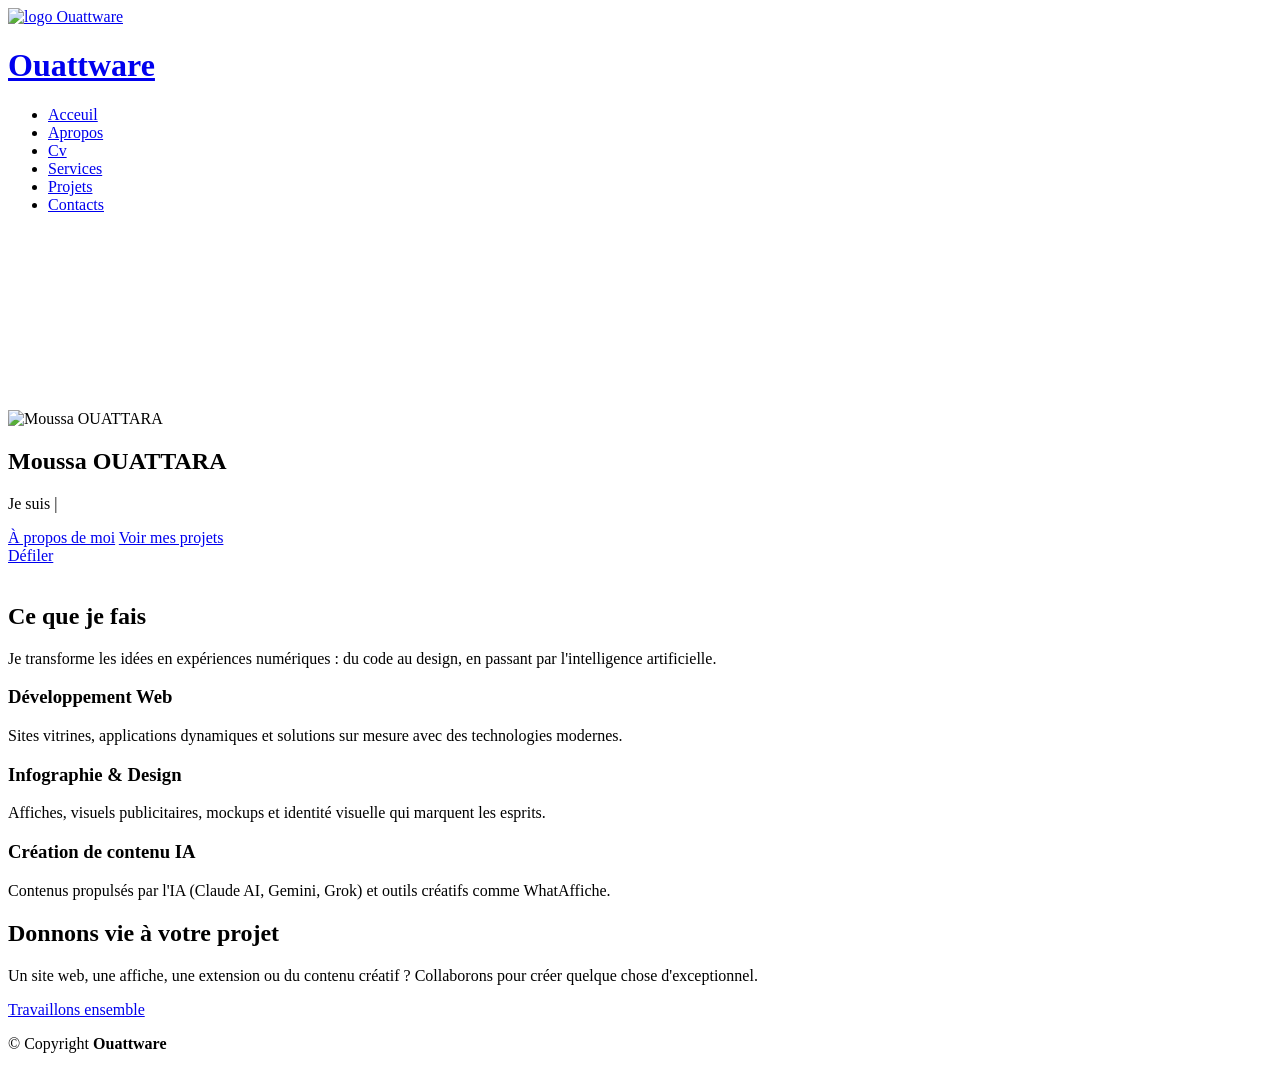
==== index.html @ c4c72423 "Add files via upload" ====
<!DOCTYPE html>
<html lang="en">

<head>
  <meta charset="utf-8">
  <meta content="width=device-width, initial-scale=1.0" name="viewport">
  <title>Accueil</title>
  <meta name="description" content="">
  <meta name="keywords" content="">

  <!-- Favicons -->
  <link href="assets/img/logo.png" rel="icon">
  <link href="assets/img/ouattware.jpg" rel="apple-touch-icon">

  <!-- Fonts -->
  <link href="https://fonts.googleapis.com" rel="preconnect">
  <link href="https://fonts.gstatic.com" rel="preconnect" crossorigin>
  <link href="https://fonts.googleapis.com/css2?family=Roboto:ital,wght@0,100;0,300;0,400;0,500;0,700;0,900;1,100;1,300;1,400;1,500;1,700;1,900&family=Poppins:ital,wght@0,100;0,200;0,300;0,400;0,500;0,600;0,700;0,800;0,900;1,100;1,200;1,300;1,400;1,500;1,600;1,700;1,800;1,900&family=Raleway:ital,wght@0,100;0,200;0,300;0,400;0,500;0,600;0,700;0,800;0,900;1,100;1,200;1,300;1,400;1,500;1,600;1,700;1,800;1,900&display=swap" rel="stylesheet">

  <!-- Vendor CSS Files -->
  <link href="assets/vendor/bootstrap/css/bootstrap.min.css" rel="stylesheet">
  <link href="assets/vendor/bootstrap-icons/bootstrap-icons.css" rel="stylesheet">
  <link href="assets/vendor/aos/aos.css" rel="stylesheet">
  <link href="assets/vendor/swiper/swiper-bundle.min.css" rel="stylesheet">
  <link href="assets/vendor/glightbox/css/glightbox.min.css" rel="stylesheet">

  <!-- Main CSS File -->
  <link href="assets/css/main.css" rel="stylesheet">


</head>

<body class="index-page">

  <header id="header" class="header d-flex align-items-center light-background sticky-top">
    <div class="container-fluid position-relative d-flex align-items-center justify-content-between">

      <a href="index.html" class="logo d-flex align-items-center me-auto me-xl-0">
        <img src="assets/img/logo.png" alt="logo Ouattware">
        <h1 class="sitename">Ouattware</h1>
      </a>

      <nav id="navmenu" class="navmenu">
        <ul>
          <li><a href="index.html" class="active">Acceuil</a></li>
          <li><a href="about.html">Apropos</a></li>
          <li><a href="resume.html">Cv</a></li>
          <li><a href="services.html">Services</a></li>
          <li><a href="portfolio.html">Projets</a></li>
          <li><a href="contact.html">Contacts</a></li>
        </ul>
        <i class="mobile-nav-toggle d-xl-none bi bi-list"></i>
      </nav>

      <div class="header-social-links">
        <a href="https://web.facebook.com/ouattara.moussa.9659"><i class="bi bi-facebook"></i></a>
        <a href="https://www.youtube.com/@ouattware1-for-ma-tic862"><i class="bi bi-youtube"></i></a>
        <a href="https://wa.me/qr/3IEKDBV3Z6SHO1"><i class="bi bi-whatsapp"></i></a>
      </div>

    </div>
  </header>

  <main class="main">

    <!-- Hero Section -->
    <section id="hero" class="hero section">

      <img src="assets/img/bg/dark-tech.jpg" alt="" data-aos="fade-in">

      <div class="dev-orbit" aria-hidden="true">
        <div class="dev-orbit__ring dev-orbit__ring--ai"></div>
        <div class="dev-orbit__ring dev-orbit__ring--outer"></div>
        <div class="dev-orbit__ring dev-orbit__ring--inner"></div>
        <div class="dev-orbit__core"><i class="bi bi-code-slash"></i></div>
        <!-- AI trio (outermost ring) -->
        <div class="dev-orbit__badge dev-orbit__badge--a1"><img src="assets/img/logos/claude.svg" alt=""></div>
        <div class="dev-orbit__badge dev-orbit__badge--a2"><img src="assets/img/logos/gemini.svg" alt=""></div>
        <div class="dev-orbit__badge dev-orbit__badge--a3"><img src="assets/img/logos/grok.svg" alt=""></div>
        <!-- Front-end trio (middle ring) -->
        <div class="dev-orbit__badge dev-orbit__badge--o1"><img src="assets/img/logos/html5.svg" alt=""></div>
        <div class="dev-orbit__badge dev-orbit__badge--o2"><img src="assets/img/logos/css3.svg" alt=""></div>
        <div class="dev-orbit__badge dev-orbit__badge--o3"><img src="assets/img/logos/javascript.svg" alt=""></div>
        <!-- Back-end / CMS trio (inner ring) -->
        <div class="dev-orbit__badge dev-orbit__badge--i1"><img src="assets/img/logos/php.svg" alt=""></div>
        <div class="dev-orbit__badge dev-orbit__badge--i2"><img src="assets/img/logos/bootstrap.svg" alt=""></div>
        <div class="dev-orbit__badge dev-orbit__badge--i3"><img src="assets/img/logos/wordpress.svg" alt=""></div>
      </div>

      <div class="container hero-split" data-aos="zoom-out" data-aos-delay="100">
        <div class="row justify-content-center">
          <div class="col-lg-9">
            <div class="hero-avatar" data-aos="zoom-in" data-aos-delay="200">
              <img src="assets/img/Moi.jpg" alt="Moussa OUATTARA">
            </div>
            <h2>Moussa <span class="accent-text">OUATTARA</span></h2>
            <p>Je suis <span data-typed-items="Développeur Web,Infographiste,Créateur de contenu IA,Designer,Formateur"></span><span class="typed-cursor">|</span></p>
            <div class="hero-cta">
              <a href="about.html" class="btn-get-started">À propos de moi</a>
              <a href="portfolio.html" class="btn-outline">Voir mes projets</a>
            </div>
          </div>
        </div>
      </div>

      <a href="#intro" class="scroll-indicator">
        <span class="mouse"></span>
        <span>Défiler</span>
      </a>

    </section><!-- /Hero Section -->

    <!-- Intro / What I do -->
    <section id="intro" class="services section">

      <!-- Floating tech field (continues the hero orbit motif) -->
      <div class="tech-field" aria-hidden="true">
        <span class="tech-ball tb1"><img src="assets/img/logos/html5.svg" alt=""></span>
        <span class="tech-ball tb2"><img src="assets/img/logos/css3.svg" alt=""></span>
        <span class="tech-ball tb3"><img src="assets/img/logos/javascript.svg" alt=""></span>
        <span class="tech-ball tb4"><img src="assets/img/logos/php.svg" alt=""></span>
        <span class="tech-ball tb5"><img src="assets/img/logos/bootstrap.svg" alt=""></span>
        <span class="tech-ball tb6"><img src="assets/img/logos/wordpress.svg" alt=""></span>
        <span class="tech-ball tb7"><img src="assets/img/logos/claude.svg" alt=""></span>
        <span class="tech-ball tb8"><img src="assets/img/logos/gemini.svg" alt=""></span>
        <span class="tech-ball tb9 tb-dark"><img src="assets/img/logos/grok.svg" alt=""></span>
        <span class="tech-ball tb10"><img src="assets/img/logos/html5.svg" alt=""></span>
        <span class="tech-ball tb11"><img src="assets/img/logos/javascript.svg" alt=""></span>
        <span class="tech-ball tb12"><img src="assets/img/logos/php.svg" alt=""></span>
        <span class="tech-ball tb13"><img src="assets/img/logos/css3.svg" alt=""></span>
        <span class="tech-ball tb14"><img src="assets/img/logos/wordpress.svg" alt=""></span>
      </div>

      <div class="container section-title" data-aos="fade-up">
        <h2>Ce que je fais</h2>
        <p>Je transforme les idées en expériences numériques : du code au design, en passant par l'intelligence artificielle.</p>
      </div>
      <div class="container">
        <div class="row gy-4">
          <div class="col-lg-4 col-md-6">
            <div class="service-item item-cyan position-relative">
              <div class="icon"><i class="bi bi-code-slash"></i></div>
              <h3>Développement Web</h3>
              <p>Sites vitrines, applications dynamiques et solutions sur mesure avec des technologies modernes.</p>
            </div>
          </div>
          <div class="col-lg-4 col-md-6">
            <div class="service-item item-teal position-relative">
              <div class="icon"><i class="bi bi-brush"></i></div>
              <h3>Infographie & Design</h3>
              <p>Affiches, visuels publicitaires, mockups et identité visuelle qui marquent les esprits.</p>
            </div>
          </div>
          <div class="col-lg-4 col-md-6">
            <div class="service-item item-orange position-relative">
              <div class="icon"><i class="bi bi-robot"></i></div>
              <h3>Création de contenu IA</h3>
              <p>Contenus propulsés par l'IA (Claude AI, Gemini, Grok) et outils créatifs comme WhatAffiche.</p>
            </div>
          </div>
        </div>
      </div>
    </section>

    <!-- Immersive parallax CTA band -->
    <section class="parallax-band cta-band" style="background-image: url('assets/img/bg/dark-tech.jpg');">
      <div class="container" data-aos="fade-up">
        <h2>Donnons vie à votre projet</h2>
        <p>Un site web, une affiche, une extension ou du contenu créatif&nbsp;? Collaborons pour créer quelque chose d'exceptionnel.</p>
        <a href="contact.html" class="btn-cta"><i class="bi bi-send me-2"></i>Travaillons ensemble</a>
      </div>
    </section>

  </main>

  <footer id="footer" class="footer light-background">

    <div class="container">
      <div class="copyright text-center ">
        <p>© <span>Copyright</span> <strong class="px-1 sitename">Ouattware</strong> </p>
      </div>
      <div class="social-links d-flex justify-content-center">
        <a href="https://web.facebook.com/ouattara.moussa.9659"><i class="bi bi-facebook"></i></a>
        <a href="https://www.youtube.com/@ouattware1-for-ma-tic862"><i class="bi bi-youtube"></i></a>
        <a href="tel:+2250757902356"><i class="bi bi-whatsapp"></i></a>
      </div>
      <div class="credits">
      </div>
    </div>

  </footer>

  <!-- Scroll Top -->
  <a href="#" id="scroll-top" class="scroll-top d-flex align-items-center justify-content-center"><i class="bi bi-arrow-up-short"></i></a>

  <!-- Preloader -->
  <div id="preloader"></div>

  <!-- Vendor JS Files -->
  <script src="assets/vendor/bootstrap/js/bootstrap.bundle.min.js"></script>
  <script src="assets/vendor/php-email-form/validate.js"></script>
  <script src="assets/vendor/aos/aos.js"></script>
  <script src="assets/vendor/waypoints/noframework.waypoints.js"></script>
  <script src="assets/vendor/purecounter/purecounter_vanilla.js"></script>
  <script src="assets/vendor/swiper/swiper-bundle.min.js"></script>
  <script src="assets/vendor/glightbox/js/glightbox.min.js"></script>
  <script src="assets/vendor/imagesloaded/imagesloaded.pkgd.min.js"></script>
  <script src="assets/vendor/isotope-layout/isotope.pkgd.min.js"></script>

  <!-- Main JS File -->
  <script src="assets/js/main.js"></script>

</body>

</html>
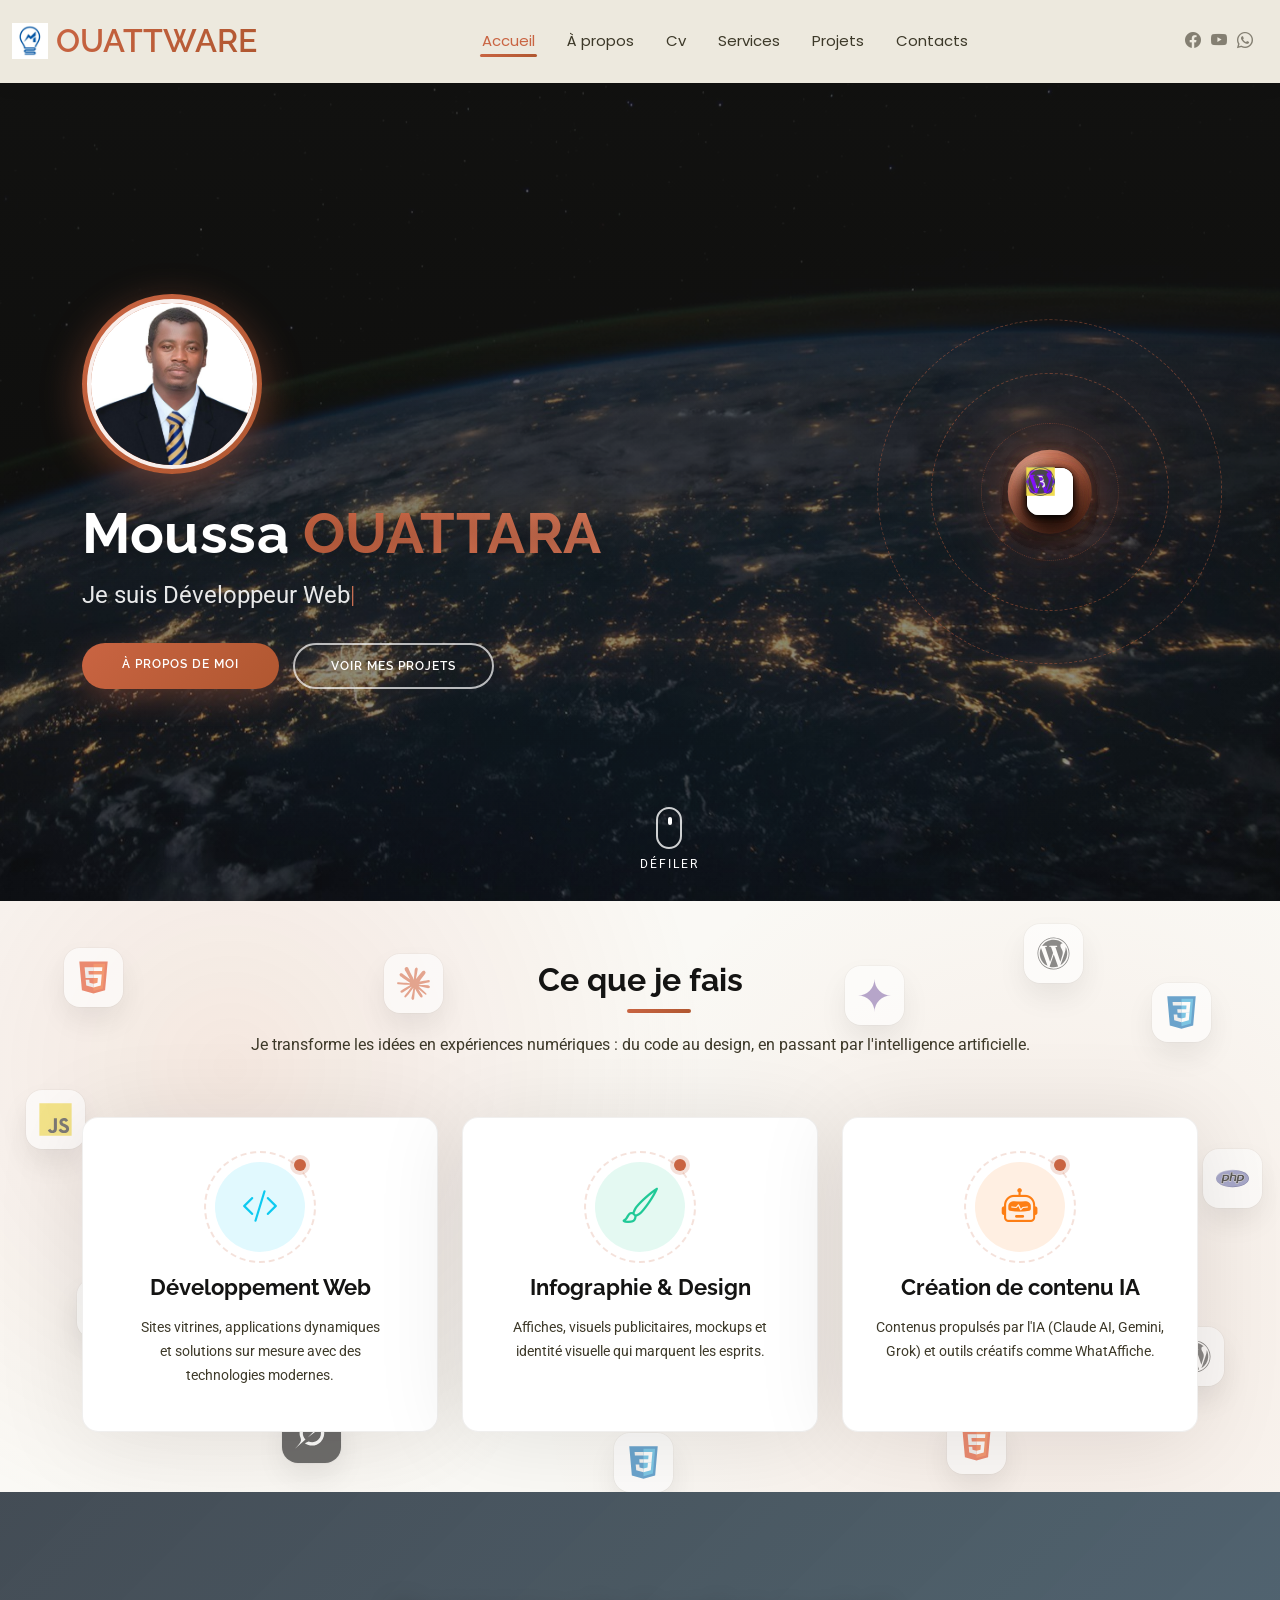
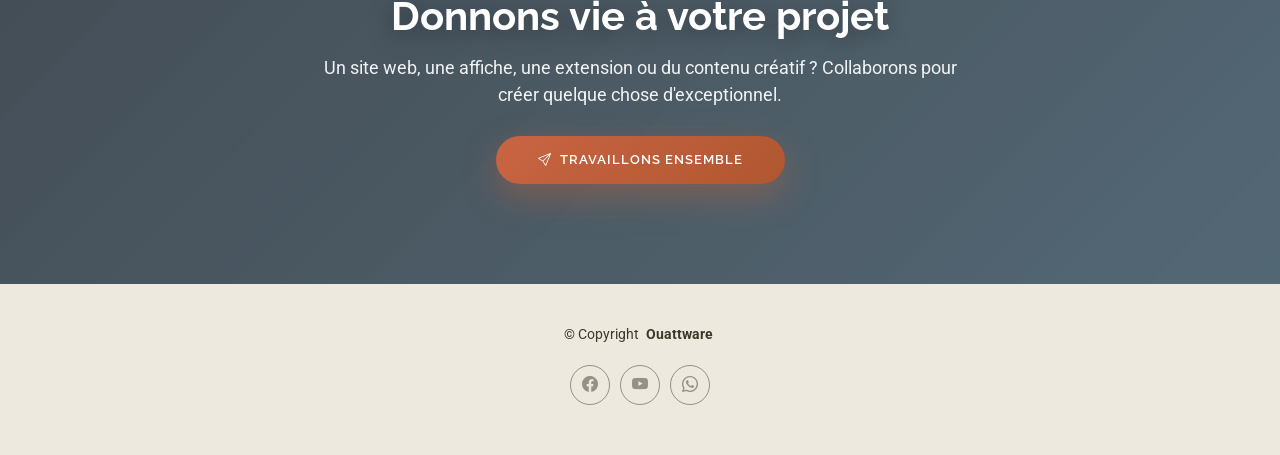
==== commit 5977488c: "Modification Email" ====
--- a/index.html
+++ b/index.html
@@ -1,5 +1,5 @@
 <!DOCTYPE html>
-<html lang="en">
+<html lang="fr">
 
 <head>
   <meta charset="utf-8">
@@ -42,8 +42,8 @@
 
       <nav id="navmenu" class="navmenu">
         <ul>
-          <li><a href="index.html" class="active">Acceuil</a></li>
-          <li><a href="about.html">Apropos</a></li>
+          <li><a href="index.html" class="active">Accueil</a></li>
+          <li><a href="about.html">À propos</a></li>
           <li><a href="resume.html">Cv</a></li>
           <li><a href="services.html">Services</a></li>
           <li><a href="portfolio.html">Projets</a></li>
--- a/assets/css/main.css
+++ b/assets/css/main.css
@@ -0,0 +1,3873 @@
+/**
+* Template Name: Kelly
+* Template URL: https://bootstrapmade.com/kelly-free-bootstrap-cv-resume-html-template/
+* Updated: Aug 07 2024 with Bootstrap v5.3.3
+* Author: BootstrapMade.com
+* License: https://bootstrapmade.com/license/
+*/
+
+/*--------------------------------------------------------------
+# Font & Color Variables
+# Help: https://bootstrapmade.com/color-system/
+--------------------------------------------------------------*/
+/* Fonts */
+:root {
+  --default-font: "Roboto",  system-ui, -apple-system, "Segoe UI", Roboto, "Helvetica Neue", Arial, "Noto Sans", "Liberation Sans", sans-serif, "Apple Color Emoji", "Segoe UI Emoji", "Segoe UI Symbol", "Noto Color Emoji";
+  --heading-font: "Raleway",  sans-serif;
+  --nav-font: "Poppins",  sans-serif;
+}
+
+/* Global Colors - Claude/Anthropic-inspired warm theme. Updating them here will change the color scheme of the entire website */
+:root {
+  --background-color: #faf9f5; /* Background color for the entire website, including individual sections */
+  --default-color: #3d3929; /* Default color used for the majority of the text content across the entire website */
+  --heading-color: #141413; /* Color for headings, subheadings and title throughout the website */
+  --accent-color: #c96442; /* Accent color that represents your brand on the website. It's used for buttons, links, and other elements that need to stand out */
+  --surface-color: #ffffff; /* The surface color is used as a background of boxed elements within sections, such as cards, icon boxes, or other elements that require a visual separation from the global background. */
+  --contrast-color: #ffffff; /* Contrast color for text, ensuring readability against backgrounds of accent, heading, or default colors. */
+}
+
+/* Nav Menu Colors - The following color variables are used specifically for the navigation menu. They are separate from the global colors to allow for more customization options */
+:root {
+  --nav-color: #3d3929;  /* The default color of the main navmenu links */
+  --nav-hover-color: #c96442; /* Applied to main navmenu links when they are hovered over or active */
+  --nav-mobile-background-color: #ffffff; /* Used as the background color for mobile navigation menu */
+  --nav-dropdown-background-color: #ffffff; /* Used as the background color for dropdown items that appear when hovering over primary navigation items */
+  --nav-dropdown-color: #3d3929; /* Used for navigation links of the dropdown items in the navigation menu. */
+  --nav-dropdown-hover-color: #c96442; /* Similar to --nav-hover-color, this color is applied to dropdown navigation links when they are hovered over. */
+}
+
+/* Auto dark mode - follows the visitor's OS/browser preference */
+@media (prefers-color-scheme: dark) {
+  :root {
+    --background-color: #262624;
+    --default-color: #c3c0b6;
+    --heading-color: #faf9f5;
+    --accent-color: #d97757;
+    --surface-color: #30302e;
+    --contrast-color: #ffffff;
+    --nav-color: #c3c0b6;
+    --nav-hover-color: #d97757;
+    --nav-mobile-background-color: #1f1e1d;
+    --nav-dropdown-background-color: #30302e;
+    --nav-dropdown-color: #c3c0b6;
+    --nav-dropdown-hover-color: #d97757;
+  }
+}
+
+/* Color Presets - These classes override global colors when applied to any section or element, providing reuse of the sam color scheme. */
+
+.light-background {
+  --background-color: #ede9de;
+  --surface-color: #ffffff;
+}
+
+.dark-background {
+  --background-color: #1b1b19;
+  --default-color: #c3c0b6;
+  --heading-color: #faf9f5;
+  --surface-color: #262624;
+  --contrast-color: #ffffff;
+}
+
+/* In dark mode, keep "light" surfaces (header, footer) in tune with the theme */
+@media (prefers-color-scheme: dark) {
+  .light-background {
+    --background-color: #1f1e1d;
+    --surface-color: #262624;
+  }
+}
+
+/* Smooth scroll */
+:root {
+  scroll-behavior: smooth;
+}
+
+/*--------------------------------------------------------------
+# General Styling & Shared Classes
+--------------------------------------------------------------*/
+body {
+  color: var(--default-color);
+  background-color: var(--background-color);
+  font-family: var(--default-font);
+  -webkit-font-smoothing: antialiased;
+  -moz-osx-font-smoothing: grayscale;
+}
+
+a {
+  color: var(--accent-color);
+  text-decoration: none;
+  transition: 0.3s;
+}
+
+a:hover {
+  color: color-mix(in srgb, var(--accent-color), transparent 25%);
+  text-decoration: none;
+}
+
+h1,
+h2,
+h3,
+h4,
+h5,
+h6 {
+  color: var(--heading-color);
+  font-family: var(--heading-font);
+}
+
+/* PHP Email Form Messages
+------------------------------*/
+.php-email-form .error-message {
+  display: none;
+  background: #df1529;
+  color: #ffffff;
+  text-align: left;
+  padding: 15px;
+  margin-bottom: 24px;
+  font-weight: 600;
+}
+
+.php-email-form .sent-message {
+  display: none;
+  color: #ffffff;
+  background: #059652;
+  text-align: center;
+  padding: 15px;
+  margin-bottom: 24px;
+  font-weight: 600;
+}
+
+.php-email-form .loading {
+  display: none;
+  background: var(--surface-color);
+  text-align: center;
+  padding: 15px;
+  margin-bottom: 24px;
+}
+
+.php-email-form .loading:before {
+  content: "";
+  display: inline-block;
+  border-radius: 50%;
+  width: 24px;
+  height: 24px;
+  margin: 0 10px -6px 0;
+  border: 3px solid var(--accent-color);
+  border-top-color: var(--surface-color);
+  animation: php-email-form-loading 1s linear infinite;
+}
+
+@keyframes php-email-form-loading {
+  0% {
+    transform: rotate(0deg);
+  }
+
+  100% {
+    transform: rotate(360deg);
+  }
+}
+
+/*--------------------------------------------------------------
+# Global Header
+--------------------------------------------------------------*/
+.header {
+  color: var(--default-color);
+  background-color: var(--background-color);
+  padding: 15px 0;
+  transition: all 0.5s;
+  z-index: 997;
+  box-shadow: 0px 0 18px rgba(0, 0, 0, 0.1);
+}
+
+.header .logo {
+  line-height: 1;
+}
+
+.header .logo img {
+  max-height: 36px;
+  margin-right: 8px;
+}
+
+.header .logo h1 {
+  font-size: 32px;
+  margin: 0;
+  font-weight: 300;
+  text-transform: uppercase;
+  color: var(--heading-color);
+}
+
+.header .header-social-links {
+  padding-right: 15px;
+}
+
+.header .header-social-links a {
+  color: color-mix(in srgb, var(--default-color), transparent 40%);
+  padding-left: 6px;
+  display: inline-block;
+  transition: 0.3s;
+  font-size: 16px;
+}
+
+.header .header-social-links a:hover {
+  color: var(--accent-color);
+}
+
+.header .header-social-links a i {
+  line-height: 0px;
+}
+
+@media (max-width: 1200px) {
+  .header .logo {
+    order: 1;
+  }
+
+  .header .header-social-links {
+    order: 2;
+  }
+
+  .header .navmenu {
+    order: 3;
+  }
+}
+
+/* On phones the social icons crowd the logo + burger — hide them here
+   (they remain available in the footer). */
+@media (max-width: 768px) {
+  .header .header-social-links {
+    display: none;
+  }
+}
+
+/*--------------------------------------------------------------
+# About page — intro block styling & animation
+--------------------------------------------------------------*/
+
+/* Portrait with gradient frame, depth shadow and a status badge */
+.about-page .about-photo {
+  position: relative;
+  display: block;
+  padding: 5px;
+  border-radius: 22px;
+  background: var(--accent-gradient);
+  box-shadow: 0 18px 44px rgba(201, 100, 66, 0.28);
+  transition: transform 0.5s cubic-bezier(0.2, 0.7, 0.2, 1);
+}
+.about-page .about-photo:hover { transform: translateY(-6px); }
+.about-page .about-photo img {
+  border-radius: 18px;
+  display: block;
+  width: 100%;
+}
+.about-page .about-photo-badge {
+  position: absolute;
+  bottom: 14px;
+  left: 50%;
+  transform: translateX(-50%);
+  display: inline-flex;
+  align-items: center;
+  gap: 6px;
+  white-space: nowrap;
+  padding: 7px 16px;
+  border-radius: 50px;
+  font-family: var(--heading-font);
+  font-size: 12.5px;
+  font-weight: 600;
+  color: var(--accent-color);
+  background: var(--surface-color);
+  box-shadow: 0 10px 24px rgba(0, 0, 0, 0.18);
+}
+.about-page .about-photo-badge i { color: var(--accent-color); }
+
+/* Info rows: icon chip + label, with a divider and hover nudge */
+.about-page .about-info ul {
+  list-style: none;
+  padding: 0;
+  margin: 0;
+}
+.about-page .about-info li {
+  display: flex;
+  align-items: baseline;
+  gap: 10px;
+  padding: 10px 0;
+  font-size: 15px;
+  border-bottom: 1px solid color-mix(in srgb, var(--default-color), transparent 92%);
+}
+.about-page .about-info li i {
+  color: var(--accent-color);
+  font-size: 15px;
+  flex-shrink: 0;
+  transition: transform 0.3s ease;
+}
+.about-page .about-info li:hover i { transform: translateX(3px); }
+.about-page .about-info li strong { color: var(--heading-color); font-weight: 600; }
+.about-page .about-info li span { color: color-mix(in srgb, var(--default-color), transparent 20%); }
+
+/* Action buttons */
+.about-page .about-actions {
+  display: flex;
+  flex-wrap: wrap;
+  gap: 14px;
+  margin-top: 6px;
+}
+.about-page .btn-about {
+  display: inline-flex;
+  align-items: center;
+  gap: 8px;
+  padding: 12px 26px;
+  border-radius: 50px;
+  font-family: var(--heading-font);
+  font-weight: 600;
+  font-size: 14px;
+  transition: transform 0.35s ease, box-shadow 0.35s ease, background 0.35s ease, color 0.35s ease;
+}
+.about-page .btn-about-primary {
+  color: #fff;
+  background: var(--accent-gradient);
+  box-shadow: 0 12px 30px rgba(201, 100, 66, 0.35);
+}
+.about-page .btn-about-primary:hover {
+  color: #fff;
+  transform: translateY(-3px);
+  box-shadow: 0 18px 40px rgba(201, 100, 66, 0.5);
+}
+.about-page .btn-about-ghost {
+  color: var(--accent-color);
+  border: 2px solid color-mix(in srgb, var(--accent-color), transparent 55%);
+}
+.about-page .btn-about-ghost:hover {
+  color: #fff;
+  background: var(--accent-color);
+  border-color: transparent;
+  transform: translateY(-3px);
+}
+.about-page .btn-about:active { transform: scale(0.96); }
+
+/*--------------------------------------------------------------
+# Navigation Menu
+--------------------------------------------------------------*/
+/* Desktop Navigation */
+@media (min-width: 1200px) {
+  .navmenu {
+    padding: 0;
+  }
+
+  .navmenu ul {
+    margin: 0;
+    padding: 0;
+    display: flex;
+    list-style: none;
+    align-items: center;
+  }
+
+  .navmenu li {
+    position: relative;
+  }
+
+  .navmenu>ul>li {
+    white-space: nowrap;
+    padding: 15px 14px;
+  }
+
+  .navmenu>ul>li:last-child {
+    padding-right: 0;
+  }
+
+  .navmenu a,
+  .navmenu a:focus {
+    color: var(--nav-color);
+    font-size: 15px;
+    padding: 0 2px;
+    font-family: var(--nav-font);
+    font-weight: 400;
+    display: flex;
+    align-items: center;
+    justify-content: space-between;
+    white-space: nowrap;
+    transition: 0.3s;
+    position: relative;
+  }
+
+  .navmenu a i,
+  .navmenu a:focus i {
+    font-size: 12px;
+    line-height: 0;
+    margin-left: 5px;
+    transition: 0.3s;
+  }
+
+  .navmenu>ul>li>a:before {
+    content: "";
+    position: absolute;
+    height: 2px;
+    bottom: -6px;
+    left: 0;
+    background-color: var(--nav-hover-color);
+    visibility: hidden;
+    width: 0px;
+    transition: all 0.3s ease-in-out 0s;
+  }
+
+  .navmenu a:hover:before,
+  .navmenu li:hover>a:before,
+  .navmenu .active:before {
+    visibility: visible;
+    width: 25px;
+  }
+
+  .navmenu li:hover>a,
+  .navmenu .active,
+  .navmenu .active:focus {
+    color: var(--nav-hover-color);
+  }
+
+  .navmenu .dropdown ul {
+    margin: 0;
+    padding: 10px 0;
+    background: var(--nav-dropdown-background-color);
+    display: block;
+    position: absolute;
+    visibility: hidden;
+    left: 14px;
+    top: 130%;
+    opacity: 0;
+    transition: 0.3s;
+    border-radius: 4px;
+    z-index: 99;
+    box-shadow: 0px 0px 30px rgba(0, 0, 0, 0.1);
+  }
+
+  .navmenu .dropdown ul li {
+    min-width: 200px;
+  }
+
+  .navmenu .dropdown ul a {
+    padding: 10px 20px;
+    font-size: 15px;
+    text-transform: none;
+    color: var(--nav-dropdown-color);
+  }
+
+  .navmenu .dropdown ul a i {
+    font-size: 12px;
+  }
+
+  .navmenu .dropdown ul a:hover,
+  .navmenu .dropdown ul .active:hover,
+  .navmenu .dropdown ul li:hover>a {
+    color: var(--nav-dropdown-hover-color);
+  }
+
+  .navmenu .dropdown:hover>ul {
+    opacity: 1;
+    top: 100%;
+    visibility: visible;
+  }
+
+  .navmenu .dropdown .dropdown ul {
+    top: 0;
+    left: -90%;
+    visibility: hidden;
+  }
+
+  .navmenu .dropdown .dropdown:hover>ul {
+    opacity: 1;
+    top: 0;
+    left: -100%;
+    visibility: visible;
+  }
+}
+
+/* Mobile Navigation */
+@media (max-width: 1199px) {
+  .mobile-nav-toggle {
+    color: var(--nav-color);
+    font-size: 28px;
+    line-height: 0;
+    margin-right: 10px;
+    cursor: pointer;
+    transition: color 0.3s;
+  }
+
+  .navmenu {
+    padding: 0;
+    z-index: 9997;
+  }
+
+  .navmenu ul {
+    display: none;
+    list-style: none;
+    position: absolute;
+    inset: 60px 20px 20px 20px;
+    padding: 10px 0;
+    margin: 0;
+    border-radius: 6px;
+    background-color: var(--nav-mobile-background-color);
+    border: 1px solid color-mix(in srgb, var(--default-color), transparent 90%);
+    box-shadow: none;
+    overflow-y: auto;
+    transition: 0.3s;
+    z-index: 9998;
+  }
+
+  .navmenu a,
+  .navmenu a:focus {
+    color: var(--nav-dropdown-color);
+    padding: 10px 20px;
+    font-family: var(--nav-font);
+    font-size: 17px;
+    font-weight: 500;
+    display: flex;
+    align-items: center;
+    justify-content: space-between;
+    white-space: nowrap;
+    transition: 0.3s;
+  }
+
+  .navmenu a i,
+  .navmenu a:focus i {
+    font-size: 12px;
+    line-height: 0;
+    margin-left: 5px;
+    width: 30px;
+    height: 30px;
+    display: flex;
+    align-items: center;
+    justify-content: center;
+    border-radius: 50%;
+    transition: 0.3s;
+    background-color: color-mix(in srgb, var(--accent-color), transparent 90%);
+  }
+
+  .navmenu a i:hover,
+  .navmenu a:focus i:hover {
+    background-color: var(--accent-color);
+    color: var(--contrast-color);
+  }
+
+  .navmenu a:hover,
+  .navmenu .active,
+  .navmenu .active:focus {
+    color: var(--nav-dropdown-hover-color);
+  }
+
+  .navmenu .active i,
+  .navmenu .active:focus i {
+    background-color: var(--accent-color);
+    color: var(--contrast-color);
+    transform: rotate(180deg);
+  }
+
+  .navmenu .dropdown ul {
+    position: static;
+    display: none;
+    z-index: 99;
+    padding: 10px 0;
+    margin: 10px 20px;
+    background-color: var(--nav-dropdown-background-color);
+    transition: all 0.5s ease-in-out;
+  }
+
+  .navmenu .dropdown ul ul {
+    background-color: rgba(33, 37, 41, 0.1);
+  }
+
+  .navmenu .dropdown>.dropdown-active {
+    display: block;
+    background-color: rgba(33, 37, 41, 0.03);
+  }
+
+  .mobile-nav-active {
+    overflow: hidden;
+  }
+
+  .mobile-nav-active .mobile-nav-toggle {
+    color: #fff;
+    position: absolute;
+    font-size: 32px;
+    top: 15px;
+    right: 15px;
+    margin-right: 0;
+    z-index: 9999;
+  }
+
+  .mobile-nav-active .navmenu {
+    position: fixed;
+    overflow: hidden;
+    inset: 0;
+    background: rgba(33, 37, 41, 0.8);
+    transition: 0.3s;
+  }
+
+  .mobile-nav-active .navmenu>ul {
+    display: block;
+  }
+}
+
+/*--------------------------------------------------------------
+# Global Footer
+--------------------------------------------------------------*/
+.footer {
+  color: var(--default-color);
+  background-color: var(--background-color);
+  font-size: 14px;
+  padding: 40px 0;
+  position: relative;
+}
+
+.footer .copyright p {
+  margin-bottom: 0;
+}
+
+.footer .social-links {
+  margin-top: 20px;
+}
+
+.footer .social-links a {
+  display: flex;
+  align-items: center;
+  justify-content: center;
+  width: 40px;
+  height: 40px;
+  border-radius: 50%;
+  border: 1px solid color-mix(in srgb, var(--default-color), transparent 50%);
+  font-size: 16px;
+  color: color-mix(in srgb, var(--default-color), transparent 50%);
+  margin: 0 5px;
+  transition: 0.3s;
+}
+
+.footer .social-links a:hover {
+  color: var(--accent-color);
+  border-color: var(--accent-color);
+}
+
+.footer .credits {
+  margin-top: 10px;
+  font-size: 13px;
+  text-align: center;
+}
+
+/*--------------------------------------------------------------
+# Preloader
+--------------------------------------------------------------*/
+#preloader {
+  position: fixed;
+  inset: 0;
+  z-index: 9999;
+  overflow: hidden;
+  background-color: var(--background-color);
+  transition: all 0.6s ease-out;
+  width: 100%;
+  height: 100vh;
+}
+
+#preloader:before,
+#preloader:after {
+  content: "";
+  position: absolute;
+  border: 4px solid var(--accent-color);
+  border-radius: 50%;
+  animation: animate-preloader 2s cubic-bezier(0, 0.2, 0.8, 1) infinite;
+}
+
+#preloader:after {
+  animation-delay: -0.5s;
+}
+
+@keyframes animate-preloader {
+  0% {
+    width: 10px;
+    height: 10px;
+    top: calc(50% - 5px);
+    left: calc(50% - 5px);
+    opacity: 1;
+  }
+
+  100% {
+    width: 72px;
+    height: 72px;
+    top: calc(50% - 36px);
+    left: calc(50% - 36px);
+    opacity: 0;
+  }
+}
+
+/*--------------------------------------------------------------
+# Scroll Top Button
+--------------------------------------------------------------*/
+.scroll-top {
+  position: fixed;
+  visibility: hidden;
+  opacity: 0;
+  right: 15px;
+  bottom: -15px;
+  z-index: 99999;
+  background-color: var(--accent-color);
+  width: 44px;
+  height: 44px;
+  border-radius: 50px;
+  transition: all 0.4s;
+}
+
+.scroll-top i {
+  font-size: 24px;
+  color: var(--contrast-color);
+  line-height: 0;
+}
+
+.scroll-top:hover {
+  background-color: color-mix(in srgb, var(--accent-color), transparent 20%);
+  color: var(--contrast-color);
+}
+
+.scroll-top.active {
+  visibility: visible;
+  opacity: 1;
+  bottom: 15px;
+}
+
+/*--------------------------------------------------------------
+# Disable aos animation delay on mobile devices
+--------------------------------------------------------------*/
+@media screen and (max-width: 768px) {
+  [data-aos-delay] {
+    transition-delay: 0 !important;
+  }
+}
+
+/*--------------------------------------------------------------
+# Global Page Titles & Breadcrumbs
+--------------------------------------------------------------*/
+.page-title {
+  color: var(--default-color);
+  background-color: var(--background-color);
+  padding: 25px 0;
+  position: relative;
+  border-bottom: 1px solid color-mix(in srgb, var(--default-color), transparent 85%);
+}
+
+.page-title h1 {
+  font-size: 24px;
+  font-weight: 400;
+}
+
+.page-title .breadcrumbs ol {
+  display: flex;
+  flex-wrap: wrap;
+  list-style: none;
+  padding: 0;
+  margin: 0;
+  font-size: 14px;
+  font-weight: 400;
+}
+
+.page-title .breadcrumbs ol li+li {
+  padding-left: 10px;
+}
+
+.page-title .breadcrumbs ol li+li::before {
+  content: "/";
+  display: inline-block;
+  padding-right: 10px;
+  color: color-mix(in srgb, var(--default-color), transparent 70%);
+}
+
+/*--------------------------------------------------------------
+# Global Sections
+--------------------------------------------------------------*/
+section,
+.section {
+  color: var(--default-color);
+  background-color: var(--background-color);
+  padding: 60px 0;
+  scroll-margin-top: 100px;
+  overflow: clip;
+}
+
+@media (max-width: 1199px) {
+
+  section,
+  .section {
+    scroll-margin-top: 66px;
+  }
+}
+
+/*--------------------------------------------------------------
+# Global Section Titles
+--------------------------------------------------------------*/
+.section-title {
+  text-align: center;
+  padding-bottom: 60px;
+  position: relative;
+}
+
+.section-title h2 {
+  font-size: 32px;
+  font-weight: 700;
+  margin-bottom: 20px;
+  padding-bottom: 20px;
+  position: relative;
+}
+
+.section-title h2:after {
+  content: "";
+  position: absolute;
+  display: block;
+  width: 50px;
+  height: 3px;
+  background: var(--accent-color);
+  left: 0;
+  right: 0;
+  bottom: 0;
+  margin: auto;
+}
+
+.section-title p {
+  margin-bottom: 0;
+}
+
+/*--------------------------------------------------------------
+# Hero Section
+--------------------------------------------------------------*/
+.hero {
+  width: 100%;
+  min-height: calc(100vh - 82px);
+  position: relative;
+  padding: 80px 0;
+  display: flex;
+  align-items: center;
+  justify-content: center;
+}
+
+@media (max-width: 1200px) {
+  .hero {
+    min-height: calc(100vh - 68px);
+  }
+}
+
+.hero img {
+  position: absolute;
+  inset: 0;
+  display: block;
+  width: 100%;
+  height: 100%;
+  object-fit: cover;
+  z-index: 1;
+}
+
+.hero .container {
+  position: relative;
+  z-index: 4;
+}
+
+.hero h2 {
+  margin: 0;
+  font-size: 48px;
+  font-weight: 700;
+}
+
+.hero p {
+  margin: 10px 0 0 0;
+  font-size: 24px;
+  color: var(--heading-color);
+}
+
+.hero .btn-get-started {
+  color: var(--contrast-color);
+  background: var(--accent-color);
+  font-family: var(--heading-font);
+  text-transform: uppercase;
+  font-weight: 600;
+  font-size: 12px;
+  letter-spacing: 1px;
+  display: inline-block;
+  padding: 12px 40px;
+  border-radius: 50px;
+  transition: 0.5s;
+  margin-top: 30px;
+}
+
+.hero .btn-get-started:hover {
+  background: color-mix(in srgb, var(--accent-color) 90%, white 20%);
+}
+
+@media (max-width: 768px) {
+  .hero h2 {
+    font-size: 32px;
+  }
+
+  .hero p {
+    font-size: 18px;
+  }
+}
+
+/*--------------------------------------------------------------
+# About Section
+--------------------------------------------------------------*/
+.about .content h2 {
+  font-weight: 700;
+  font-size: 24px;
+}
+
+.about .content ul {
+  list-style: none;
+  padding: 0;
+}
+
+.about .content ul li {
+  margin-bottom: 20px;
+  display: flex;
+  align-items: center;
+}
+
+.about .content ul strong {
+  margin-right: 10px;
+}
+
+.about .content ul i {
+  font-size: 16px;
+  margin-right: 5px;
+  color: var(--accent-color);
+  line-height: 0;
+}
+
+/*--------------------------------------------------------------
+# Skills Section
+--------------------------------------------------------------*/
+.skills .progress {
+  height: 60px;
+  display: block;
+  background: none;
+  border-radius: 0;
+}
+
+.skills .progress .skill {
+  color: var(--heading-color);
+  padding: 0;
+  margin: 0 0 6px 0;
+  text-transform: uppercase;
+  display: block;
+  font-weight: 600;
+  font-family: var(--heading-font);
+}
+
+.skills .progress .skill .val {
+  float: right;
+  font-style: normal;
+}
+
+.skills .progress-bar-wrap {
+  background: color-mix(in srgb, var(--default-color), transparent 90%);
+  height: 10px;
+}
+
+.skills .progress-bar {
+  width: 1px;
+  height: 10px;
+  transition: 0.9s;
+  background-color: var(--accent-color);
+}
+
+/*--------------------------------------------------------------
+# Stats Section
+--------------------------------------------------------------*/
+.stats .stats-item {
+  padding: 30px;
+  width: 100%;
+}
+
+.stats .stats-item span {
+  color: var(--heading-color);
+  font-size: 48px;
+  display: block;
+  font-weight: 700;
+  margin-bottom: 20px;
+  padding-bottom: 20px;
+  position: relative;
+}
+
+.stats .stats-item span:after {
+  content: "";
+  position: absolute;
+  display: block;
+  width: 25px;
+  height: 3px;
+  background: var(--accent-color);
+  left: 0;
+  right: 0;
+  bottom: 0;
+  margin: auto;
+}
+
+.stats .stats-item p {
+  color: color-mix(in srgb, var(--default-color), transparent 40%);
+  padding: 0;
+  margin: 0;
+  font-family: var(--heading-font);
+  font-weight: 500;
+}
+
+/*--------------------------------------------------------------
+# Testimonials Section
+--------------------------------------------------------------*/
+.testimonials .section-header {
+  margin-bottom: 40px;
+}
+
+.testimonials .testimonials-carousel,
+.testimonials .testimonials-slider {
+  overflow: hidden;
+}
+
+.testimonials .testimonial-item {
+  text-align: center;
+}
+
+.testimonials .testimonial-item .testimonial-img {
+  width: 120px;
+  border-radius: 50%;
+  border: 4px solid var(--background-color);
+  margin: 0 auto;
+}
+
+.testimonials .testimonial-item h3 {
+  font-size: 20px;
+  font-weight: bold;
+  margin: 10px 0 5px 0;
+}
+
+.testimonials .testimonial-item h4 {
+  font-size: 14px;
+  color: color-mix(in srgb, var(--default-color), transparent 40%);
+  margin: 0 0 15px 0;
+}
+
+.testimonials .testimonial-item .stars {
+  margin-bottom: 15px;
+}
+
+.testimonials .testimonial-item .stars i {
+  color: #ffc107;
+  margin: 0 1px;
+}
+
+.testimonials .testimonial-item .quote-icon-left,
+.testimonials .testimonial-item .quote-icon-right {
+  color: color-mix(in srgb, var(--accent-color), transparent 50%);
+  font-size: 26px;
+  line-height: 0;
+}
+
+.testimonials .testimonial-item .quote-icon-left {
+  display: inline-block;
+  left: -5px;
+  position: relative;
+}
+
+.testimonials .testimonial-item .quote-icon-right {
+  display: inline-block;
+  right: -5px;
+  position: relative;
+  top: 10px;
+  transform: scale(-1, -1);
+}
+
+.testimonials .testimonial-item p {
+  font-style: italic;
+  margin: 0 auto 15px auto;
+}
+
+.testimonials .swiper-wrapper {
+  height: auto;
+}
+
+.testimonials .swiper-pagination {
+  margin-top: 20px;
+  position: relative;
+}
+
+.testimonials .swiper-pagination .swiper-pagination-bullet {
+  width: 12px;
+  height: 12px;
+  opacity: 1;
+  background-color: color-mix(in srgb, var(--default-color), transparent 85%);
+}
+
+.testimonials .swiper-pagination .swiper-pagination-bullet-active {
+  background-color: var(--accent-color);
+}
+
+@media (min-width: 992px) {
+  .testimonials .testimonial-item p {
+    width: 80%;
+  }
+}
+
+/*--------------------------------------------------------------
+# Resume Section
+--------------------------------------------------------------*/
+.resume .resume-title {
+  color: var(--heading-color);
+  font-size: 26px;
+  font-weight: 700;
+  margin-top: 20px;
+  margin-bottom: 20px;
+}
+
+.resume .resume-item {
+  padding: 0 0 20px 20px;
+  margin-top: -2px;
+  border-left: 2px solid var(--accent-color);
+  position: relative;
+}
+
+.resume .resume-item h4 {
+  line-height: 18px;
+  font-size: 18px;
+  font-weight: 600;
+  text-transform: uppercase;
+  color: color-mix(in srgb, var(--default-color), transparent 20%);
+  margin-bottom: 10px;
+}
+
+.resume .resume-item h5 {
+  font-size: 16px;
+  padding: 5px 15px;
+  display: inline-block;
+  font-weight: 600;
+  margin-bottom: 10px;
+}
+
+.resume .resume-item ul {
+  padding-left: 20px;
+}
+
+.resume .resume-item ul li {
+  padding-bottom: 10px;
+}
+
+.resume .resume-item:last-child {
+  padding-bottom: 0;
+}
+
+.resume .resume-item::before {
+  content: "";
+  position: absolute;
+  width: 16px;
+  height: 16px;
+  border-radius: 50px;
+  left: -9px;
+  top: 0;
+  background: var(--background-color);
+  border: 2px solid var(--accent-color);
+}
+
+/*--------------------------------------------------------------
+# Services Section
+--------------------------------------------------------------*/
+.services .service-item {
+  background-color: var(--surface-color);
+  box-shadow: 0px 5px 90px 0px rgba(0, 0, 0, 0.1);
+  height: 100%;
+  padding: 60px 30px;
+  text-align: center;
+  transition: 0.3s;
+  border-radius: 5px;
+}
+
+.services .service-item .icon {
+  margin: 0 auto;
+  width: 100px;
+  height: 100px;
+  display: flex;
+  align-items: center;
+  justify-content: center;
+  transition: ease-in-out 0.3s;
+  position: relative;
+}
+
+.services .service-item .icon i {
+  font-size: 36px;
+  transition: 0.5s;
+  position: relative;
+}
+
+.services .service-item .icon svg {
+  position: absolute;
+  top: 0;
+  left: 0;
+}
+
+.services .service-item .icon svg path {
+  transition: 0.5s;
+  fill: color-mix(in srgb, var(--default-color), transparent 95%);
+}
+
+.services .service-item h3 {
+  font-weight: 700;
+  margin: 10px 0 15px 0;
+  font-size: 22px;
+}
+
+.services .service-item p {
+  line-height: 24px;
+  font-size: 14px;
+  margin-bottom: 0;
+}
+
+.services .service-item:hover {
+  box-shadow: 0px 5px 35px 0px rgba(0, 0, 0, 0.1);
+}
+
+.services .service-item.item-cyan i {
+  color: #0dcaf0;
+}
+
+.services .service-item.item-cyan:hover .icon i {
+  color: #000;
+}
+
+.services .service-item.item-cyan:hover .icon path {
+  fill: #0dcaf0;
+}
+
+.services .service-item.item-orange i {
+  color: #fd7e14;
+}
+
+.services .service-item.item-orange:hover .icon i {
+  color: #000;
+}
+
+.services .service-item.item-orange:hover .icon path {
+  fill: #fd7e14;
+}
+
+.services .service-item.item-teal i {
+  color: #20c997;
+}
+
+.services .service-item.item-teal:hover .icon i {
+  color: #000;
+}
+
+.services .service-item.item-teal:hover .icon path {
+  fill: #20c997;
+}
+
+.services .service-item.item-red i {
+  color: #df1529;
+}
+
+.services .service-item.item-red:hover .icon i {
+  color: #000;
+}
+
+.services .service-item.item-red:hover .icon path {
+  fill: #df1529;
+}
+
+.services .service-item.item-indigo i {
+  color: #6610f2;
+}
+
+.services .service-item.item-indigo:hover .icon i {
+  color: #000;
+}
+
+.services .service-item.item-indigo:hover .icon path {
+  fill: #6610f2;
+}
+
+.services .service-item.item-pink i {
+  color: #f3268c;
+}
+
+.services .service-item.item-pink:hover .icon i {
+  color: #000;
+}
+
+.services .service-item.item-pink:hover .icon path {
+  fill: #f3268c;
+}
+
+/*--------------------------------------------------------------
+# Portfolio Section
+--------------------------------------------------------------*/
+.portfolio .portfolio-filters {
+  padding: 0;
+  margin: 0 auto 20px auto;
+  list-style: none;
+  text-align: center;
+}
+
+.portfolio .portfolio-filters li {
+  cursor: pointer;
+  display: inline-block;
+  padding: 8px 20px 10px 20px;
+  margin: 0;
+  font-size: 15px;
+  font-weight: 500;
+  line-height: 1;
+  margin-bottom: 5px;
+  border-radius: 50px;
+  transition: all 0.3s ease-in-out;
+  font-family: var(--heading-font);
+}
+
+.portfolio .portfolio-filters li:hover,
+.portfolio .portfolio-filters li.filter-active {
+  color: var(--contrast-color);
+  background-color: var(--accent-color);
+}
+
+.portfolio .portfolio-filters li:first-child {
+  margin-left: 0;
+}
+
+.portfolio .portfolio-filters li:last-child {
+  margin-right: 0;
+}
+
+@media (max-width: 575px) {
+  .portfolio .portfolio-filters li {
+    font-size: 14px;
+    margin: 0 0 10px 0;
+  }
+}
+
+.portfolio .portfolio-item {
+  position: relative;
+  overflow: hidden;
+}
+
+.portfolio .portfolio-item .portfolio-info {
+  opacity: 0;
+  position: absolute;
+  left: 12px;
+  right: 12px;
+  bottom: -100%;
+  z-index: 3;
+  transition: all ease-in-out 0.5s;
+  background: color-mix(in srgb, var(--surface-color), transparent 10%);
+  padding: 15px;
+}
+
+.portfolio .portfolio-item .portfolio-info h4 {
+  font-size: 18px;
+  font-weight: 600;
+  padding-right: 50px;
+}
+
+.portfolio .portfolio-item .portfolio-info p {
+  color: color-mix(in srgb, var(--default-color), transparent 30%);
+  font-size: 14px;
+  margin-bottom: 0;
+  padding-right: 50px;
+}
+
+.portfolio .portfolio-item .portfolio-info .preview-link,
+.portfolio .portfolio-item .portfolio-info .details-link {
+  position: absolute;
+  right: 50px;
+  font-size: 24px;
+  top: calc(50% - 14px);
+  color: color-mix(in srgb, var(--default-color), transparent 30%);
+  transition: 0.3s;
+  line-height: 0;
+}
+
+.portfolio .portfolio-item .portfolio-info .preview-link:hover,
+.portfolio .portfolio-item .portfolio-info .details-link:hover {
+  color: var(--accent-color);
+}
+
+.portfolio .portfolio-item .portfolio-info .details-link {
+  right: 14px;
+  font-size: 28px;
+}
+
+.portfolio .portfolio-item:hover .portfolio-info {
+  opacity: 1;
+  bottom: 0;
+}
+
+/*--------------------------------------------------------------
+# Portfolio Details Section
+--------------------------------------------------------------*/
+.portfolio-details .portfolio-details-slider img {
+  width: 100%;
+}
+
+.portfolio-details .portfolio-details-slider .swiper-pagination {
+  margin-top: 20px;
+  position: relative;
+}
+
+.portfolio-details .portfolio-details-slider .swiper-pagination .swiper-pagination-bullet {
+  width: 12px;
+  height: 12px;
+  background-color: color-mix(in srgb, var(--default-color), transparent 85%);
+  opacity: 1;
+}
+
+.portfolio-details .portfolio-details-slider .swiper-pagination .swiper-pagination-bullet-active {
+  background-color: var(--accent-color);
+}
+
+.portfolio-details .portfolio-info {
+  background-color: var(--surface-color);
+  padding: 30px;
+  box-shadow: 0px 0 30px rgba(0, 0, 0, 0.1);
+}
+
+.portfolio-details .portfolio-info h3 {
+  font-size: 22px;
+  font-weight: 700;
+  margin-bottom: 20px;
+  padding-bottom: 20px;
+  border-bottom: 1px solid color-mix(in srgb, var(--default-color), transparent 85%);
+}
+
+.portfolio-details .portfolio-info ul {
+  list-style: none;
+  padding: 0;
+  font-size: 15px;
+}
+
+.portfolio-details .portfolio-info ul li+li {
+  margin-top: 10px;
+}
+
+.portfolio-details .portfolio-description {
+  padding-top: 30px;
+}
+
+.portfolio-details .portfolio-description h2 {
+  font-size: 26px;
+  font-weight: 700;
+  margin-bottom: 20px;
+}
+
+.portfolio-details .portfolio-description p {
+  padding: 0;
+  color: color-mix(in srgb, var(--default-color), transparent 30%);
+}
+
+/*--------------------------------------------------------------
+# Contact Section
+--------------------------------------------------------------*/
+.contact .info-wrap {
+  background-color: var(--surface-color);
+  box-shadow: 0px 0px 20px rgba(0, 0, 0, 0.1);
+  padding: 30px;
+}
+
+@media (max-width: 575px) {
+  .contact .info-wrap {
+    padding: 20px;
+  }
+}
+
+.contact .info-item {
+  margin-bottom: 40px;
+}
+
+.contact .info-item i {
+  font-size: 20px;
+  color: var(--accent-color);
+  background: color-mix(in srgb, var(--accent-color), transparent 92%);
+  width: 44px;
+  height: 44px;
+  display: flex;
+  justify-content: center;
+  align-items: center;
+  border-radius: 50px;
+  transition: all 0.3s ease-in-out;
+  margin-right: 15px;
+}
+
+.contact .info-item h3 {
+  padding: 0;
+  font-size: 18px;
+  font-weight: 700;
+  margin-bottom: 5px;
+}
+
+.contact .info-item p {
+  padding: 0;
+  margin-bottom: 0;
+  font-size: 14px;
+}
+
+.contact .info-item:hover i {
+  background: var(--accent-color);
+  color: var(--contrast-color);
+}
+
+.contact .php-email-form {
+  background-color: var(--surface-color);
+  height: 100%;
+  padding: 30px;
+  box-shadow: 0px 0px 20px rgba(0, 0, 0, 0.1);
+}
+
+@media (max-width: 575px) {
+  .contact .php-email-form {
+    padding: 20px;
+  }
+}
+
+.contact .php-email-form input[type=text],
+.contact .php-email-form input[type=email],
+.contact .php-email-form textarea {
+  font-size: 14px;
+  padding: 10px 15px;
+  box-shadow: none;
+  border-radius: 0;
+  color: var(--default-color);
+  background-color: var(--surface-color);
+  border-color: color-mix(in srgb, var(--default-color), transparent 80%);
+}
+
+.contact .php-email-form input[type=text]:focus,
+.contact .php-email-form input[type=email]:focus,
+.contact .php-email-form textarea:focus {
+  border-color: var(--accent-color);
+}
+
+.contact .php-email-form input[type=text]::placeholder,
+.contact .php-email-form input[type=email]::placeholder,
+.contact .php-email-form textarea::placeholder {
+  color: color-mix(in srgb, var(--default-color), transparent 70%);
+}
+
+.contact .php-email-form button[type=submit] {
+  color: var(--contrast-color);
+  background: var(--accent-color);
+  border: 0;
+  padding: 10px 30px;
+  transition: 0.4s;
+  border-radius: 50px;
+}
+
+.contact .php-email-form button[type=submit]:hover {
+  background: color-mix(in srgb, var(--accent-color), transparent 25%);
+}
+
+/*--------------------------------------------------------------
+# Starter Section Section
+--------------------------------------------------------------*/
+.starter-section {
+  /* Add your styles here */
+}
+/*--------------------------------------------------------------
+# Enhancements - Animations & Modern Styling (custom)
+--------------------------------------------------------------*/
+
+/* Accent gradient reused across the site */
+:root {
+  --accent-gradient: linear-gradient(135deg, #c96442 0%, #b05730 100%);
+}
+
+/* Dark-mode gradient override (placed after the default so it wins the cascade) */
+@media (prefers-color-scheme: dark) {
+  :root {
+    --accent-gradient: linear-gradient(135deg, #d97757 0%, #b05730 100%);
+  }
+}
+
+/* Smooth reveal keyframes */
+@keyframes fadeUp {
+  0% { opacity: 0; transform: translateY(28px); }
+  100% { opacity: 1; transform: translateY(0); }
+}
+
+@keyframes shine {
+  0% { left: -120%; }
+  60%, 100% { left: 140%; }
+}
+
+@keyframes gradientMove {
+  0% { background-position: 0% 50%; }
+  50% { background-position: 100% 50%; }
+  100% { background-position: 0% 50%; }
+}
+
+@keyframes heroZoom {
+  0% { transform: scale(1); }
+  100% { transform: scale(1.08); }
+}
+
+/* ---------- Header / Nav ---------- */
+.header {
+  transition: all 0.4s ease;
+}
+
+body.scrolled .header {
+  box-shadow: 0 6px 28px rgba(0, 0, 0, 0.12);
+  background-color: color-mix(in srgb, var(--background-color), transparent 8%);
+}
+
+/* backdrop-filter only on desktop: on mobile it breaks the fixed nav overlay */
+@media (min-width: 1200px) {
+  .header {
+    backdrop-filter: saturate(160%) blur(6px);
+  }
+}
+
+.header .logo h1 {
+  background: var(--accent-gradient);
+  -webkit-background-clip: text;
+  background-clip: text;
+  -webkit-text-fill-color: transparent;
+  font-weight: 600;
+}
+
+@media (min-width: 1200px) {
+  /* Enhance the template's existing underline (::before) - no extra line */
+  .navmenu > ul > li > a:before {
+    height: 3px;
+    bottom: -4px;
+    border-radius: 3px;
+    background: var(--accent-gradient);
+  }
+  .navmenu a:hover:before,
+  .navmenu li:hover > a:before,
+  .navmenu .active:before {
+    width: 100%;
+  }
+}
+
+/* ---------- Hero ---------- */
+.hero::before {
+  content: "";
+  position: absolute;
+  inset: 0;
+  z-index: 3;
+  background: linear-gradient(180deg,
+    color-mix(in srgb, #1b1b19, transparent 35%) 0%,
+    color-mix(in srgb, #1b1b19, transparent 55%) 100%);
+}
+
+.hero img {
+  transform: scale(1.08);
+  will-change: transform;
+  object-position: center 22%;
+}
+
+@media (max-width: 768px) {
+  .hero img {
+    object-position: center 18%;
+  }
+}
+
+.hero .container {
+  animation: fadeUp 1.1s ease both;
+  will-change: transform, opacity;
+}
+
+.hero h2 {
+  color: #ffffff;
+  letter-spacing: 0.5px;
+  text-shadow: 0 4px 24px rgba(0, 0, 0, 0.35);
+}
+
+.hero h2 .accent-text {
+  background: linear-gradient(90deg, #c96442, #d97757, #b05730, #c96442);
+  background-size: 300% 100%;
+  -webkit-background-clip: text;
+  background-clip: text;
+  -webkit-text-fill-color: transparent;
+  animation: gradientMove 6s ease infinite;
+}
+
+.hero p {
+  color: rgba(255, 255, 255, 0.9);
+}
+
+.hero .typed-cursor {
+  color: #d97757;
+  font-weight: 300;
+}
+
+.hero .hero-cta {
+  display: flex;
+  gap: 14px;
+  justify-content: center;
+  flex-wrap: wrap;
+}
+
+.hero .btn-get-started {
+  position: relative;
+  overflow: hidden;
+  background: var(--accent-gradient);
+  box-shadow: 0 10px 30px rgba(201, 100, 66, 0.35);
+}
+
+.hero .btn-get-started::after {
+  content: "";
+  position: absolute;
+  top: 0;
+  left: -120%;
+  width: 60%;
+  height: 100%;
+  background: linear-gradient(120deg, transparent, rgba(255, 255, 255, 0.45), transparent);
+  transform: skewX(-20deg);
+  animation: shine 3.5s ease-in-out infinite;
+}
+
+.hero .btn-get-started:hover {
+  transform: translateY(-3px);
+  box-shadow: 0 16px 40px rgba(201, 100, 66, 0.45);
+}
+
+.hero .btn-outline {
+  color: #fff;
+  border: 2px solid rgba(255, 255, 255, 0.7);
+  background: transparent;
+  font-family: var(--heading-font);
+  text-transform: uppercase;
+  font-weight: 600;
+  font-size: 12px;
+  letter-spacing: 1px;
+  display: inline-block;
+  padding: 12px 36px;
+  border-radius: 50px;
+  transition: 0.4s;
+  margin-top: 30px;
+}
+
+.hero .btn-outline:hover {
+  background: #fff;
+  color: var(--accent-color);
+  transform: translateY(-3px);
+}
+
+/* ---------- Hero dev orbit (web-development themed, animated) ---------- */
+/* Signature element: a pulsing "code core" encircled by the real tech stack,
+   the front-end trio orbiting one way, the back-end/CMS trio the other.
+   Everything scales from a single --size token so the geometry never drifts. */
+.dev-orbit {
+  --size: clamp(240px, 30vw, 480px);
+  --r-ai: calc(var(--size) * 0.45);
+  --r-outer: calc(var(--size) * 0.31);
+  --r-inner: calc(var(--size) * 0.18);
+  --badge: calc(var(--size) * 0.12);
+  --orbit-scale: 1;      /* driven by scroll for the "expand" effect */
+  --orbit-drift: 0px;    /* driven by scroll for a gentle downward drift */
+  --orbit-fade: 1;       /* driven by scroll for the fade-out */
+  --orbit-base-op: 1;    /* per-breakpoint ceiling (dimmed on mobile) */
+  position: absolute;
+  top: 50%;
+  right: 3%;
+  transform: translateY(calc(-50% + var(--orbit-drift))) scale(var(--orbit-scale));
+  opacity: calc(var(--orbit-base-op) * var(--orbit-fade));
+  z-index: 3;
+  width: var(--size);
+  height: var(--size);
+  pointer-events: none;
+}
+
+/* Decorative orbit rings */
+.dev-orbit__ring {
+  position: absolute;
+  top: 50%;
+  left: 50%;
+  transform: translate(-50%, -50%);
+  border-radius: 50%;
+  border: 1px dashed color-mix(in srgb, var(--accent-color), transparent 55%);
+}
+
+.dev-orbit__ring--ai {
+  width: calc(var(--r-ai) * 2);
+  height: calc(var(--r-ai) * 2);
+  animation: orbitRingSpin 80s linear infinite;
+}
+
+.dev-orbit__ring--outer {
+  width: calc(var(--r-outer) * 2);
+  height: calc(var(--r-outer) * 2);
+  animation: orbitRingSpin 60s linear infinite reverse;
+}
+
+.dev-orbit__ring--inner {
+  width: calc(var(--r-inner) * 2);
+  height: calc(var(--r-inner) * 2);
+  border-style: dotted;
+  border-color: color-mix(in srgb, var(--accent-color), transparent 65%);
+  animation: orbitRingSpin 40s linear infinite;
+}
+
+/* Central code core */
+.dev-orbit__core {
+  position: absolute;
+  top: 50%;
+  left: 50%;
+  width: calc(var(--size) * 0.22);
+  height: calc(var(--size) * 0.22);
+  transform: translate(-50%, -50%);
+  border-radius: 50%;
+  display: grid;
+  place-items: center;
+  background: radial-gradient(circle at 32% 28%, #f4c3a6 0%, #d97757 30%, #c96442 58%, #8a4128 100%);
+  box-shadow:
+    inset -8px -8px 22px rgba(0, 0, 0, 0.45),
+    inset 7px 7px 18px rgba(255, 255, 255, 0.22),
+    0 0 55px rgba(201, 100, 66, 0.5),
+    0 0 120px rgba(217, 119, 87, 0.25);
+  animation: orbitCorePulse 4.5s ease-in-out infinite;
+}
+
+.dev-orbit__core i {
+  font-size: calc(var(--size) * 0.1);
+  color: #fff;
+  line-height: 1;
+  text-shadow: 0 2px 12px rgba(0, 0, 0, 0.4);
+}
+
+/* Tech badges that orbit the core */
+.dev-orbit__badge {
+  position: absolute;
+  top: 50%;
+  left: 50%;
+  width: var(--badge);
+  height: var(--badge);
+  margin: calc(var(--badge) / -2) 0 0 calc(var(--badge) / -2);
+  border-radius: calc(var(--badge) * 0.26);
+  display: grid;
+  place-items: center;
+  background: rgba(255, 255, 255, 0.95);
+  box-shadow: 0 10px 24px rgba(0, 0, 0, 0.28), 0 2px 6px rgba(0, 0, 0, 0.18);
+  outline: 1px solid rgba(0, 0, 0, 0.06);
+}
+
+.dev-orbit__badge img {
+  width: 58%;
+  height: 58%;
+  object-fit: contain;
+}
+
+/* AI trio on the outermost ring — the "intelligence" layer, softly highlighted */
+.dev-orbit__badge--a1,
+.dev-orbit__badge--a2,
+.dev-orbit__badge--a3 {
+  --r: var(--r-ai);
+  animation: orbitTravel 34s linear infinite;
+  box-shadow: 0 10px 26px rgba(0, 0, 0, 0.3), 0 0 22px rgba(217, 119, 87, 0.55);
+  outline-color: color-mix(in srgb, var(--accent-color), transparent 55%);
+}
+.dev-orbit__badge--a2 { animation-delay: -11.33s; }
+/* Grok's logo is white-on-transparent → give it a dark badge (on-brand) */
+.dev-orbit__badge--a3 { animation-delay: -22.66s; background: #1a1a1a; }
+
+/* Front-end trio on the middle ring */
+.dev-orbit__badge--o1,
+.dev-orbit__badge--o2,
+.dev-orbit__badge--o3 {
+  --r: var(--r-outer);
+  animation: orbitTravel 26s linear infinite reverse;
+}
+.dev-orbit__badge--o2 { animation-delay: -8.66s; }
+.dev-orbit__badge--o3 { animation-delay: -17.33s; }
+
+/* Back-end / CMS trio on the inner ring */
+.dev-orbit__badge--i1,
+.dev-orbit__badge--i2,
+.dev-orbit__badge--i3 {
+  --r: var(--r-inner);
+  animation: orbitTravel 18s linear infinite;
+}
+.dev-orbit__badge--i2 { animation-delay: -6s; }
+.dev-orbit__badge--i3 { animation-delay: -12s; }
+
+/* Self-contained orbit: outer rotate carries the badge around,
+   inner counter-rotate keeps the logo upright the whole way. */
+@keyframes orbitTravel {
+  from { transform: rotate(0turn) translateX(var(--r)) rotate(0turn); }
+  to   { transform: rotate(1turn) translateX(var(--r)) rotate(-1turn); }
+}
+
+@keyframes orbitRingSpin {
+  from { transform: translate(-50%, -50%) rotate(0turn); }
+  to   { transform: translate(-50%, -50%) rotate(1turn); }
+}
+
+@keyframes orbitCorePulse {
+  0%, 100% { box-shadow: inset -8px -8px 22px rgba(0,0,0,.45), inset 7px 7px 18px rgba(255,255,255,.22), 0 0 45px rgba(201,100,66,.45), 0 0 100px rgba(217,119,87,.2); }
+  50%      { box-shadow: inset -8px -8px 22px rgba(0,0,0,.45), inset 7px 7px 18px rgba(255,255,255,.22), 0 0 70px rgba(201,100,66,.65), 0 0 150px rgba(217,119,87,.35); }
+}
+
+/* Hero content: centered by default (mobile), split to the left on desktop */
+.hero .hero-split { text-align: center; }
+
+/* Two-column desktop hero: content owns the left, orbit owns the right.
+   Bootstrap's .justify-content-center utility is !important, so we match it. */
+@media (min-width: 992px) {
+  .hero .hero-split { text-align: left; }
+  .hero .hero-split .row { justify-content: flex-start !important; }
+  .hero .hero-split .col-lg-9 { max-width: 560px; margin-left: 0; margin-right: 0; }
+  .hero .hero-split .hero-avatar { margin-left: 0; margin-right: 0; }
+  .hero .hero-split .hero-cta { justify-content: flex-start; }
+  .hero .hero-split h2 { font-size: 56px; }
+}
+
+/* Below the two-column breakpoint: the orbit becomes an ambient element
+   that frames the centered content instead of sitting beside it. */
+@media (max-width: 991px) {
+  .dev-orbit {
+    --size: min(96vw, 460px);
+    top: 42%;
+    left: 50%;
+    right: auto;
+    transform: translate(-50%, calc(-50% + var(--orbit-drift))) scale(var(--orbit-scale));
+    z-index: 2;               /* behind the content, in front of the backdrop */
+    --orbit-base-op: 0.65;
+  }
+  /* Hide the core on mobile so the avatar becomes the natural centre */
+  .dev-orbit__core { display: none; }
+  .hero .hero-split { position: relative; z-index: 4; }
+}
+
+@media (max-width: 480px) {
+  .dev-orbit { --size: min(112vw, 420px); --orbit-base-op: 0.5; }
+  /* Drop the inner ring on the smallest screens to keep it uncluttered */
+  .dev-orbit__ring--inner,
+  .dev-orbit__badge--i1,
+  .dev-orbit__badge--i2,
+  .dev-orbit__badge--i3 { display: none; }
+}
+
+@media (prefers-reduced-motion: reduce) {
+  .dev-orbit__ring,
+  .dev-orbit__core,
+  .dev-orbit__badge {
+    animation: none;
+  }
+  /* Freeze badges spread around each ring so it still reads as a composition */
+  .dev-orbit__badge--a1 { transform: rotate(.083turn) translateX(var(--r)) rotate(-.083turn); }
+  .dev-orbit__badge--a2 { transform: rotate(.416turn) translateX(var(--r)) rotate(-.416turn); }
+  .dev-orbit__badge--a3 { transform: rotate(.75turn)  translateX(var(--r)) rotate(-.75turn); }
+  .dev-orbit__badge--o1 { transform: rotate(0turn)    translateX(var(--r)) rotate(0turn); }
+  .dev-orbit__badge--o2 { transform: rotate(.333turn) translateX(var(--r)) rotate(-.333turn); }
+  .dev-orbit__badge--o3 { transform: rotate(.666turn) translateX(var(--r)) rotate(-.666turn); }
+  .dev-orbit__badge--i1 { transform: rotate(.166turn) translateX(var(--r)) rotate(-.166turn); }
+  .dev-orbit__badge--i2 { transform: rotate(.5turn)   translateX(var(--r)) rotate(-.5turn); }
+  .dev-orbit__badge--i3 { transform: rotate(.833turn) translateX(var(--r)) rotate(-.833turn); }
+}
+
+/* ---------- Section titles ---------- */
+.section-title h2 {
+  position: relative;
+  display: inline-block;
+  padding-bottom: 14px;
+}
+
+.section-title h2::after {
+  content: "";
+  position: absolute;
+  left: 50%;
+  bottom: 0;
+  transform: translateX(-50%);
+  width: 64px;
+  height: 4px;
+  border-radius: 4px;
+  background: var(--accent-gradient);
+}
+
+/* ---------- Services cards ---------- */
+.services .service-item {
+  border-radius: 16px;
+  border: 1px solid color-mix(in srgb, var(--default-color), transparent 92%);
+  transition: transform 0.4s ease, box-shadow 0.4s ease;
+  overflow: hidden;
+}
+
+.services .service-item::before {
+  content: "";
+  position: absolute;
+  top: 0;
+  left: 0;
+  width: 100%;
+  height: 4px;
+  background: var(--accent-gradient);
+  transform: scaleX(0);
+  transform-origin: left;
+  transition: transform 0.4s ease;
+}
+
+.services .service-item:hover {
+  transform: translateY(-10px);
+  box-shadow: 0 22px 45px rgba(0, 0, 0, 0.12);
+}
+
+.services .service-item:hover::before {
+  transform: scaleX(1);
+}
+
+.services .service-item .icon {
+  transition: transform 0.4s ease;
+}
+
+.services .service-item:hover .icon {
+  transform: scale(1.12) rotate(-6deg);
+}
+
+/* ---------- About image ---------- */
+.about .col-lg-4 img {
+  border-radius: 18px;
+  box-shadow: 0 18px 40px rgba(0, 0, 0, 0.18);
+  transition: transform 0.5s ease;
+}
+
+.about .col-lg-4 img:hover {
+  transform: translateY(-6px) scale(1.01);
+}
+
+/* ---------- Skills progress ---------- */
+.skills .progress-bar {
+  background: var(--accent-gradient);
+  border-radius: 6px;
+}
+
+.skills .progress-bar-wrap {
+  border-radius: 6px;
+  overflow: hidden;
+}
+
+/* ---------- Stats cards ---------- */
+.stats .stats-item {
+  background: var(--surface-color);
+  border-radius: 16px;
+  box-shadow: 0 10px 30px rgba(0, 0, 0, 0.06);
+  border: 1px solid color-mix(in srgb, var(--default-color), transparent 93%);
+  transition: transform 0.4s ease, box-shadow 0.4s ease;
+}
+
+.stats .stats-item:hover {
+  transform: translateY(-8px);
+  box-shadow: 0 20px 40px rgba(0, 0, 0, 0.12);
+}
+
+.stats .stats-item span {
+  background: var(--accent-gradient);
+  -webkit-background-clip: text;
+  background-clip: text;
+  -webkit-text-fill-color: transparent;
+}
+
+/* ---------- Resume ---------- */
+.resume .resume-item {
+  transition: transform 0.35s ease;
+  padding-bottom: 22px;
+}
+
+.resume .resume-item:hover {
+  transform: translateX(6px);
+}
+
+.resume .resume-item::before {
+  transition: transform 0.35s ease, box-shadow 0.35s ease;
+}
+
+.resume .resume-item:hover::before {
+  transform: scale(1.35);
+  box-shadow: 0 0 0 6px color-mix(in srgb, var(--accent-color), transparent 80%);
+}
+
+/* Tech / skill pills */
+.tech-pills {
+  display: flex;
+  flex-wrap: wrap;
+  gap: 10px;
+  padding: 0;
+  margin: 0 0 10px 0;
+  list-style: none;
+}
+
+.tech-pills li {
+  background: color-mix(in srgb, var(--accent-color), transparent 88%);
+  color: var(--accent-color);
+  border: 1px solid color-mix(in srgb, var(--accent-color), transparent 70%);
+  padding: 6px 14px;
+  border-radius: 50px;
+  font-size: 13px;
+  font-weight: 600;
+  font-family: var(--heading-font);
+  transition: all 0.3s ease;
+}
+
+.tech-pills li:hover {
+  background: var(--accent-gradient);
+  color: #fff;
+  transform: translateY(-3px);
+}
+
+/* Highlight badge (e.g. Vibe Coding) */
+.badge-soft {
+  display: inline-block;
+  background: var(--accent-gradient);
+  color: #fff;
+  font-size: 11px;
+  font-weight: 700;
+  letter-spacing: 0.5px;
+  text-transform: uppercase;
+  padding: 4px 12px;
+  border-radius: 50px;
+  margin-left: 6px;
+  vertical-align: middle;
+}
+
+/* Feature card grid (used for project highlight) */
+.feature-card {
+  background: var(--surface-color);
+  border: 1px solid color-mix(in srgb, var(--default-color), transparent 92%);
+  border-radius: 16px;
+  padding: 28px;
+  height: 100%;
+  box-shadow: 0 10px 30px rgba(0, 0, 0, 0.05);
+  transition: transform 0.4s ease, box-shadow 0.4s ease;
+}
+
+.feature-card:hover {
+  transform: translateY(-8px);
+  box-shadow: 0 22px 45px rgba(0, 0, 0, 0.12);
+}
+
+.feature-card .feature-icon {
+  width: 56px;
+  height: 56px;
+  display: flex;
+  align-items: center;
+  justify-content: center;
+  border-radius: 14px;
+  background: color-mix(in srgb, var(--accent-color), transparent 86%);
+  color: var(--accent-color);
+  font-size: 26px;
+  margin-bottom: 18px;
+}
+
+/* ---------- Scroll top button ---------- */
+.scroll-top {
+  background: var(--accent-gradient) !important;
+}
+
+.scroll-top:hover {
+  transform: translateY(-4px);
+}
+
+/* ---------- Footer / header social ---------- */
+.footer .social-links a,
+.header .header-social-links a {
+  transition: transform 0.3s ease, color 0.3s ease;
+}
+
+.footer .social-links a:hover,
+.header .header-social-links a:hover {
+  transform: translateY(-3px) scale(1.15);
+}
+
+/* ---------- Testimonials ---------- */
+.testimonials .testimonial-item {
+  transition: transform 0.4s ease, box-shadow 0.4s ease;
+}
+
+.testimonials .testimonial-item:hover {
+  transform: translateY(-6px);
+}
+
+/* Respect reduced motion */
+@media (prefers-reduced-motion: reduce) {
+  *, *::before, *::after {
+    animation-duration: 0.001ms !important;
+    animation-iteration-count: 1 !important;
+    transition-duration: 0.001ms !important;
+  }
+}
+
+/* ---------- Pinterest responsive embed ---------- */
+.pinterest-embed-wrap {
+  width: 100%;
+  display: block;
+  min-height: 200px;
+}
+
+.pinterest-embed-wrap span {
+  margin: 0 auto !important;
+}
+
+/*--------------------------------------------------------------
+# Immersive Experience (custom)
+--------------------------------------------------------------*/
+
+/* Scroll progress bar */
+.scroll-progress {
+  position: fixed;
+  top: 0;
+  left: 0;
+  height: 3px;
+  width: 0;
+  z-index: 9999;
+  background: var(--accent-gradient);
+  box-shadow: 0 0 12px rgba(201, 100, 66, 0.6);
+  transition: width 0.1s linear;
+}
+
+/* Smooth staggered reveal on scroll */
+.reveal-init {
+  opacity: 0;
+  transform: translateY(48px);
+  transition:
+    opacity 0.9s cubic-bezier(0.2, 0.7, 0.2, 1),
+    transform 0.9s cubic-bezier(0.2, 0.7, 0.2, 1);
+  will-change: opacity, transform;
+}
+
+.reveal-in {
+  opacity: 1;
+  transform: none;
+}
+
+/* Hero scroll-down indicator */
+.hero .scroll-indicator {
+  position: absolute;
+  left: 50%;
+  bottom: 28px;
+  transform: translateX(-50%);
+  z-index: 3;
+  color: #fff;
+  display: flex;
+  flex-direction: column;
+  align-items: center;
+  gap: 6px;
+  font-size: 12px;
+  letter-spacing: 2px;
+  text-transform: uppercase;
+  opacity: 0.85;
+  animation: fadeUp 1.4s ease both;
+}
+
+.hero .scroll-indicator .mouse {
+  width: 26px;
+  height: 42px;
+  border: 2px solid rgba(255, 255, 255, 0.8);
+  border-radius: 14px;
+  position: relative;
+}
+
+.hero .scroll-indicator .mouse::before {
+  content: "";
+  position: absolute;
+  top: 8px;
+  left: 50%;
+  width: 4px;
+  height: 8px;
+  background: #fff;
+  border-radius: 4px;
+  transform: translateX(-50%);
+  animation: scrollWheel 1.6s ease-in-out infinite;
+}
+
+@keyframes scrollWheel {
+  0% { opacity: 0; transform: translate(-50%, 0); }
+  40% { opacity: 1; }
+  80% { opacity: 0; transform: translate(-50%, 14px); }
+  100% { opacity: 0; }
+}
+
+/* Immersive parallax background bands */
+.parallax-band {
+  position: relative;
+  background-size: cover;
+  background-position: center;
+  background-attachment: fixed;
+  color: #fff;
+  overflow: hidden;
+}
+
+.parallax-band::before {
+  content: "";
+  position: absolute;
+  inset: 0;
+  background: linear-gradient(135deg,
+    color-mix(in srgb, #06121f, transparent 25%),
+    color-mix(in srgb, #0b2a3f, transparent 30%));
+  z-index: 1;
+}
+
+.parallax-band .container {
+  position: relative;
+  z-index: 2;
+}
+
+.parallax-band h2,
+.parallax-band h3,
+.parallax-band p {
+  color: #fff;
+}
+
+.parallax-band .section-title h2::after {
+  background: #fff;
+}
+
+/* CTA band content */
+.cta-band {
+  padding: 100px 0;
+  text-align: center;
+}
+
+.cta-band h2 {
+  font-size: 40px;
+  font-weight: 700;
+  text-shadow: 0 4px 24px rgba(0, 0, 0, 0.4);
+}
+
+.cta-band p {
+  max-width: 640px;
+  margin: 14px auto 28px;
+  font-size: 18px;
+  color: rgba(255, 255, 255, 0.92);
+}
+
+.cta-band .btn-cta {
+  display: inline-block;
+  background: var(--accent-gradient);
+  color: #fff;
+  font-family: var(--heading-font);
+  text-transform: uppercase;
+  font-weight: 600;
+  font-size: 13px;
+  letter-spacing: 1px;
+  padding: 14px 42px;
+  border-radius: 50px;
+  transition: transform 0.4s ease, box-shadow 0.4s ease;
+  box-shadow: 0 12px 34px rgba(201, 100, 66, 0.4);
+}
+
+.cta-band .btn-cta:hover {
+  transform: translateY(-4px);
+  color: #fff;
+  box-shadow: 0 18px 44px rgba(201, 100, 66, 0.55);
+}
+
+/* On touch / small screens fixed attachment is janky -> use scroll */
+@media (max-width: 992px) {
+  .parallax-band {
+    background-attachment: scroll;
+  }
+  .cta-band {
+    padding: 70px 0;
+  }
+  .cta-band h2 {
+    font-size: 30px;
+  }
+}
+
+@media (prefers-reduced-motion: reduce) {
+  .reveal-init {
+    opacity: 1 !important;
+    transform: none !important;
+  }
+  .hero .scroll-indicator .mouse::before {
+    animation: none;
+  }
+}
+
+/* ---------- Hero avatar (portrait photo) ---------- */
+.hero .hero-avatar {
+  width: 180px;
+  height: 180px;
+  margin: 0 auto 26px;
+  border-radius: 50%;
+  padding: 5px;
+  background: var(--accent-gradient);
+  box-shadow: 0 12px 40px rgba(201, 100, 66, 0.45);
+  animation: avatarFloat 5s ease-in-out infinite;
+}
+
+.hero .hero-avatar img {
+  position: static;
+  width: 100%;
+  height: 100%;
+  border-radius: 50%;
+  object-fit: cover;
+  object-position: center 20%;
+  border: 4px solid rgba(255, 255, 255, 0.9);
+  animation: none;
+  transform: none;
+  display: block;
+}
+
+@keyframes avatarFloat {
+  0%, 100% { transform: translateY(0); }
+  50% { transform: translateY(-12px); }
+}
+
+@media (max-width: 768px) {
+  .hero .hero-avatar {
+    width: 140px;
+    height: 140px;
+    margin-bottom: 20px;
+  }
+}
+
+@media (prefers-reduced-motion: reduce) {
+  .hero .hero-avatar {
+    animation: none;
+  }
+}
+
+/* ---------- Contact page polish (custom) ---------- */
+.contact .info-wrap {
+  border-radius: 18px;
+  border: 1px solid color-mix(in srgb, var(--default-color), transparent 92%);
+  box-shadow: 0 14px 40px rgba(0, 0, 0, 0.08);
+}
+
+.contact .info-item {
+  align-items: center;
+  padding: 14px;
+  border-radius: 14px;
+  margin-bottom: 18px !important;
+  transition: transform 0.35s ease, background 0.35s ease, box-shadow 0.35s ease;
+}
+
+.contact .info-item:hover {
+  transform: translateY(-4px);
+  background: color-mix(in srgb, var(--accent-color), transparent 95%);
+  box-shadow: 0 12px 28px rgba(0, 0, 0, 0.08);
+}
+
+.contact .info-item i {
+  background: var(--accent-gradient) !important;
+  color: #fff !important;
+  width: 50px;
+  height: 50px;
+  box-shadow: 0 8px 20px rgba(201, 100, 66, 0.3);
+}
+
+.contact .info-item:hover i {
+  transform: scale(1.1) rotate(-6deg);
+}
+
+.contact iframe {
+  border-radius: 14px;
+  margin-top: 6px;
+}
+
+/* Form card */
+.contact form {
+  background-color: var(--surface-color);
+  height: 100%;
+  padding: 34px;
+  border-radius: 18px;
+  border: 1px solid color-mix(in srgb, var(--default-color), transparent 92%);
+  box-shadow: 0 14px 40px rgba(0, 0, 0, 0.08);
+}
+
+@media (max-width: 575px) {
+  .contact form {
+    padding: 22px;
+  }
+}
+
+.contact form label {
+  font-family: var(--heading-font);
+  font-weight: 600;
+  color: var(--heading-color);
+}
+
+.contact form .form-control {
+  font-size: 15px;
+  padding: 13px 16px;
+  border-radius: 12px;
+  border: 1px solid color-mix(in srgb, var(--default-color), transparent 80%);
+  background-color: color-mix(in srgb, var(--default-color), transparent 97%);
+  transition: border-color 0.3s ease, box-shadow 0.3s ease, transform 0.3s ease;
+}
+
+.contact form .form-control:focus {
+  border-color: var(--accent-color);
+  background-color: #fff;
+  box-shadow: 0 0 0 4px color-mix(in srgb, var(--accent-color), transparent 82%);
+  transform: translateY(-1px);
+}
+
+/* Animated gradient submit button with shine */
+.contact form button[type=submit] {
+  position: relative;
+  overflow: hidden;
+  color: #fff;
+  background: var(--accent-gradient);
+  border: 0;
+  padding: 13px 46px;
+  border-radius: 50px;
+  font-family: var(--heading-font);
+  font-weight: 600;
+  letter-spacing: 0.5px;
+  transition: transform 0.4s ease, box-shadow 0.4s ease;
+  box-shadow: 0 12px 30px rgba(201, 100, 66, 0.35);
+}
+
+.contact form button[type=submit]::after {
+  content: "";
+  position: absolute;
+  top: 0;
+  left: -120%;
+  width: 60%;
+  height: 100%;
+  background: linear-gradient(120deg, transparent, rgba(255, 255, 255, 0.45), transparent);
+  transform: skewX(-20deg);
+  transition: left 0.6s ease;
+}
+
+.contact form button[type=submit]:hover {
+  transform: translateY(-3px);
+  background: var(--accent-gradient);
+  box-shadow: 0 18px 40px rgba(201, 100, 66, 0.5);
+}
+
+.contact form button[type=submit]:hover::after {
+  left: 140%;
+}
+
+/* WhatsApp floating button - subtle pulse */
+@keyframes waPulse {
+  0% { box-shadow: 0 2px 5px rgba(0,0,0,0.3), 0 0 0 0 rgba(37, 211, 102, 0.5); }
+  70% { box-shadow: 0 2px 5px rgba(0,0,0,0.3), 0 0 0 16px rgba(37, 211, 102, 0); }
+  100% { box-shadow: 0 2px 5px rgba(0,0,0,0.3), 0 0 0 0 rgba(37, 211, 102, 0); }
+}
+
+a[aria-label="Chat WhatsApp"] {
+  animation: waPulse 2.4s infinite;
+  transition: transform 0.3s ease;
+}
+
+a[aria-label="Chat WhatsApp"]:hover {
+  transform: scale(1.1);
+}
+
+/* ---------- Mobile navigation menu redesign (custom) ---------- */
+@media (max-width: 1199px) {
+  /* Full-screen elegant dark overlay (blur is on the overlay itself = safe) */
+  .mobile-nav-active .navmenu {
+    background: linear-gradient(160deg, rgba(11, 27, 43, 0.97), rgba(6, 18, 31, 0.98)) !important;
+    backdrop-filter: blur(8px);
+  }
+
+  /* Centered list, no more big white box */
+  .navmenu ul {
+    inset: 0;
+    display: none;
+    flex-direction: column;
+    align-items: center;
+    justify-content: center;
+    gap: 8px;
+    padding: 80px 24px 48px;
+    background-color: transparent;
+    border: 0;
+    border-radius: 0;
+    box-shadow: none;
+    overflow-y: auto;
+  }
+
+  .mobile-nav-active .navmenu > ul {
+    display: flex;
+  }
+
+  /* Elegant pill links */
+  .navmenu a,
+  .navmenu a:focus {
+    color: rgba(255, 255, 255, 0.82);
+    font-family: var(--heading-font);
+    font-size: 17px;
+    font-weight: 500;
+    letter-spacing: 0.3px;
+    justify-content: center;
+    text-align: center;
+    width: auto;
+    min-width: 220px;
+    padding: 13px 30px;
+    border-radius: 50px;
+    transition: color 0.3s ease, background 0.3s ease, transform 0.3s ease, box-shadow 0.3s ease;
+  }
+
+  .navmenu a:hover,
+  .navmenu .active,
+  .navmenu .active:focus {
+    color: #fff;
+    background: var(--accent-gradient);
+    box-shadow: 0 10px 26px rgba(201, 100, 66, 0.4);
+    transform: translateY(-2px);
+  }
+
+  /* Close (X) button styling */
+  .mobile-nav-active .mobile-nav-toggle {
+    color: #fff;
+    background: rgba(255, 255, 255, 0.12);
+    width: 44px;
+    height: 44px;
+    border-radius: 50%;
+    display: flex;
+    align-items: center;
+    justify-content: center;
+    font-size: 26px;
+    top: 14px;
+    right: 16px;
+  }
+
+  /* Staggered entrance for the links */
+  .mobile-nav-active .navmenu > ul > li {
+    opacity: 0;
+    animation: navItemIn 0.45s ease forwards;
+  }
+  .mobile-nav-active .navmenu > ul > li:nth-child(1) { animation-delay: 0.06s; }
+  .mobile-nav-active .navmenu > ul > li:nth-child(2) { animation-delay: 0.12s; }
+  .mobile-nav-active .navmenu > ul > li:nth-child(3) { animation-delay: 0.18s; }
+  .mobile-nav-active .navmenu > ul > li:nth-child(4) { animation-delay: 0.24s; }
+  .mobile-nav-active .navmenu > ul > li:nth-child(5) { animation-delay: 0.30s; }
+  .mobile-nav-active .navmenu > ul > li:nth-child(6) { animation-delay: 0.36s; }
+
+  @keyframes navItemIn {
+    from { opacity: 0; transform: translateY(16px); }
+    to { opacity: 1; transform: translateY(0); }
+  }
+
+  @media (prefers-reduced-motion: reduce) {
+    .mobile-nav-active .navmenu > ul > li {
+      opacity: 1;
+      animation: none;
+    }
+  }
+}
+
+/* ---------- Skills logo grid (custom, replaces progress bars) ---------- */
+.skills-group-title {
+  font-size: 20px;
+  font-weight: 700;
+  margin: 34px 0 20px;
+  display: flex;
+  align-items: center;
+  gap: 10px;
+  color: var(--heading-color);
+}
+
+.skills-group-title i {
+  width: 38px;
+  height: 38px;
+  display: flex;
+  align-items: center;
+  justify-content: center;
+  border-radius: 10px;
+  font-size: 18px;
+  color: #fff;
+  background: var(--accent-gradient);
+  box-shadow: 0 8px 18px rgba(201, 100, 66, 0.3);
+}
+
+.skills-grid {
+  display: grid;
+  grid-template-columns: repeat(auto-fill, minmax(150px, 1fr));
+  gap: 18px;
+}
+
+.skill-card {
+  display: flex;
+  flex-direction: column;
+  align-items: center;
+  justify-content: center;
+  gap: 14px;
+  padding: 26px 16px;
+  background: var(--surface-color);
+  border: 1px solid color-mix(in srgb, var(--default-color), transparent 92%);
+  border-radius: 16px;
+  box-shadow: 0 8px 24px rgba(0, 0, 0, 0.05);
+  cursor: default;
+  position: relative;
+  overflow: hidden;
+  transition: transform 0.4s cubic-bezier(0.2, 0.7, 0.2, 1),
+              box-shadow 0.4s ease,
+              border-color 0.4s ease;
+}
+
+/* Accent glow bar that sweeps up on hover */
+.skill-card::before {
+  content: "";
+  position: absolute;
+  left: 0;
+  bottom: 0;
+  width: 100%;
+  height: 3px;
+  background: var(--accent-gradient);
+  transform: scaleX(0);
+  transition: transform 0.4s ease;
+}
+
+.skill-card:hover {
+  transform: translateY(-10px);
+  border-color: color-mix(in srgb, var(--accent-color), transparent 60%);
+  box-shadow: 0 22px 44px rgba(0, 0, 0, 0.14);
+}
+
+.skill-card:hover::before {
+  transform: scaleX(1);
+}
+
+/* Uniform rounded "icon chip" so every logo sits on a consistent surface */
+.skill-logo {
+  width: 74px;
+  height: 74px;
+  padding: 15px;
+  border-radius: 18px;
+  display: flex;
+  align-items: center;
+  justify-content: center;
+  background: color-mix(in srgb, var(--accent-color), transparent 92%);
+  transition: background 0.4s ease, transform 0.45s cubic-bezier(0.2, 0.7, 0.2, 1);
+}
+
+.skill-card:hover .skill-logo {
+  background: color-mix(in srgb, var(--accent-color), transparent 84%);
+}
+
+/* Grok's logo is white-on-transparent → needs a dark chip to be visible */
+.skill-logo--dark {
+  background: #1a1a1a;
+}
+.skill-card:hover .skill-logo--dark {
+  background: #000;
+}
+
+.skill-logo img {
+  max-width: 100%;
+  max-height: 100%;
+  /* Start slightly muted, bloom to full colour & scale on hover */
+  filter: grayscale(30%);
+  opacity: 0.95;
+  transition: transform 0.45s cubic-bezier(0.2, 0.7, 0.2, 1), filter 0.45s ease, opacity 0.45s ease;
+}
+
+.skill-card:hover .skill-logo img {
+  filter: grayscale(0%);
+  opacity: 1;
+  transform: scale(1.12) rotate(-4deg);
+}
+
+/* Icon-based logos (WinDev, Vibe Coding, Contenu IA) */
+.skill-logo-icon {
+  font-size: 38px;
+  color: var(--accent-color);
+  background: color-mix(in srgb, var(--accent-color), transparent 88%);
+  border-radius: 18px;
+  transition: transform 0.45s cubic-bezier(0.2, 0.7, 0.2, 1), background 0.4s ease, color 0.4s ease;
+}
+
+.skill-card:hover .skill-logo-icon {
+  transform: scale(1.12) rotate(-4deg);
+  background: var(--accent-gradient);
+  color: #fff;
+}
+
+.skill-card span {
+  font-family: var(--heading-font);
+  font-weight: 600;
+  font-size: 15px;
+  color: var(--heading-color);
+  text-align: center;
+}
+
+@media (max-width: 575px) {
+  .skills-grid {
+    grid-template-columns: repeat(auto-fill, minmax(120px, 1fr));
+    gap: 12px;
+  }
+  .skill-card {
+    padding: 20px 10px;
+  }
+  .skill-logo {
+    width: 60px;
+    height: 60px;
+    padding: 11px;
+    border-radius: 15px;
+  }
+  .skill-logo-icon {
+    font-size: 30px;
+  }
+}
+
+/* ---------- Skill detail modal (custom) ---------- */
+.skill-card {
+  cursor: pointer;
+}
+
+.skill-modal {
+  position: fixed;
+  inset: 0;
+  z-index: 10000;
+  display: flex;
+  align-items: center;
+  justify-content: center;
+  padding: 20px;
+  visibility: hidden;
+  opacity: 0;
+  transition: opacity 0.3s ease, visibility 0.3s ease;
+}
+
+.skill-modal.open {
+  visibility: visible;
+  opacity: 1;
+}
+
+.skill-modal-overlay {
+  position: absolute;
+  inset: 0;
+  background: rgba(6, 18, 31, 0.72);
+  backdrop-filter: blur(6px);
+}
+
+.skill-modal-dialog {
+  position: relative;
+  z-index: 1;
+  width: 100%;
+  max-width: 420px;
+  background: var(--surface-color);
+  border-radius: 22px;
+  padding: 40px 32px 34px;
+  text-align: center;
+  box-shadow: 0 30px 80px rgba(0, 0, 0, 0.35);
+  transform: translateY(30px) scale(0.94);
+  opacity: 0;
+  transition: transform 0.4s cubic-bezier(0.2, 0.8, 0.2, 1), opacity 0.4s ease;
+}
+
+.skill-modal.open .skill-modal-dialog {
+  transform: translateY(0) scale(1);
+  opacity: 1;
+}
+
+.skill-modal-close {
+  position: absolute;
+  top: 14px;
+  right: 14px;
+  width: 38px;
+  height: 38px;
+  border: 0;
+  border-radius: 50%;
+  background: color-mix(in srgb, var(--default-color), transparent 92%);
+  color: var(--heading-color);
+  font-size: 16px;
+  cursor: pointer;
+  display: flex;
+  align-items: center;
+  justify-content: center;
+  transition: background 0.3s ease, transform 0.3s ease;
+}
+
+.skill-modal-close:hover {
+  background: #e63946;
+  color: #fff;
+  transform: rotate(90deg);
+}
+
+.skill-modal-logo {
+  width: 92px;
+  height: 92px;
+  margin: 0 auto 18px;
+  display: flex;
+  align-items: center;
+  justify-content: center;
+  border-radius: 22px;
+  background: color-mix(in srgb, var(--accent-color), transparent 92%);
+  padding: 18px;
+  animation: skillLogoPop 0.5s cubic-bezier(0.2, 0.8, 0.2, 1) both;
+}
+
+.skill-modal-logo img {
+  max-width: 100%;
+  max-height: 100%;
+}
+
+.skill-modal-logo.is-icon {
+  font-size: 44px;
+  color: var(--accent-color);
+}
+
+@keyframes skillLogoPop {
+  0% { transform: scale(0.4) rotate(-12deg); opacity: 0; }
+  100% { transform: scale(1) rotate(0); opacity: 1; }
+}
+
+.skill-modal-tag {
+  display: inline-block;
+  font-family: var(--heading-font);
+  font-size: 11px;
+  font-weight: 700;
+  letter-spacing: 0.6px;
+  text-transform: uppercase;
+  color: var(--accent-color);
+  background: color-mix(in srgb, var(--accent-color), transparent 88%);
+  padding: 5px 14px;
+  border-radius: 50px;
+  margin-bottom: 12px;
+}
+
+.skill-modal-title {
+  font-size: 24px;
+  font-weight: 700;
+  margin: 0 0 10px;
+  color: var(--heading-color);
+}
+
+.skill-modal-desc {
+  font-size: 15px;
+  line-height: 1.6;
+  color: color-mix(in srgb, var(--default-color), transparent 10%);
+  margin: 0;
+}
+
+/* Hint that cards are clickable */
+.skill-card::after {
+  content: "\f431";
+  font-family: "bootstrap-icons";
+  position: absolute;
+  top: 10px;
+  right: 12px;
+  font-size: 14px;
+  color: color-mix(in srgb, var(--accent-color), transparent 35%);
+  opacity: 0;
+  transition: opacity 0.3s ease;
+}
+
+.skill-card:hover::after {
+  opacity: 1;
+}
+
+/* ---------- Services page extra polish (custom) ---------- */
+.services .service-item {
+  padding-top: 44px;
+  padding-bottom: 44px;
+}
+
+/* Circular tinted badge behind each icon */
+.services .service-item .icon {
+  width: 90px;
+  height: 90px;
+  border-radius: 50%;
+  margin-bottom: 22px;
+}
+
+.services .service-item.item-cyan .icon   { background: rgba(13, 202, 240, 0.12); }
+.services .service-item.item-orange .icon { background: rgba(253, 126, 20, 0.12); }
+.services .service-item.item-teal .icon   { background: rgba(32, 201, 151, 0.12); }
+.services .service-item.item-red .icon    { background: rgba(223, 21, 41, 0.12); }
+.services .service-item.item-indigo .icon { background: rgba(102, 16, 242, 0.12); }
+.services .service-item.item-pink .icon   { background: rgba(243, 38, 140, 0.12); }
+
+/* Badge fills with its colour on hover, icon turns white */
+.services .service-item.item-cyan:hover .icon   { background: #0dcaf0; }
+.services .service-item.item-orange:hover .icon { background: #fd7e14; }
+.services .service-item.item-teal:hover .icon   { background: #20c997; }
+.services .service-item.item-red:hover .icon    { background: #df1529; }
+.services .service-item.item-indigo:hover .icon { background: #6610f2; }
+.services .service-item.item-pink:hover .icon   { background: #f3268c; }
+
+.services .service-item:hover .icon i {
+  color: #fff !important;
+}
+
+/* Per-item accent colour for the top sweep bar */
+.services .service-item.item-cyan::before   { background: #0dcaf0; }
+.services .service-item.item-orange::before { background: #fd7e14; }
+.services .service-item.item-teal::before   { background: #20c997; }
+.services .service-item.item-red::before    { background: #df1529; }
+.services .service-item.item-indigo::before { background: #6610f2; }
+.services .service-item.item-pink::before   { background: #f3268c; }
+
+/* "En savoir plus" affordance revealed on hover */
+.services .service-item h3 {
+  margin-top: 6px;
+}
+
+.services .service-item .learn-more {
+  display: inline-flex;
+  align-items: center;
+  gap: 6px;
+  margin-top: 16px;
+  font-family: var(--heading-font);
+  font-weight: 600;
+  font-size: 13px;
+  color: var(--accent-color);
+  opacity: 0;
+  transform: translateY(6px);
+  transition: opacity 0.4s ease, transform 0.4s ease;
+}
+
+.services .service-item:hover .learn-more {
+  opacity: 1;
+  transform: translateY(0);
+}
+
+.services .service-item .learn-more i {
+  transition: transform 0.3s ease;
+}
+
+.services .service-item:hover .learn-more i {
+  transform: translateX(4px);
+}
+
+/* ============================================================
+   Portfolio (Mes Projets) — premium redesign (custom)
+   ============================================================ */
+
+/* ---- Filter pills ---- */
+.portfolio .portfolio-filters li {
+  display: inline-flex;
+  align-items: center;
+  gap: 8px;
+  border: 1px solid color-mix(in srgb, var(--default-color), transparent 85%);
+  margin: 0 5px 8px;
+  padding: 9px 18px;
+  background: var(--surface-color);
+  transition: color 0.35s ease, background 0.35s ease, border-color 0.35s ease, box-shadow 0.35s ease, transform 0.35s ease;
+}
+
+.portfolio .portfolio-filters li:hover,
+.portfolio .portfolio-filters li.filter-active {
+  color: #fff;
+  background: var(--accent-gradient);
+  border-color: transparent;
+  box-shadow: 0 10px 24px rgba(201, 100, 66, 0.32);
+  transform: translateY(-2px);
+}
+
+/* Count badge inside each filter */
+.portfolio .portfolio-filters .filter-count {
+  font-size: 11px;
+  font-weight: 700;
+  line-height: 1;
+  padding: 3px 8px;
+  border-radius: 50px;
+  background: color-mix(in srgb, var(--default-color), transparent 88%);
+  color: var(--default-color);
+  transition: background 0.35s ease, color 0.35s ease;
+}
+
+.portfolio .portfolio-filters li:hover .filter-count,
+.portfolio .portfolio-filters li.filter-active .filter-count {
+  background: rgba(255, 255, 255, 0.25);
+  color: #fff;
+}
+
+/* ---- Project tiles ---- */
+.portfolio .portfolio-item {
+  border-radius: 18px;
+  box-shadow: 0 10px 30px rgba(0, 0, 0, 0.08);
+  transition: box-shadow 0.45s ease;
+}
+
+.portfolio .portfolio-item:hover {
+  box-shadow: 0 26px 55px rgba(0, 0, 0, 0.22);
+}
+
+/* Uniform, clean tiles */
+.portfolio .portfolio-item img {
+  width: 100%;
+  height: 260px;
+  object-fit: cover;
+  display: block;
+  transition: transform 0.7s cubic-bezier(0.2, 0.7, 0.2, 1);
+}
+
+.portfolio .portfolio-item:hover img {
+  transform: scale(1.1);
+}
+
+/* Gradient overlay: a subtle base so the title is always legible,
+   deepening on hover to reveal the description. */
+.portfolio .portfolio-item::before {
+  content: "";
+  position: absolute;
+  inset: 0;
+  z-index: 2;
+  background: linear-gradient(to top,
+    rgba(6, 18, 31, 0.92) 0%,
+    rgba(6, 18, 31, 0.4) 45%,
+    transparent 72%);
+  opacity: 0.72;
+  transition: opacity 0.5s ease;
+}
+
+.portfolio .portfolio-item:hover::before {
+  opacity: 1;
+}
+
+/* Category badge (glassmorphism, always visible) */
+.portfolio .portfolio-item::after {
+  position: absolute;
+  top: 16px;
+  left: 16px;
+  z-index: 4;
+  padding: 6px 14px;
+  border-radius: 50px;
+  font-family: var(--heading-font);
+  font-size: 12px;
+  font-weight: 600;
+  letter-spacing: 0.3px;
+  color: #fff;
+  background: rgba(6, 18, 31, 0.5);
+  backdrop-filter: blur(8px);
+  border: 1px solid rgba(255, 255, 255, 0.22);
+  box-shadow: 0 6px 18px rgba(0, 0, 0, 0.25);
+}
+
+.portfolio .portfolio-item.filter-web::after { content: "Web"; }
+.portfolio .portfolio-item.filter-mobile::after { content: "Mobile"; }
+.portfolio .portfolio-item.filter-design::after { content: "Infographie"; }
+
+/* Info panel: title always visible; description reveals on hover */
+.portfolio .portfolio-item .portfolio-info {
+  left: 0;
+  right: 0;
+  bottom: 0;
+  padding: 22px 24px;
+  background: transparent;
+  opacity: 1;
+  transform: translateY(0);
+}
+
+.portfolio .portfolio-item .portfolio-info h4 {
+  color: #fff;
+  padding-right: 60px;      /* leave room for the zoom button */
+  margin-bottom: 4px;
+  transform: translateY(6px);
+  transition: transform 0.45s cubic-bezier(0.2, 0.7, 0.2, 1);
+}
+
+.portfolio .portfolio-item:hover .portfolio-info h4 {
+  transform: translateY(0);
+}
+
+/* Description is hidden until hover, then eases open */
+.portfolio .portfolio-item .portfolio-info p {
+  color: rgba(255, 255, 255, 0.85);
+  padding-right: 60px;
+  font-size: 13.5px;
+  margin-bottom: 0;
+  max-height: 0;
+  opacity: 0;
+  overflow: hidden;
+  transform: translateY(8px);
+  transition: max-height 0.5s ease, opacity 0.4s ease, transform 0.5s cubic-bezier(0.2, 0.7, 0.2, 1);
+}
+
+.portfolio .portfolio-item:hover .portfolio-info p {
+  max-height: 90px;
+  opacity: 1;
+  transform: translateY(0);
+}
+
+/* Circular glass "zoom" button, top-right, pops in on hover */
+.portfolio .portfolio-item .portfolio-info .preview-link {
+  position: absolute;
+  top: auto;
+  bottom: 20px;
+  right: 22px;
+  left: auto;
+  width: 50px;
+  height: 50px;
+  border-radius: 50%;
+  display: flex;
+  align-items: center;
+  justify-content: center;
+  font-size: 22px;
+  color: #fff;
+  background: rgba(255, 255, 255, 0.16);
+  backdrop-filter: blur(8px);
+  border: 1px solid rgba(255, 255, 255, 0.35);
+  opacity: 0;
+  transform: scale(0.4);
+  transition: transform 0.45s cubic-bezier(0.2, 0.8, 0.2, 1), opacity 0.4s ease, background 0.3s ease;
+}
+
+.portfolio .portfolio-item:hover .portfolio-info .preview-link {
+  opacity: 1;
+  transform: scale(1);
+}
+
+.portfolio .portfolio-item .portfolio-info .preview-link:hover {
+  background: var(--accent-gradient);
+  color: #fff;
+  border-color: transparent;
+}
+
+@media (max-width: 575px) {
+  .portfolio .portfolio-item img {
+    height: 220px;
+  }
+}
+
+/* Keep project text clear of the zoom button */
+.portfolio .portfolio-item .portfolio-info {
+  padding-right: 84px;
+}
+
+/* On touch devices there is no hover, so reveal anything that would otherwise
+   be hidden behind :hover. Targets real touch inputs at any width. */
+@media (hover: none) {
+  /* Projects: show category, title, description and the zoom button by default */
+  .portfolio .portfolio-item::before { opacity: 1; }
+  .portfolio .portfolio-item .portfolio-info h4 { transform: none; }
+  .portfolio .portfolio-item .portfolio-info p {
+    max-height: 90px;
+    opacity: 1;
+    transform: none;
+  }
+  .portfolio .portfolio-item .portfolio-info .preview-link {
+    opacity: 1;
+    transform: scale(1);
+  }
+  .portfolio .portfolio-item:hover img { transform: none; }
+
+  /* Services: the "En savoir plus" link is hover-revealed → show it on touch */
+  .services .service-item .learn-more {
+    opacity: 1;
+    transform: none;
+  }
+}
+
+/* Narrow-width fallback in case hover media isn't honoured */
+@media (max-width: 768px) {
+  .portfolio .portfolio-item::before { opacity: 1; }
+  .portfolio .portfolio-item .portfolio-info h4 { transform: none; }
+  .portfolio .portfolio-item .portfolio-info p {
+    max-height: 90px;
+    opacity: 1;
+    transform: none;
+  }
+  .portfolio .portfolio-item .portfolio-info .preview-link {
+    opacity: 1;
+    transform: scale(1);
+  }
+  .services .service-item .learn-more {
+    opacity: 1;
+    transform: none;
+  }
+}
+
+/*--------------------------------------------------------------
+# Interaction polish (site-wide) — tactile feedback & typographic detail
+--------------------------------------------------------------*/
+
+/* Scale on press: subtle tactile feedback on every primary action.
+   0.96 is the sweet spot — anything lower feels exaggerated. */
+.hero .btn-get-started:active,
+.hero .btn-outline:active,
+.btn-cta:active,
+.services .learn-more:active,
+.php-email-form button[type="submit"]:active,
+.skill-card:active {
+  transform: scale(0.96);
+  transition-duration: 0.08s;
+}
+
+/* Balanced headings avoid lonely single-word last lines;
+   pretty body text avoids orphans. */
+h1, h2, h3,
+.section-title h2,
+.hero h2 {
+  text-wrap: balance;
+}
+
+p,
+.section-title p,
+.about .content p {
+  text-wrap: pretty;
+}
+
+/* Dynamic counters shouldn't shift width as digits change */
+.stats .stats-item span,
+.stats-item [data-purecounter-end] {
+  font-variant-numeric: tabular-nums;
+}
+
+/* Subtle 1px outline gives content images consistent edge depth.
+   Pure black in light, pure white in dark — never a tinted neutral. */
+.about .col-lg-4 img,
+.portfolio .portfolio-item img,
+.resume .resume-item img {
+  outline: 1px solid rgba(0, 0, 0, 0.1);
+  outline-offset: -1px;
+}
+
+@media (prefers-color-scheme: dark) {
+  .about .col-lg-4 img,
+  .portfolio .portfolio-item img,
+  .resume .resume-item img {
+    outline-color: rgba(255, 255, 255, 0.1);
+  }
+}
+
+/*--------------------------------------------------------------
+# Services page — illustrated cards, tech tags & work process
+--------------------------------------------------------------*/
+
+/* Animated dashed ring framing each icon badge (the "illustration") */
+.services-page .service-item .icon::before {
+  content: "";
+  position: absolute;
+  inset: -11px;
+  border-radius: 50%;
+  border: 2px dashed color-mix(in srgb, var(--accent-color), transparent 62%);
+  animation: svcRingSpin 18s linear infinite;
+  opacity: 0.55;
+  pointer-events: none;
+}
+.services-page .service-item:hover .icon::before {
+  animation-duration: 7s;
+  opacity: 0.9;
+}
+@keyframes svcRingSpin { to { transform: rotate(360deg); } }
+
+/* Small floating accent orb that gives the icon some life */
+.services-page .service-item .icon::after {
+  content: "";
+  position: absolute;
+  top: -3px;
+  right: -1px;
+  width: 12px;
+  height: 12px;
+  border-radius: 50%;
+  background: var(--accent-color);
+  box-shadow: 0 0 0 4px color-mix(in srgb, var(--accent-color), transparent 80%);
+  animation: svcDotFloat 4.5s ease-in-out infinite;
+  pointer-events: none;
+}
+@keyframes svcDotFloat {
+  0%, 100% { transform: translateY(0); }
+  50% { transform: translateY(-7px); }
+}
+
+/* Tech / tool tags — make each service concrete at a glance */
+.services-page .service-tags {
+  display: flex;
+  flex-wrap: wrap;
+  gap: 7px;
+  justify-content: center;
+  margin-top: 16px;
+}
+.services-page .service-tags span {
+  font-family: var(--nav-font);
+  font-size: 11.5px;
+  font-weight: 500;
+  padding: 4px 11px;
+  border-radius: 50px;
+  color: var(--accent-color);
+  background: color-mix(in srgb, var(--accent-color), transparent 90%);
+  border: 1px solid color-mix(in srgb, var(--accent-color), transparent 80%);
+  transition: background 0.3s ease;
+}
+.services-page .service-item:hover .service-tags span {
+  background: color-mix(in srgb, var(--accent-color), transparent 82%);
+}
+
+/* ---- Work process timeline ("Comment je travaille") ---- */
+.process .process-item {
+  position: relative;
+  text-align: center;
+  padding: 0 14px;
+}
+.process .process-step {
+  width: 78px;
+  height: 78px;
+  margin: 0 auto 20px;
+  border-radius: 24px;
+  display: grid;
+  place-items: center;
+  color: #fff;
+  background: var(--accent-gradient);
+  box-shadow: 0 14px 30px rgba(201, 100, 66, 0.35);
+  position: relative;
+  z-index: 2;
+  transition: transform 0.4s cubic-bezier(0.2, 0.7, 0.2, 1);
+}
+.process .process-item:hover .process-step {
+  transform: translateY(-6px) scale(1.05);
+}
+.process .process-step i { font-size: 32px; }
+.process .process-item h3 {
+  font-size: 18px;
+  font-weight: 700;
+  margin-bottom: 8px;
+}
+.process .process-item p {
+  font-size: 14px;
+  color: color-mix(in srgb, var(--default-color), transparent 25%);
+  margin: 0;
+}
+
+/* Connecting line linking the steps on wider screens */
+@media (min-width: 768px) {
+  .process .process-item::before {
+    content: "";
+    position: absolute;
+    top: 39px;
+    left: -50%;
+    width: 100%;
+    height: 2px;
+    background: color-mix(in srgb, var(--accent-color), transparent 70%);
+    z-index: 1;
+  }
+  .process .process-item:first-child::before { display: none; }
+}
+
+/*--------------------------------------------------------------
+# CV page — heading icons, quick facts, print/download
+--------------------------------------------------------------*/
+
+/* Icon badge on each résumé section heading */
+.resume-page .resume .resume-title {
+  display: flex;
+  align-items: center;
+  gap: 12px;
+}
+.resume-page .resume .resume-title i {
+  flex-shrink: 0;
+  width: 42px;
+  height: 42px;
+  display: grid;
+  place-items: center;
+  font-size: 20px;
+  border-radius: 12px;
+  color: #fff;
+  background: var(--accent-gradient);
+  box-shadow: 0 8px 20px rgba(201, 100, 66, 0.3);
+}
+
+/* Quick-facts strip with animated counters */
+.cv-facts {
+  display: grid;
+  grid-template-columns: repeat(4, 1fr);
+  gap: 18px;
+}
+@media (max-width: 767px) {
+  .cv-facts { grid-template-columns: repeat(2, 1fr); }
+}
+.cv-fact {
+  text-align: center;
+  padding: 24px 14px;
+  border-radius: 16px;
+  background: var(--surface-color);
+  border: 1px solid color-mix(in srgb, var(--default-color), transparent 92%);
+  box-shadow: 0 10px 30px rgba(0, 0, 0, 0.06);
+  transition: transform 0.4s ease, box-shadow 0.4s ease;
+}
+.cv-fact:hover {
+  transform: translateY(-6px);
+  box-shadow: 0 20px 40px rgba(0, 0, 0, 0.12);
+}
+.cv-fact-num {
+  font-family: var(--heading-font);
+  font-weight: 700;
+  font-size: 36px;
+  line-height: 1;
+  background: var(--accent-gradient);
+  -webkit-background-clip: text;
+  background-clip: text;
+  -webkit-text-fill-color: transparent;
+  font-variant-numeric: tabular-nums;
+}
+.cv-fact-label {
+  display: block;
+  margin-top: 8px;
+  font-size: 13px;
+  color: color-mix(in srgb, var(--default-color), transparent 25%);
+}
+
+/* Download-CV button (links to the PDF) */
+.cv-actions { margin-top: 24px; }
+.cv-download {
+  display: inline-flex;
+  align-items: center;
+  gap: 8px;
+  padding: 12px 28px;
+  border-radius: 50px;
+  font-family: var(--heading-font);
+  font-weight: 600;
+  font-size: 14px;
+  color: #fff;
+  background: var(--accent-gradient);
+  border: 0;
+  box-shadow: 0 12px 30px rgba(201, 100, 66, 0.35);
+  transition: transform 0.35s ease, box-shadow 0.35s ease;
+  cursor: pointer;
+}
+.cv-download:hover {
+  color: #fff;
+  transform: translateY(-3px);
+  box-shadow: 0 18px 40px rgba(201, 100, 66, 0.5);
+}
+.cv-download:active { transform: scale(0.96); }
+
+/* Clean print layout — CV only */
+@media print {
+  #header, #footer, .scroll-top, .parallax-band, .cv-actions,
+  .mobile-nav-toggle, #preloader, .cv-facts {
+    display: none !important;
+  }
+  .resume.section { padding: 12px 0 0 !important; }
+  body { background: #fff !important; color: #000 !important; }
+}
+
+/*--------------------------------------------------------------
+# Contact page — availability & quick actions
+--------------------------------------------------------------*/
+.contact .info-header { padding: 20px 16px 2px; }
+.contact .availability {
+  display: inline-flex;
+  align-items: center;
+  gap: 8px;
+  font-size: 12.5px;
+  font-weight: 600;
+  color: #1a7f4b;
+  background: rgba(37, 211, 102, 0.12);
+  border: 1px solid rgba(37, 211, 102, 0.3);
+  padding: 6px 14px;
+  border-radius: 50px;
+  margin-bottom: 10px;
+}
+.contact .availability .dot {
+  width: 9px;
+  height: 9px;
+  border-radius: 50%;
+  background: #25d366;
+  animation: availPulse 2s infinite;
+}
+@keyframes availPulse {
+  0% { box-shadow: 0 0 0 0 rgba(37, 211, 102, 0.5); }
+  70% { box-shadow: 0 0 0 8px rgba(37, 211, 102, 0); }
+  100% { box-shadow: 0 0 0 0 rgba(37, 211, 102, 0); }
+}
+.contact .info-heading {
+  font-family: var(--heading-font);
+  font-weight: 700;
+  font-size: 21px;
+  margin: 0;
+  color: var(--heading-color);
+}
+.contact .quick-actions {
+  display: flex;
+  flex-wrap: wrap;
+  gap: 10px;
+  padding: 4px 16px 6px;
+}
+.contact .quick-actions a {
+  display: inline-flex;
+  align-items: center;
+  gap: 7px;
+  padding: 10px 18px;
+  border-radius: 50px;
+  font-size: 13px;
+  font-weight: 600;
+  font-family: var(--heading-font);
+  color: #fff;
+  transition: transform 0.3s ease, box-shadow 0.3s ease;
+}
+.contact .quick-actions .qa-wa { background: #25d366; }
+.contact .quick-actions .qa-mail { background: var(--accent-gradient); }
+.contact .quick-actions a:hover {
+  transform: translateY(-3px);
+  box-shadow: 0 10px 22px rgba(0, 0, 0, 0.18);
+}
+.contact .quick-actions a:active { transform: scale(0.96); }
+
+/*--------------------------------------------------------------
+# WhatsApp mini-chat widget (sticky, contact page)
+--------------------------------------------------------------*/
+.wa-widget {
+  position: fixed;
+  right: 22px;
+  bottom: 22px;
+  z-index: 9998;
+  display: flex;
+  flex-direction: column;
+  align-items: flex-end;
+  gap: 14px;
+}
+
+/* Floating launcher */
+.wa-fab {
+  position: relative;
+  width: 60px;
+  height: 60px;
+  border: 0;
+  border-radius: 50%;
+  background: #25d366;
+  color: #fff;
+  font-size: 30px;
+  display: grid;
+  place-items: center;
+  cursor: pointer;
+  box-shadow: 0 8px 22px rgba(37, 211, 102, 0.45);
+  animation: waPulse 2.4s infinite;
+  transition: transform 0.3s ease, background 0.3s ease;
+}
+.wa-fab:hover { transform: scale(1.06); }
+.wa-fab:active { transform: scale(0.94); }
+.wa-fab .wa-fab-closeicon { display: none; font-size: 24px; }
+.wa-widget.is-open .wa-fab { background: #128c7e; animation: none; }
+.wa-widget.is-open .wa-fab .wa-fab-open { display: none; }
+.wa-widget.is-open .wa-fab .wa-fab-closeicon { display: block; }
+
+.wa-fab-badge {
+  position: absolute;
+  top: -3px;
+  right: -3px;
+  min-width: 20px;
+  height: 20px;
+  padding: 0 5px;
+  border-radius: 50px;
+  background: #ff3b30;
+  color: #fff;
+  font-size: 12px;
+  font-weight: 700;
+  display: grid;
+  place-items: center;
+  border: 2px solid var(--background-color);
+}
+.wa-widget.is-open .wa-fab-badge { display: none; }
+
+/* Chat panel */
+.wa-panel {
+  width: min(88vw, 330px);
+  border-radius: 16px;
+  overflow: hidden;
+  background: #ece5dd;
+  box-shadow: 0 24px 60px rgba(0, 0, 0, 0.28);
+  transform-origin: bottom right;
+  transform: translateY(16px) scale(0.9);
+  opacity: 0;
+  visibility: hidden;
+  transition: transform 0.3s cubic-bezier(0.2, 0.7, 0.2, 1), opacity 0.3s ease, visibility 0.3s ease;
+}
+.wa-widget.is-open .wa-panel {
+  transform: translateY(0) scale(1);
+  opacity: 1;
+  visibility: visible;
+}
+
+/* Header */
+.wa-head {
+  display: flex;
+  align-items: center;
+  gap: 10px;
+  padding: 12px 14px;
+  background: #075e54;
+  color: #fff;
+}
+.wa-avatar {
+  width: 40px;
+  height: 40px;
+  border-radius: 50%;
+  overflow: hidden;
+  flex-shrink: 0;
+  border: 2px solid rgba(255, 255, 255, 0.5);
+}
+.wa-avatar img { width: 100%; height: 100%; object-fit: cover; }
+.wa-who { flex: 1; line-height: 1.25; min-width: 0; }
+.wa-who strong { font-size: 15px; display: block; }
+.wa-who span { font-size: 12px; opacity: 0.85; display: flex; align-items: center; gap: 5px; }
+.wa-online {
+  width: 8px;
+  height: 8px;
+  border-radius: 50%;
+  background: #34ff8b;
+  animation: availPulse 2s infinite;
+}
+.wa-close {
+  background: transparent;
+  border: 0;
+  color: #fff;
+  font-size: 16px;
+  cursor: pointer;
+  opacity: 0.85;
+  padding: 4px;
+  line-height: 0;
+}
+.wa-close:hover { opacity: 1; }
+
+/* Body / message bubble */
+.wa-body {
+  padding: 18px 14px;
+  min-height: 120px;
+  max-height: 260px;
+  overflow-y: auto;
+}
+.wa-bubble {
+  position: relative;
+  background: #fff;
+  padding: 10px 12px 20px;
+  border-radius: 10px;
+  border-top-left-radius: 2px;
+  font-size: 13.5px;
+  line-height: 1.5;
+  color: #111b21;
+  box-shadow: 0 1px 1px rgba(0, 0, 0, 0.12);
+  max-width: 88%;
+}
+.wa-bubble-time {
+  position: absolute;
+  right: 10px;
+  bottom: 5px;
+  font-size: 10px;
+  color: #667781;
+}
+
+/* Input row */
+.wa-form {
+  display: flex;
+  gap: 8px;
+  padding: 10px;
+  background: #f0f0f0;
+  align-items: center;
+}
+.wa-text {
+  flex: 1;
+  border: 0;
+  border-radius: 50px;
+  padding: 11px 16px;
+  font-size: 14px;
+  background: #fff;
+  color: #111b21;
+  outline: none;
+}
+.wa-send {
+  width: 44px;
+  height: 44px;
+  flex-shrink: 0;
+  border: 0;
+  border-radius: 50%;
+  background: #25d366;
+  color: #fff;
+  font-size: 17px;
+  cursor: pointer;
+  display: grid;
+  place-items: center;
+  transition: transform 0.2s ease, background 0.2s ease;
+}
+.wa-send:hover { background: #1ebd5b; }
+.wa-send:active { transform: scale(0.92); }
+
+@media (max-width: 480px) {
+  .wa-widget { right: 16px; bottom: 16px; }
+}
+@media (prefers-reduced-motion: reduce) {
+  .wa-fab, .wa-online { animation: none; }
+}
+
+/*--------------------------------------------------------------
+# Home "Ce que je fais" — floating tech field + animated icons
+--------------------------------------------------------------*/
+#intro {
+  position: relative;
+  overflow: hidden;
+}
+#intro > .container { position: relative; z-index: 2; }
+
+/* Ambient field of floating tech chips behind the section */
+.tech-field {
+  position: absolute;
+  inset: 0;
+  z-index: 0;
+  pointer-events: none;
+}
+/* Soft accent glows for depth */
+.tech-field::before {
+  content: "";
+  position: absolute;
+  inset: 0;
+  background:
+    radial-gradient(circle at 18% 28%, color-mix(in srgb, var(--accent-color), transparent 88%), transparent 42%),
+    radial-gradient(circle at 82% 72%, color-mix(in srgb, var(--accent-color), transparent 90%), transparent 46%);
+}
+
+.tech-ball {
+  position: absolute;
+  width: clamp(40px, 4.6vw, 60px);
+  height: clamp(40px, 4.6vw, 60px);
+  border-radius: 16px;
+  display: grid;
+  place-items: center;
+  background: #fff;
+  box-shadow: 0 14px 30px rgba(0, 0, 0, 0.12);
+  outline: 1px solid rgba(0, 0, 0, 0.04);
+  opacity: 0.62;
+  will-change: transform;
+}
+.tech-ball img { width: 56%; height: 56%; object-fit: contain; }
+.tech-ball.tb-dark { background: #1a1a1a; }
+
+@keyframes techFloatA {
+  0%, 100% { transform: translate(0, 0) rotate(0deg); }
+  50% { transform: translate(14px, -30px) rotate(6deg); }
+}
+@keyframes techFloatB {
+  0%, 100% { transform: translate(0, 0) rotate(0deg); }
+  50% { transform: translate(-16px, -34px) rotate(-6deg); }
+}
+@keyframes techFloatC {
+  0%, 100% { transform: translate(0, 0) rotate(0deg); }
+  33% { transform: translate(12px, -18px) rotate(5deg); }
+  66% { transform: translate(-12px, -28px) rotate(-4deg); }
+}
+
+.tb1  { top: 8%;  left: 5%;  animation: techFloatA 11s ease-in-out -1s infinite; }
+.tb2  { top: 14%; left: 90%; animation: techFloatB 13s ease-in-out -3s infinite; }
+.tb3  { top: 32%; left: 2%;  animation: techFloatC 15s ease-in-out -5s infinite; }
+.tb4  { top: 42%; left: 94%; animation: techFloatA 12s ease-in-out -2s infinite; }
+.tb5  { top: 64%; left: 6%;  animation: techFloatB 14s ease-in-out -6s infinite; }
+.tb6  { top: 72%; left: 91%; animation: techFloatC 12s ease-in-out -4s infinite; }
+.tb7  { top: 9%;  left: 30%; animation: techFloatB 13s ease-in-out -7s infinite; }
+.tb8  { top: 11%; left: 66%; animation: techFloatC 16s ease-in-out -2s infinite; }
+.tb9  { top: 85%; left: 22%; animation: techFloatA 12s ease-in-out -5s infinite; }
+.tb10 { top: 87%; left: 74%; animation: techFloatB 15s ease-in-out -1s infinite; }
+.tb11 { top: 48%; left: 14%; animation: techFloatC 14s ease-in-out -8s infinite; }
+.tb12 { top: 52%; left: 84%; animation: techFloatA 13s ease-in-out -3s infinite; }
+.tb13 { top: 90%; left: 48%; animation: techFloatB 12s ease-in-out -6s infinite; }
+.tb14 { top: 4%;  left: 80%; animation: techFloatC 15s ease-in-out -4s infinite; }
+
+/* Animated icons for the three "Ce que je fais" cards */
+.index-page #intro .service-item .icon::before {
+  content: "";
+  position: absolute;
+  inset: -11px;
+  border-radius: 50%;
+  border: 2px dashed color-mix(in srgb, var(--accent-color), transparent 62%);
+  animation: svcRingSpin 18s linear infinite;
+  opacity: 0.5;
+  pointer-events: none;
+}
+.index-page #intro .service-item:hover .icon::before {
+  animation-duration: 7s;
+  opacity: 0.9;
+}
+.index-page #intro .service-item .icon::after {
+  content: "";
+  position: absolute;
+  top: -3px;
+  right: -1px;
+  width: 12px;
+  height: 12px;
+  border-radius: 50%;
+  background: var(--accent-color);
+  box-shadow: 0 0 0 4px color-mix(in srgb, var(--accent-color), transparent 80%);
+  animation: svcDotFloat 4.5s ease-in-out infinite;
+  pointer-events: none;
+}
+
+@media (prefers-reduced-motion: reduce) {
+  .tech-ball,
+  .index-page #intro .service-item .icon::before,
+  .index-page #intro .service-item .icon::after {
+    animation: none;
+  }
+}
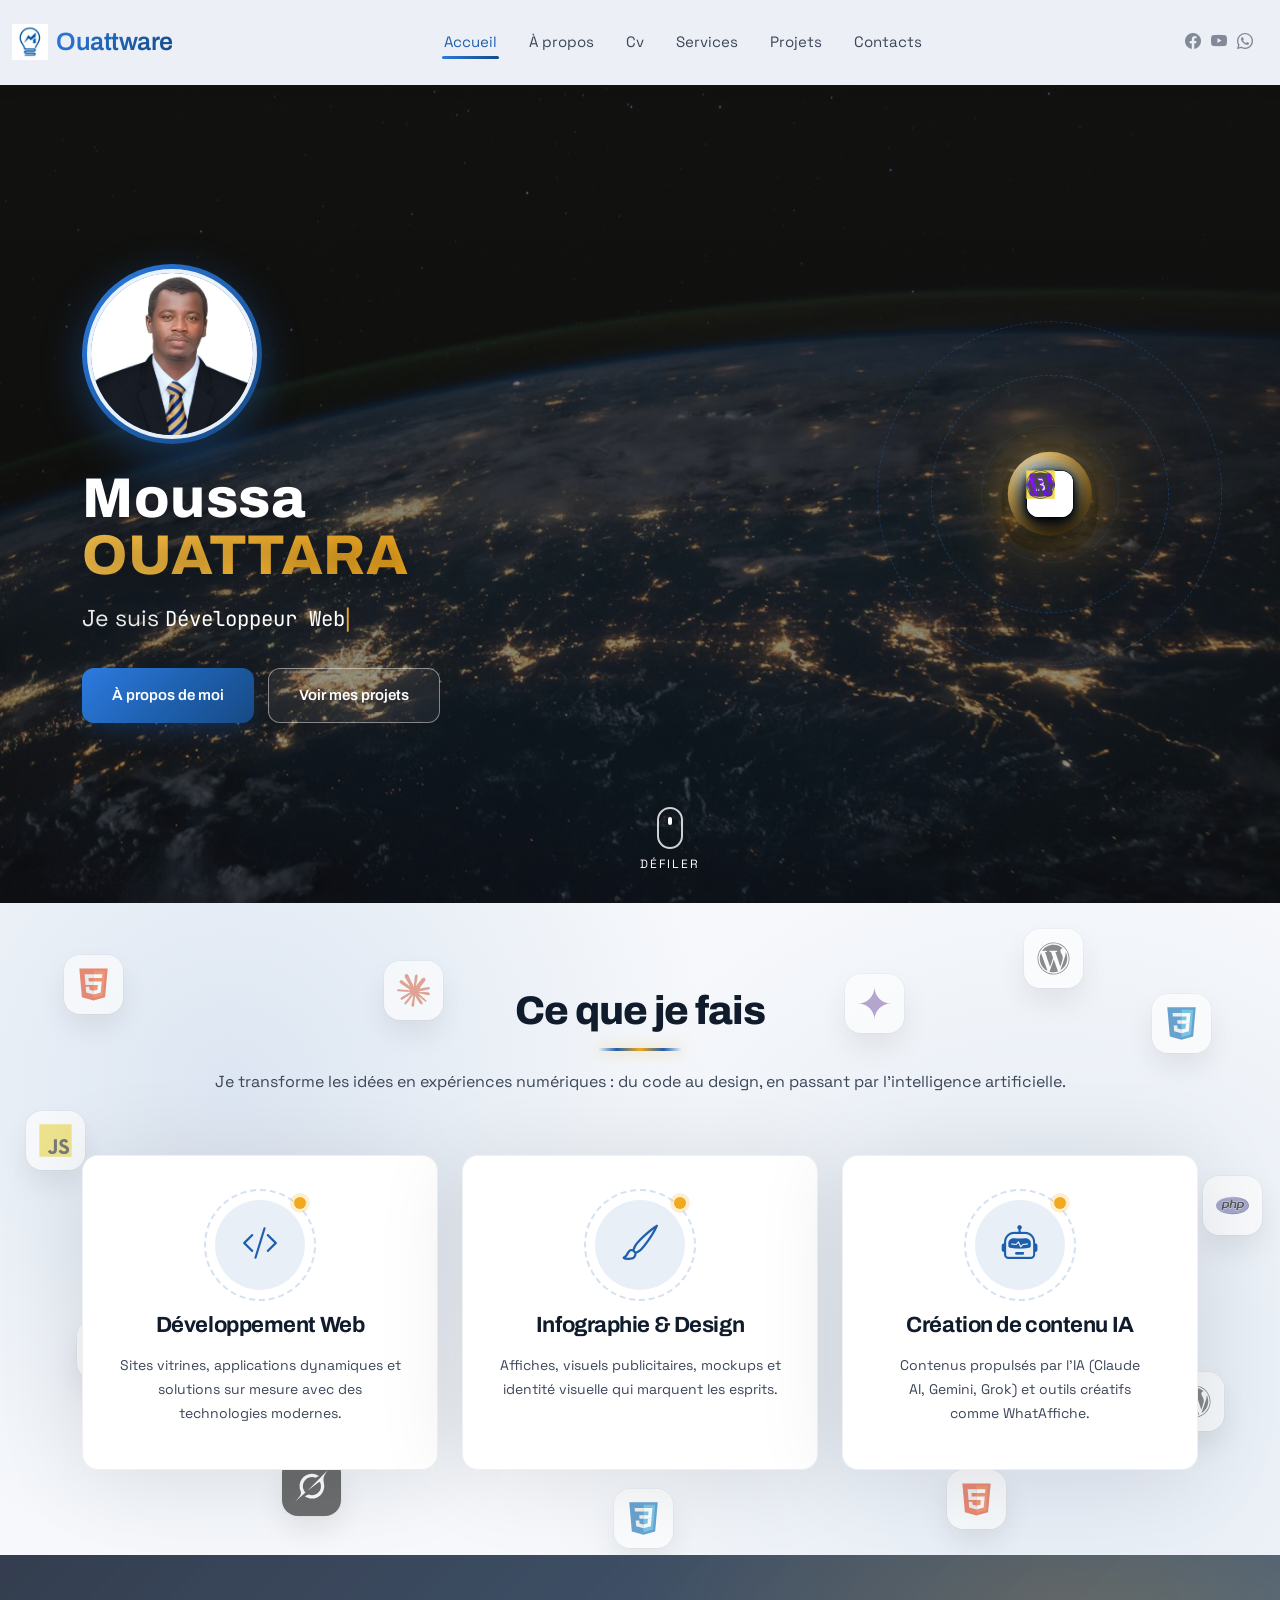
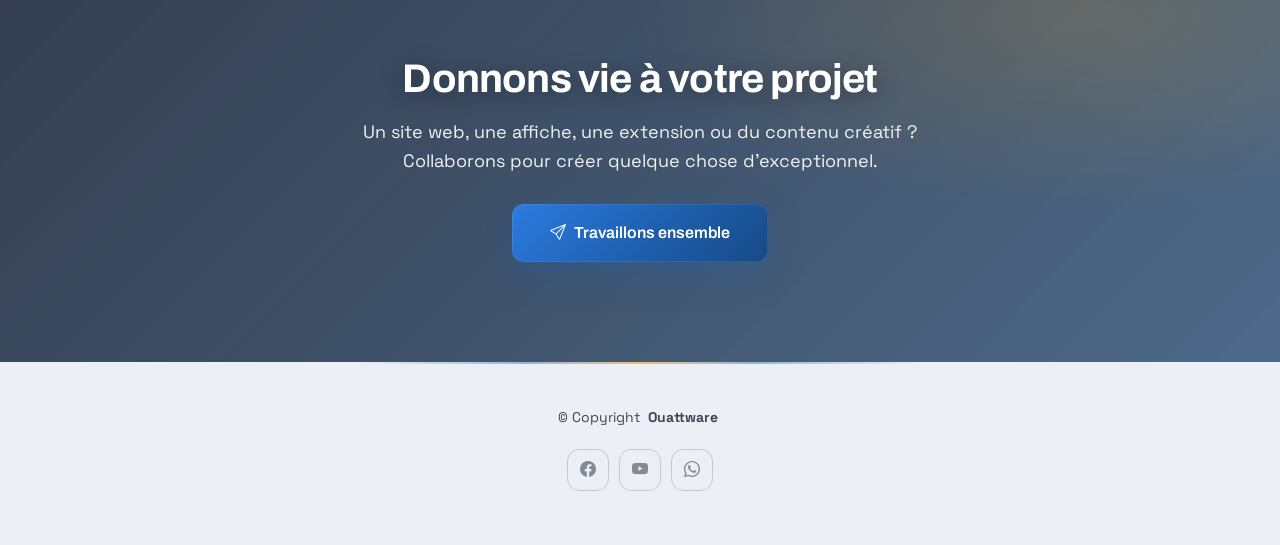
==== commit b5201ae3: "Modification design" ====
--- a/index.html
+++ b/index.html
@@ -15,7 +15,7 @@
   <!-- Fonts -->
   <link href="https://fonts.googleapis.com" rel="preconnect">
   <link href="https://fonts.gstatic.com" rel="preconnect" crossorigin>
-  <link href="https://fonts.googleapis.com/css2?family=Roboto:ital,wght@0,100;0,300;0,400;0,500;0,700;0,900;1,100;1,300;1,400;1,500;1,700;1,900&family=Poppins:ital,wght@0,100;0,200;0,300;0,400;0,500;0,600;0,700;0,800;0,900;1,100;1,200;1,300;1,400;1,500;1,600;1,700;1,800;1,900&family=Raleway:ital,wght@0,100;0,200;0,300;0,400;0,500;0,600;0,700;0,800;0,900;1,100;1,200;1,300;1,400;1,500;1,600;1,700;1,800;1,900&display=swap" rel="stylesheet">
+  <link href="https://fonts.googleapis.com/css2?family=Archivo:ital,wght@0,400;0,500;0,600;0,700;0,800;1,600&family=Space+Grotesk:wght@300;400;500;600;700&family=JetBrains+Mono:ital,wght@0,400;0,500;0,600;1,400&display=swap" rel="stylesheet">
 
   <!-- Vendor CSS Files -->
   <link href="assets/vendor/bootstrap/css/bootstrap.min.css" rel="stylesheet">
--- a/assets/css/main.css
+++ b/assets/css/main.css
@@ -10,72 +10,90 @@
 # Font & Color Variables
 # Help: https://bootstrapmade.com/color-system/
 --------------------------------------------------------------*/
-/* Fonts */
+/* Fonts — Archivo carries the voice of the headings, Space Grotesk the body,
+   JetBrains Mono the "developer" details (labels, counters, typed text). */
 :root {
-  --default-font: "Roboto",  system-ui, -apple-system, "Segoe UI", Roboto, "Helvetica Neue", Arial, "Noto Sans", "Liberation Sans", sans-serif, "Apple Color Emoji", "Segoe UI Emoji", "Segoe UI Symbol", "Noto Color Emoji";
-  --heading-font: "Raleway",  sans-serif;
-  --nav-font: "Poppins",  sans-serif;
-}
-
-/* Global Colors - Claude/Anthropic-inspired warm theme. Updating them here will change the color scheme of the entire website */
+  --default-font: "Space Grotesk", system-ui, -apple-system, "Segoe UI", Roboto, "Helvetica Neue", Arial, sans-serif;
+  --heading-font: "Archivo", "Space Grotesk", sans-serif;
+  --nav-font: "Space Grotesk", sans-serif;
+  --mono-font: "JetBrains Mono", "Cascadia Code", Consolas, monospace;
+}
+
+/* Global Colors — "Lumière & Encre": cool paper, navy ink and the cobalt of the
+   Ouattware bulb logo. The amber glow (--glow-color) is the bulb lighting up —
+   reserved for signature details (filament underline, orbit core, typed cursor). */
 :root {
-  --background-color: #faf9f5; /* Background color for the entire website, including individual sections */
-  --default-color: #3d3929; /* Default color used for the majority of the text content across the entire website */
-  --heading-color: #141413; /* Color for headings, subheadings and title throughout the website */
-  --accent-color: #c96442; /* Accent color that represents your brand on the website. It's used for buttons, links, and other elements that need to stand out */
+  --background-color: #f6f8fb; /* Background color for the entire website, including individual sections */
+  --default-color: #3c4658; /* Default color used for the majority of the text content across the entire website */
+  --heading-color: #101b2c; /* Color for headings, subheadings and title throughout the website */
+  --accent-color: #1e5fad; /* Accent color that represents your brand on the website. It's used for buttons, links, and other elements that need to stand out */
+  --glow-color: #f2a91e; /* The lightbulb glow — sparing, signature-only accent */
   --surface-color: #ffffff; /* The surface color is used as a background of boxed elements within sections, such as cards, icon boxes, or other elements that require a visual separation from the global background. */
   --contrast-color: #ffffff; /* Contrast color for text, ensuring readability against backgrounds of accent, heading, or default colors. */
 }
 
 /* Nav Menu Colors - The following color variables are used specifically for the navigation menu. They are separate from the global colors to allow for more customization options */
 :root {
-  --nav-color: #3d3929;  /* The default color of the main navmenu links */
-  --nav-hover-color: #c96442; /* Applied to main navmenu links when they are hovered over or active */
+  --nav-color: #3c4658;  /* The default color of the main navmenu links */
+  --nav-hover-color: #1e5fad; /* Applied to main navmenu links when they are hovered over or active */
   --nav-mobile-background-color: #ffffff; /* Used as the background color for mobile navigation menu */
   --nav-dropdown-background-color: #ffffff; /* Used as the background color for dropdown items that appear when hovering over primary navigation items */
-  --nav-dropdown-color: #3d3929; /* Used for navigation links of the dropdown items in the navigation menu. */
-  --nav-dropdown-hover-color: #c96442; /* Similar to --nav-hover-color, this color is applied to dropdown navigation links when they are hovered over. */
+  --nav-dropdown-color: #3c4658; /* Used for navigation links of the dropdown items in the navigation menu. */
+  --nav-dropdown-hover-color: #1e5fad; /* Similar to --nav-hover-color, this color is applied to dropdown navigation links when they are hovered over. */
 }
 
 /* Auto dark mode - follows the visitor's OS/browser preference */
 @media (prefers-color-scheme: dark) {
   :root {
-    --background-color: #262624;
-    --default-color: #c3c0b6;
-    --heading-color: #faf9f5;
-    --accent-color: #d97757;
-    --surface-color: #30302e;
+    --background-color: #0d1420;
+    --default-color: #aeb9cb;
+    --heading-color: #f2f6fc;
+    --accent-color: #6fa5e8;
+    --glow-color: #f5b942;
+    --surface-color: #16202f;
     --contrast-color: #ffffff;
-    --nav-color: #c3c0b6;
-    --nav-hover-color: #d97757;
-    --nav-mobile-background-color: #1f1e1d;
-    --nav-dropdown-background-color: #30302e;
-    --nav-dropdown-color: #c3c0b6;
-    --nav-dropdown-hover-color: #d97757;
+    --nav-color: #aeb9cb;
+    --nav-hover-color: #6fa5e8;
+    --nav-mobile-background-color: #0a101a;
+    --nav-dropdown-background-color: #16202f;
+    --nav-dropdown-color: #aeb9cb;
+    --nav-dropdown-hover-color: #6fa5e8;
   }
 }
 
 /* Color Presets - These classes override global colors when applied to any section or element, providing reuse of the sam color scheme. */
 
 .light-background {
-  --background-color: #ede9de;
+  --background-color: #eceff5;
   --surface-color: #ffffff;
 }
 
 .dark-background {
-  --background-color: #1b1b19;
-  --default-color: #c3c0b6;
-  --heading-color: #faf9f5;
-  --surface-color: #262624;
+  --background-color: #0a1220;
+  --default-color: #aeb9cb;
+  --heading-color: #f2f6fc;
+  --surface-color: #16202f;
   --contrast-color: #ffffff;
 }
 
 /* In dark mode, keep "light" surfaces (header, footer) in tune with the theme */
 @media (prefers-color-scheme: dark) {
   .light-background {
-    --background-color: #1f1e1d;
-    --surface-color: #262624;
-  }
+    --background-color: #0a101a;
+    --surface-color: #16202f;
+  }
+}
+
+/* Shared design tokens — radius, elevation and motion speak one language. */
+:root {
+  --radius-card: 18px;   /* cards, panels */
+  --radius-btn: 12px;    /* rectangular actions */
+  --radius-chip: 10px;   /* small inner chips (concentric with cards) */
+  --shadow-card: 0 1px 1px rgba(10, 18, 32, 0.04), 0 8px 24px -8px rgba(10, 18, 32, 0.10);
+  --shadow-card-hover: 0 2px 3px rgba(10, 18, 32, 0.05), 0 22px 44px -12px rgba(10, 18, 32, 0.18);
+  --shadow-accent: 0 10px 28px -8px rgba(30, 95, 173, 0.45);
+  --ease-out: cubic-bezier(0.2, 0.7, 0.2, 1);
+  --ease-spring: cubic-bezier(0.2, 0.8, 0.2, 1);
 }
 
 /* Smooth scroll */
@@ -90,6 +108,7 @@
   color: var(--default-color);
   background-color: var(--background-color);
   font-family: var(--default-font);
+  line-height: 1.65;
   -webkit-font-smoothing: antialiased;
   -moz-osx-font-smoothing: grayscale;
 }
@@ -97,7 +116,7 @@
 a {
   color: var(--accent-color);
   text-decoration: none;
-  transition: 0.3s;
+  transition: color 0.3s ease;
 }
 
 a:hover {
@@ -113,6 +132,27 @@
 h6 {
   color: var(--heading-color);
   font-family: var(--heading-font);
+  font-weight: 700;
+  letter-spacing: -0.02em;
+}
+
+/* Text selection glows amber — the bulb again */
+::selection {
+  background: color-mix(in srgb, var(--glow-color), transparent 55%);
+  color: var(--heading-color);
+}
+
+/* Visible, on-brand keyboard focus */
+:focus-visible {
+  outline: 2px solid var(--accent-color);
+  outline-offset: 3px;
+  border-radius: 4px;
+}
+
+/* Counters and any live number hold their width as digits change */
+.purecounter,
+[data-purecounter-end] {
+  font-variant-numeric: tabular-nums;
 }
 
 /* PHP Email Form Messages
@@ -189,10 +229,10 @@
 }
 
 .header .logo h1 {
-  font-size: 32px;
+  font-size: 25px;
   margin: 0;
-  font-weight: 300;
-  text-transform: uppercase;
+  font-weight: 700;
+  letter-spacing: -0.02em;
   color: var(--heading-color);
 }
 
@@ -249,7 +289,7 @@
   padding: 5px;
   border-radius: 22px;
   background: var(--accent-gradient);
-  box-shadow: 0 18px 44px rgba(201, 100, 66, 0.28);
+  box-shadow: 0 18px 44px rgba(30, 95, 173, 0.28);
   transition: transform 0.5s cubic-bezier(0.2, 0.7, 0.2, 1);
 }
 .about-page .about-photo:hover { transform: translateY(-6px); }
@@ -323,12 +363,12 @@
 .about-page .btn-about-primary {
   color: #fff;
   background: var(--accent-gradient);
-  box-shadow: 0 12px 30px rgba(201, 100, 66, 0.35);
+  box-shadow: 0 12px 30px rgba(30, 95, 173, 0.35);
 }
 .about-page .btn-about-primary:hover {
   color: #fff;
   transform: translateY(-3px);
-  box-shadow: 0 18px 40px rgba(201, 100, 66, 0.5);
+  box-shadow: 0 18px 40px rgba(30, 95, 173, 0.5);
 }
 .about-page .btn-about-ghost {
   color: var(--accent-color);
@@ -610,8 +650,26 @@
   color: var(--default-color);
   background-color: var(--background-color);
   font-size: 14px;
-  padding: 40px 0;
+  padding: 44px 0;
   position: relative;
+}
+
+/* Filament hairline that heats to amber at its centre — echoes section titles */
+.footer::before {
+  content: "";
+  position: absolute;
+  top: 0;
+  left: 50%;
+  transform: translateX(-50%);
+  width: min(560px, 80%);
+  height: 2px;
+  background: linear-gradient(90deg,
+    transparent,
+    color-mix(in srgb, var(--accent-color), transparent 40%) 30%,
+    var(--glow-color) 50%,
+    color-mix(in srgb, var(--accent-color), transparent 40%) 70%,
+    transparent);
+  opacity: 0.7;
 }
 
 .footer .copyright p {
@@ -626,19 +684,20 @@
   display: flex;
   align-items: center;
   justify-content: center;
-  width: 40px;
-  height: 40px;
-  border-radius: 50%;
-  border: 1px solid color-mix(in srgb, var(--default-color), transparent 50%);
+  width: 42px;
+  height: 42px;
+  border-radius: 12px;
+  border: 1px solid color-mix(in srgb, var(--default-color), transparent 78%);
   font-size: 16px;
-  color: color-mix(in srgb, var(--default-color), transparent 50%);
+  color: color-mix(in srgb, var(--default-color), transparent 40%);
   margin: 0 5px;
-  transition: 0.3s;
+  transition: color 0.3s ease, border-color 0.3s ease, background 0.3s ease, transform 0.3s ease;
 }
 
 .footer .social-links a:hover {
-  color: var(--accent-color);
-  border-color: var(--accent-color);
+  color: var(--contrast-color);
+  border-color: transparent;
+  background: var(--accent-gradient);
 }
 
 .footer .credits {
@@ -779,9 +838,16 @@
 .section {
   color: var(--default-color);
   background-color: var(--background-color);
-  padding: 60px 0;
+  padding: 84px 0;
   scroll-margin-top: 100px;
   overflow: clip;
+}
+
+@media (max-width: 768px) {
+  section,
+  .section {
+    padding: 60px 0;
+  }
 }
 
 @media (max-width: 1199px) {
@@ -802,20 +868,29 @@
 }
 
 .section-title h2 {
-  font-size: 32px;
-  font-weight: 700;
-  margin-bottom: 20px;
-  padding-bottom: 20px;
+  font-size: clamp(30px, 4vw, 40px);
+  font-weight: 800;
+  letter-spacing: -0.025em;
+  margin-bottom: 18px;
+  padding-bottom: 18px;
   position: relative;
 }
 
+/* Filament underline — a wire that heats to amber at its centre */
 .section-title h2:after {
   content: "";
   position: absolute;
   display: block;
-  width: 50px;
+  width: 84px;
   height: 3px;
-  background: var(--accent-color);
+  border-radius: 3px;
+  background: linear-gradient(90deg,
+    transparent 0%,
+    var(--accent-color) 22%,
+    var(--glow-color) 50%,
+    var(--accent-color) 78%,
+    transparent 100%);
+  box-shadow: 0 0 14px color-mix(in srgb, var(--glow-color), transparent 45%);
   left: 0;
   right: 0;
   bottom: 0;
@@ -862,28 +937,31 @@
 
 .hero h2 {
   margin: 0;
-  font-size: 48px;
-  font-weight: 700;
+  font-size: clamp(40px, 7vw, 60px);
+  font-weight: 800;
+  letter-spacing: -0.03em;
+  line-height: 1.02;
 }
 
 .hero p {
-  margin: 10px 0 0 0;
-  font-size: 24px;
+  margin: 16px 0 0 0;
+  font-size: clamp(18px, 2.4vw, 23px);
   color: var(--heading-color);
 }
 
 .hero .btn-get-started {
+  display: inline-flex;
+  align-items: center;
+  gap: 8px;
   color: var(--contrast-color);
   background: var(--accent-color);
   font-family: var(--heading-font);
-  text-transform: uppercase;
   font-weight: 600;
-  font-size: 12px;
-  letter-spacing: 1px;
-  display: inline-block;
-  padding: 12px 40px;
-  border-radius: 50px;
-  transition: 0.5s;
+  font-size: 15px;
+  letter-spacing: 0;
+  padding: 14px 30px;
+  border-radius: var(--radius-btn);
+  transition: transform 0.35s var(--ease-out), box-shadow 0.35s var(--ease-out);
   margin-top: 30px;
 }
 
@@ -893,7 +971,9 @@
 
 @media (max-width: 768px) {
   .hero h2 {
-    font-size: 32px;
+    font-size: clamp(27px, 8.4vw, 34px);
+    line-height: 1.05;
+    overflow-wrap: break-word;
   }
 
   .hero p {
@@ -1047,7 +1127,7 @@
 }
 
 .testimonials .testimonial-item .stars i {
-  color: #ffc107;
+  color: var(--glow-color);
   margin: 0 1px;
 }
 
@@ -1567,13 +1647,13 @@
 
 /* Accent gradient reused across the site */
 :root {
-  --accent-gradient: linear-gradient(135deg, #c96442 0%, #b05730 100%);
+  --accent-gradient: linear-gradient(135deg, #2c7be0 0%, #1e5fad 55%, #174a85 100%);
 }
 
 /* Dark-mode gradient override (placed after the default so it wins the cascade) */
 @media (prefers-color-scheme: dark) {
   :root {
-    --accent-gradient: linear-gradient(135deg, #d97757 0%, #b05730 100%);
+    --accent-gradient: linear-gradient(135deg, #5f9ae6 0%, #2f66b0 100%);
   }
 }
 
@@ -1674,7 +1754,8 @@
 }
 
 .hero h2 .accent-text {
-  background: linear-gradient(90deg, #c96442, #d97757, #b05730, #c96442);
+  /* The name lights up like the bulb — living amber glow on the dark hero */
+  background: linear-gradient(90deg, #f7c04a, #f2a91e, #ffd980, #f2a91e);
   background-size: 300% 100%;
   -webkit-background-clip: text;
   background-clip: text;
@@ -1686,9 +1767,22 @@
   color: rgba(255, 255, 255, 0.9);
 }
 
+/* Typed line set in mono — the developer's cursor */
+.hero p [data-typed-items] {
+  font-family: var(--mono-font);
+  font-size: 0.9em;
+  color: #ffffff;
+}
+
 .hero .typed-cursor {
-  color: #d97757;
-  font-weight: 300;
+  color: var(--glow-color);
+  font-weight: 400;
+  animation: cursorBlink 1.1s steps(1) infinite;
+}
+
+@keyframes cursorBlink {
+  0%, 60% { opacity: 1; }
+  61%, 100% { opacity: 0.15; }
 }
 
 .hero .hero-cta {
@@ -1698,11 +1792,18 @@
   flex-wrap: wrap;
 }
 
+/* On phones, stack the two hero actions full-width so nothing clips */
+@media (max-width: 480px) {
+  .hero .hero-cta { flex-direction: column; align-items: stretch; }
+  .hero .hero-cta .btn-get-started,
+  .hero .hero-cta .btn-outline { justify-content: center; width: 100%; }
+}
+
 .hero .btn-get-started {
   position: relative;
   overflow: hidden;
   background: var(--accent-gradient);
-  box-shadow: 0 10px 30px rgba(201, 100, 66, 0.35);
+  box-shadow: var(--shadow-accent);
 }
 
 .hero .btn-get-started::after {
@@ -1719,28 +1820,31 @@
 
 .hero .btn-get-started:hover {
   transform: translateY(-3px);
-  box-shadow: 0 16px 40px rgba(201, 100, 66, 0.45);
+  box-shadow: 0 16px 40px rgba(30, 95, 173, 0.45);
 }
 
 .hero .btn-outline {
   color: #fff;
-  border: 2px solid rgba(255, 255, 255, 0.7);
-  background: transparent;
+  border: 1.5px solid rgba(255, 255, 255, 0.45);
+  background: rgba(255, 255, 255, 0.06);
+  backdrop-filter: blur(4px);
   font-family: var(--heading-font);
-  text-transform: uppercase;
   font-weight: 600;
-  font-size: 12px;
-  letter-spacing: 1px;
-  display: inline-block;
-  padding: 12px 36px;
-  border-radius: 50px;
-  transition: 0.4s;
+  font-size: 15px;
+  letter-spacing: 0;
+  display: inline-flex;
+  align-items: center;
+  gap: 8px;
+  padding: 14px 30px;
+  border-radius: var(--radius-btn);
+  transition: transform 0.4s var(--ease-out), background 0.4s ease, color 0.4s ease, border-color 0.4s ease;
   margin-top: 30px;
 }
 
 .hero .btn-outline:hover {
   background: #fff;
   color: var(--accent-color);
+  border-color: #fff;
   transform: translateY(-3px);
 }
 
@@ -1810,12 +1914,13 @@
   border-radius: 50%;
   display: grid;
   place-items: center;
-  background: radial-gradient(circle at 32% 28%, #f4c3a6 0%, #d97757 30%, #c96442 58%, #8a4128 100%);
+  /* The bulb lighting up — amber core inside cobalt orbits, straight from the logo */
+  background: radial-gradient(circle at 32% 28%, #fff3d6 0%, #f7c04a 30%, #e9a118 58%, #8c5a0a 100%);
   box-shadow:
     inset -8px -8px 22px rgba(0, 0, 0, 0.45),
     inset 7px 7px 18px rgba(255, 255, 255, 0.22),
-    0 0 55px rgba(201, 100, 66, 0.5),
-    0 0 120px rgba(217, 119, 87, 0.25);
+    0 0 55px rgba(242, 169, 30, 0.5),
+    0 0 120px rgba(247, 192, 74, 0.25);
   animation: orbitCorePulse 4.5s ease-in-out infinite;
 }
 
@@ -1854,7 +1959,7 @@
 .dev-orbit__badge--a3 {
   --r: var(--r-ai);
   animation: orbitTravel 34s linear infinite;
-  box-shadow: 0 10px 26px rgba(0, 0, 0, 0.3), 0 0 22px rgba(217, 119, 87, 0.55);
+  box-shadow: 0 10px 26px rgba(0, 0, 0, 0.3), 0 0 22px rgba(76, 142, 224, 0.55);
   outline-color: color-mix(in srgb, var(--accent-color), transparent 55%);
 }
 .dev-orbit__badge--a2 { animation-delay: -11.33s; }
@@ -1894,8 +1999,8 @@
 }
 
 @keyframes orbitCorePulse {
-  0%, 100% { box-shadow: inset -8px -8px 22px rgba(0,0,0,.45), inset 7px 7px 18px rgba(255,255,255,.22), 0 0 45px rgba(201,100,66,.45), 0 0 100px rgba(217,119,87,.2); }
-  50%      { box-shadow: inset -8px -8px 22px rgba(0,0,0,.45), inset 7px 7px 18px rgba(255,255,255,.22), 0 0 70px rgba(201,100,66,.65), 0 0 150px rgba(217,119,87,.35); }
+  0%, 100% { box-shadow: inset -8px -8px 22px rgba(0,0,0,.45), inset 7px 7px 18px rgba(255,255,255,.22), 0 0 45px rgba(242,169,30,.45), 0 0 100px rgba(247,192,74,.2); }
+  50%      { box-shadow: inset -8px -8px 22px rgba(0,0,0,.45), inset 7px 7px 18px rgba(255,255,255,.22), 0 0 70px rgba(242,169,30,.65), 0 0 150px rgba(247,192,74,.35); }
 }
 
 /* Hero content: centered by default (mobile), split to the left on desktop */
@@ -1960,19 +2065,7 @@
 .section-title h2 {
   position: relative;
   display: inline-block;
-  padding-bottom: 14px;
-}
-
-.section-title h2::after {
-  content: "";
-  position: absolute;
-  left: 50%;
-  bottom: 0;
-  transform: translateX(-50%);
-  width: 64px;
-  height: 4px;
-  border-radius: 4px;
-  background: var(--accent-gradient);
+  padding-bottom: 16px;
 }
 
 /* ---------- Services cards ---------- */
@@ -2209,7 +2302,7 @@
   width: 0;
   z-index: 9999;
   background: var(--accent-gradient);
-  box-shadow: 0 0 12px rgba(201, 100, 66, 0.6);
+  box-shadow: 0 0 12px rgba(30, 95, 173, 0.6);
   transition: width 0.1s linear;
 }
 
@@ -2290,9 +2383,20 @@
   position: absolute;
   inset: 0;
   background: linear-gradient(135deg,
-    color-mix(in srgb, #06121f, transparent 25%),
-    color-mix(in srgb, #0b2a3f, transparent 30%));
+    color-mix(in srgb, #081428, transparent 18%),
+    color-mix(in srgb, #123763, transparent 26%));
   z-index: 1;
+}
+
+/* A faint amber glow bleeds in from a corner — the bulb behind the ink */
+.parallax-band::after {
+  content: "";
+  position: absolute;
+  inset: 0;
+  z-index: 1;
+  background: radial-gradient(60% 80% at 85% 15%,
+    color-mix(in srgb, var(--glow-color), transparent 82%), transparent 60%);
+  pointer-events: none;
 }
 
 .parallax-band .container {
@@ -2330,24 +2434,24 @@
 }
 
 .cta-band .btn-cta {
-  display: inline-block;
+  display: inline-flex;
+  align-items: center;
   background: var(--accent-gradient);
   color: #fff;
   font-family: var(--heading-font);
-  text-transform: uppercase;
   font-weight: 600;
-  font-size: 13px;
-  letter-spacing: 1px;
-  padding: 14px 42px;
-  border-radius: 50px;
-  transition: transform 0.4s ease, box-shadow 0.4s ease;
-  box-shadow: 0 12px 34px rgba(201, 100, 66, 0.4);
+  font-size: 16px;
+  letter-spacing: 0;
+  padding: 16px 38px;
+  border-radius: var(--radius-btn);
+  transition: transform 0.4s var(--ease-out), box-shadow 0.4s ease;
+  box-shadow: 0 12px 34px rgba(30, 95, 173, 0.4), 0 0 0 1px rgba(255,255,255,0.08) inset;
 }
 
 .cta-band .btn-cta:hover {
   transform: translateY(-4px);
   color: #fff;
-  box-shadow: 0 18px 44px rgba(201, 100, 66, 0.55);
+  box-shadow: 0 20px 50px rgba(30, 95, 173, 0.55), 0 0 30px color-mix(in srgb, var(--glow-color), transparent 65%);
 }
 
 /* On touch / small screens fixed attachment is janky -> use scroll */
@@ -2381,7 +2485,7 @@
   border-radius: 50%;
   padding: 5px;
   background: var(--accent-gradient);
-  box-shadow: 0 12px 40px rgba(201, 100, 66, 0.45);
+  box-shadow: 0 12px 40px rgba(30, 95, 173, 0.45);
   animation: avatarFloat 5s ease-in-out infinite;
 }
 
@@ -2443,7 +2547,7 @@
   color: #fff !important;
   width: 50px;
   height: 50px;
-  box-shadow: 0 8px 20px rgba(201, 100, 66, 0.3);
+  box-shadow: 0 8px 20px rgba(30, 95, 173, 0.3);
 }
 
 .contact .info-item:hover i {
@@ -2472,41 +2576,102 @@
 }
 
 .contact form label {
+  display: block;
+  margin-bottom: 8px;
   font-family: var(--heading-font);
   font-weight: 600;
+  font-size: 14px;
   color: var(--heading-color);
+}
+
+/* Field with a leading icon that reacts to focus */
+.contact form .field-wrap {
+  position: relative;
+}
+
+.contact form .field-icon {
+  position: absolute;
+  left: 15px;
+  top: 15px;
+  font-size: 17px;
+  line-height: 1;
+  color: color-mix(in srgb, var(--default-color), transparent 45%);
+  pointer-events: none;
+  transition: color 0.3s ease, transform 0.35s var(--ease-spring);
 }
 
 .contact form .form-control {
   font-size: 15px;
-  padding: 13px 16px;
+  padding: 13px 16px 13px 44px;   /* room for the icon */
   border-radius: 12px;
   border: 1px solid color-mix(in srgb, var(--default-color), transparent 80%);
   background-color: color-mix(in srgb, var(--default-color), transparent 97%);
-  transition: border-color 0.3s ease, box-shadow 0.3s ease, transform 0.3s ease;
+  transition: border-color 0.3s ease, box-shadow 0.3s ease, background 0.3s ease;
+}
+
+.contact form textarea.form-control {
+  min-height: 150px;
+  resize: vertical;
+}
+
+.contact form .field-wrap--area .field-icon {
+  top: 16px;
 }
 
 .contact form .form-control:focus {
   border-color: var(--accent-color);
-  background-color: #fff;
+  background-color: var(--surface-color);
   box-shadow: 0 0 0 4px color-mix(in srgb, var(--accent-color), transparent 82%);
-  transform: translateY(-1px);
-}
+}
+
+/* Icon lights up cobalt and nudges when its field is focused */
+.contact form .field-wrap:focus-within .field-icon {
+  color: var(--accent-color);
+  transform: scale(1.12);
+}
+
+/* Reassurance line under the submit button */
+.contact form .form-reassure {
+  display: inline-flex;
+  align-items: center;
+  gap: 7px;
+  margin: 16px 0 0;
+  font-size: 12.5px;
+  color: color-mix(in srgb, var(--default-color), transparent 35%);
+}
+.contact form .form-reassure i { color: #1a9d5a; }
 
 /* Animated gradient submit button with shine */
 .contact form button[type=submit] {
   position: relative;
   overflow: hidden;
+  display: inline-flex;
+  align-items: center;
+  justify-content: center;
+  gap: 9px;
   color: #fff;
   background: var(--accent-gradient);
   border: 0;
-  padding: 13px 46px;
-  border-radius: 50px;
+  padding: 14px 40px;
+  border-radius: var(--radius-btn);
   font-family: var(--heading-font);
   font-weight: 600;
-  letter-spacing: 0.5px;
-  transition: transform 0.4s ease, box-shadow 0.4s ease;
-  box-shadow: 0 12px 30px rgba(201, 100, 66, 0.35);
+  font-size: 16px;
+  letter-spacing: 0;
+  transition: transform 0.4s var(--ease-out), box-shadow 0.4s ease;
+  box-shadow: var(--shadow-accent);
+}
+
+.contact form button[type=submit] i {
+  font-size: 16px;
+  transition: transform 0.35s var(--ease-spring);
+}
+.contact form button[type=submit]:hover i {
+  transform: translateX(3px) rotate(-12deg);
+}
+.contact form button[type=submit]:active {
+  transform: scale(0.97);
+  transition-duration: 0.08s;
 }
 
 .contact form button[type=submit]::after {
@@ -2524,11 +2689,68 @@
 .contact form button[type=submit]:hover {
   transform: translateY(-3px);
   background: var(--accent-gradient);
-  box-shadow: 0 18px 40px rgba(201, 100, 66, 0.5);
+  box-shadow: 0 20px 46px rgba(30, 95, 173, 0.5),
+              0 0 26px color-mix(in srgb, var(--glow-color), transparent 66%);
 }
 
 .contact form button[type=submit]:hover::after {
   left: 140%;
+}
+
+/*--------------------------------------------------------------
+# Contact page — reinforced entrance & interaction motion
+--------------------------------------------------------------*/
+
+/* Fields cascade in on load, one after another */
+@media (prefers-reduced-motion: no-preference) {
+  .contact form .row > [class*="col-"] {
+    animation: contactFieldIn 0.6s var(--ease-out) both;
+  }
+  .contact form .row > [class*="col-"]:nth-child(1) { animation-delay: 0.06s; }
+  .contact form .row > [class*="col-"]:nth-child(2) { animation-delay: 0.15s; }
+  .contact form .row > [class*="col-"]:nth-child(3) { animation-delay: 0.24s; }
+  .contact form .row > [class*="col-"]:nth-child(4) { animation-delay: 0.33s; }
+}
+@keyframes contactFieldIn {
+  from { opacity: 0; transform: translateY(18px); }
+  to { opacity: 1; transform: none; }
+}
+
+/* The whole field lifts a touch when focused, and its label lights up */
+.contact form .field-wrap {
+  border-radius: 12px;
+  transition: transform 0.3s var(--ease-out);
+}
+.contact form .field-wrap:focus-within {
+  transform: translateY(-2px);
+}
+.contact form .row > [class*="col-"]:has(.field-wrap:focus-within) label {
+  color: var(--accent-color);
+}
+
+/* Quick actions get a shine sweep on hover */
+.contact .quick-actions a {
+  position: relative;
+  overflow: hidden;
+}
+.contact .quick-actions a::after {
+  content: "";
+  position: absolute;
+  top: 0;
+  left: -130%;
+  width: 55%;
+  height: 100%;
+  background: linear-gradient(120deg, transparent, rgba(255, 255, 255, 0.4), transparent);
+  transform: skewX(-20deg);
+  transition: left 0.6s ease;
+}
+.contact .quick-actions a:hover::after { left: 150%; }
+
+/* The map reveals with a soft rise */
+@media (prefers-reduced-motion: no-preference) {
+  .contact .info-wrap iframe {
+    animation: contactFieldIn 0.7s var(--ease-out) 0.5s both;
+  }
 }
 
 /* WhatsApp floating button - subtle pulse */
@@ -2551,7 +2773,7 @@
 @media (max-width: 1199px) {
   /* Full-screen elegant dark overlay (blur is on the overlay itself = safe) */
   .mobile-nav-active .navmenu {
-    background: linear-gradient(160deg, rgba(11, 27, 43, 0.97), rgba(6, 18, 31, 0.98)) !important;
+    background: linear-gradient(160deg, rgba(12, 32, 60, 0.97), rgba(6, 15, 28, 0.98)) !important;
     backdrop-filter: blur(8px);
   }
 
@@ -2597,7 +2819,7 @@
   .navmenu .active:focus {
     color: #fff;
     background: var(--accent-gradient);
-    box-shadow: 0 10px 26px rgba(201, 100, 66, 0.4);
+    box-shadow: 0 10px 26px rgba(30, 95, 173, 0.4);
     transform: translateY(-2px);
   }
 
@@ -2662,7 +2884,7 @@
   font-size: 18px;
   color: #fff;
   background: var(--accent-gradient);
-  box-shadow: 0 8px 18px rgba(201, 100, 66, 0.3);
+  box-shadow: 0 8px 18px rgba(30, 95, 173, 0.3);
 }
 
 .skills-grid {
@@ -3036,7 +3258,7 @@
   color: #fff;
   background: var(--accent-gradient);
   border-color: transparent;
-  box-shadow: 0 10px 24px rgba(201, 100, 66, 0.32);
+  box-shadow: 0 10px 24px rgba(30, 95, 173, 0.32);
   transform: translateY(-2px);
 }
 
@@ -3311,37 +3533,9 @@
 # Services page — illustrated cards, tech tags & work process
 --------------------------------------------------------------*/
 
-/* Animated dashed ring framing each icon badge (the "illustration") */
-.services-page .service-item .icon::before {
-  content: "";
-  position: absolute;
-  inset: -11px;
-  border-radius: 50%;
-  border: 2px dashed color-mix(in srgb, var(--accent-color), transparent 62%);
-  animation: svcRingSpin 18s linear infinite;
-  opacity: 0.55;
-  pointer-events: none;
-}
-.services-page .service-item:hover .icon::before {
-  animation-duration: 7s;
-  opacity: 0.9;
-}
+/* Ring-spin & dot-float keyframes — reused by the home #intro cards and the
+   project cover tiles (the service icon itself is now replaced by an SVG). */
 @keyframes svcRingSpin { to { transform: rotate(360deg); } }
-
-/* Small floating accent orb that gives the icon some life */
-.services-page .service-item .icon::after {
-  content: "";
-  position: absolute;
-  top: -3px;
-  right: -1px;
-  width: 12px;
-  height: 12px;
-  border-radius: 50%;
-  background: var(--accent-color);
-  box-shadow: 0 0 0 4px color-mix(in srgb, var(--accent-color), transparent 80%);
-  animation: svcDotFloat 4.5s ease-in-out infinite;
-  pointer-events: none;
-}
 @keyframes svcDotFloat {
   0%, 100% { transform: translateY(0); }
   50% { transform: translateY(-7px); }
@@ -3385,7 +3579,7 @@
   place-items: center;
   color: #fff;
   background: var(--accent-gradient);
-  box-shadow: 0 14px 30px rgba(201, 100, 66, 0.35);
+  box-shadow: 0 14px 30px rgba(30, 95, 173, 0.35);
   position: relative;
   z-index: 2;
   transition: transform 0.4s cubic-bezier(0.2, 0.7, 0.2, 1);
@@ -3440,7 +3634,7 @@
   border-radius: 12px;
   color: #fff;
   background: var(--accent-gradient);
-  box-shadow: 0 8px 20px rgba(201, 100, 66, 0.3);
+  box-shadow: 0 8px 20px rgba(30, 95, 173, 0.3);
 }
 
 /* Quick-facts strip with animated counters */
@@ -3497,14 +3691,14 @@
   color: #fff;
   background: var(--accent-gradient);
   border: 0;
-  box-shadow: 0 12px 30px rgba(201, 100, 66, 0.35);
+  box-shadow: 0 12px 30px rgba(30, 95, 173, 0.35);
   transition: transform 0.35s ease, box-shadow 0.35s ease;
   cursor: pointer;
 }
 .cv-download:hover {
   color: #fff;
   transform: translateY(-3px);
-  box-shadow: 0 18px 40px rgba(201, 100, 66, 0.5);
+  box-shadow: 0 18px 40px rgba(30, 95, 173, 0.5);
 }
 .cv-download:active { transform: scale(0.96); }
 
@@ -3871,3 +4065,199 @@
     animation: none;
   }
 }
+
+/*--------------------------------------------------------------
+# Unified service icons — one brand voice (cobalt chip, amber on hover)
+# Replaces the template's six-colour rainbow with the Ouattware system.
+# Placed last so it wins the cascade over the .item-* rules above.
+--------------------------------------------------------------*/
+.services .service-item[class*="item-"] .icon i {
+  color: var(--accent-color);
+}
+.services .service-item[class*="item-"] .icon {
+  background: color-mix(in srgb, var(--accent-color), transparent 90%);
+}
+/* Hover: the chip lights up like the bulb — cobalt fill, warm amber glow */
+.services .service-item[class*="item-"]:hover .icon {
+  background: var(--accent-gradient);
+  box-shadow: 0 12px 26px -8px rgba(30, 95, 173, 0.5),
+              0 0 26px color-mix(in srgb, var(--glow-color), transparent 68%);
+}
+.services .service-item[class*="item-"]:hover .icon i {
+  color: #fff !important;
+}
+/* Top sweep bar and the dashed ring/orb all speak cobalt */
+.services .service-item[class*="item-"]::before {
+  background: var(--accent-gradient);
+}
+.index-page #intro .service-item .icon::after {
+  background: var(--glow-color);
+  box-shadow: 0 0 0 4px color-mix(in srgb, var(--glow-color), transparent 80%);
+}
+
+/*--------------------------------------------------------------
+# Services page — illustrated "blueprint" cover per card (CSS/SVG, animated)
+# A cobalt band with a drifting grid, an amber light-sweep and floating
+# UI tiles; the service icon lifts up to overlap its lower edge.
+--------------------------------------------------------------*/
+.services-page .service-item {
+  padding-top: 0;               /* the cover bleeds to the top edge */
+}
+
+.services-page .svc-illus {
+  position: relative;
+  margin: 0 -30px 24px;         /* bleed to the card's side padding, gap below */
+  height: 152px;
+  display: grid;
+  place-items: center;
+  overflow: hidden;
+  isolation: isolate;
+  background: radial-gradient(130% 150% at 15% 0%, #2c7be0 0%, #1e5fad 48%, #143c72 100%);
+}
+
+/* The bespoke SVG scene carries each service's identity now,
+   so the old overlapping icon disc is retired. */
+.services-page .service-item .icon { display: none; }
+
+.services-page .svc-illus__art {
+  position: relative;
+  z-index: 2;
+  width: 84%;
+  max-width: 272px;
+  height: auto;
+  filter: drop-shadow(0 16px 26px rgba(6, 16, 32, 0.38));
+  transition: transform 0.55s var(--ease-spring);
+}
+.services-page .service-item:hover .svc-illus__art {
+  transform: translateY(-5px) scale(1.03);
+}
+.services-page .svc-illus__art .art-pulse {
+  transform-origin: center;
+  animation: artPulse 3.2s ease-in-out infinite;
+}
+@media (prefers-reduced-motion: reduce) {
+  .services-page .svc-illus__art .art-pulse { animation: none; }
+}
+
+/* Drifting blueprint grid, faded toward the bottom */
+.services-page .svc-illus__grid {
+  position: absolute;
+  inset: 0;
+  background-image:
+    linear-gradient(rgba(255, 255, 255, 0.11) 1px, transparent 1px),
+    linear-gradient(90deg, rgba(255, 255, 255, 0.11) 1px, transparent 1px);
+  background-size: 26px 26px;
+  -webkit-mask-image: radial-gradient(130% 110% at 50% 0%, #000 42%, transparent 80%);
+          mask-image: radial-gradient(130% 110% at 50% 0%, #000 42%, transparent 80%);
+  animation: svcGridPan 20s linear infinite;
+}
+@keyframes svcGridPan { to { background-position: 26px 26px; } }
+
+/* Amber light sweeping across the band — the bulb again */
+.services-page .svc-illus__sweep {
+  position: absolute;
+  top: 0;
+  left: -45%;
+  width: 45%;
+  height: 100%;
+  background: linear-gradient(100deg, transparent, color-mix(in srgb, var(--glow-color), transparent 55%), transparent);
+  filter: blur(6px);
+  animation: svcSweep 6.5s ease-in-out infinite;
+}
+@keyframes svcSweep { 0% { left: -45%; } 55%, 100% { left: 125%; } }
+
+@media (max-width: 575px) {
+  .services-page .svc-illus { height: 140px; }
+}
+
+@media (prefers-reduced-motion: reduce) {
+  .services-page .svc-illus__grid,
+  .services-page .svc-illus__sweep { animation: none; }
+}
+
+/*--------------------------------------------------------------
+# Projects — personalised image box + branded "cover" tiles
+--------------------------------------------------------------*/
+
+/* A refined frame: cobalt ring that lights up on hover, plus a corner index */
+.portfolio .portfolio-item {
+  border: 1px solid color-mix(in srgb, var(--default-color), transparent 90%);
+  transition: box-shadow 0.45s ease, transform 0.45s var(--ease-out), border-color 0.45s ease;
+}
+.portfolio .portfolio-item:hover {
+  transform: translateY(-6px);
+  border-color: color-mix(in srgb, var(--accent-color), transparent 55%);
+}
+
+/* Branded cover tile for projects that have no screenshot (yet) */
+.portfolio .portfolio-item .portfolio-cover {
+  position: relative;
+  height: 260px;
+  display: grid;
+  place-items: center;
+  overflow: hidden;
+  background: radial-gradient(130% 140% at 18% 0%, #2c7be0 0%, #1e5fad 50%, #123869 100%);
+}
+@media (max-width: 575px) {
+  .portfolio .portfolio-item .portfolio-cover { height: 220px; }
+}
+.portfolio .portfolio-cover__grid {
+  position: absolute;
+  inset: 0;
+  background-image:
+    linear-gradient(rgba(255, 255, 255, 0.10) 1px, transparent 1px),
+    linear-gradient(90deg, rgba(255, 255, 255, 0.10) 1px, transparent 1px);
+  background-size: 30px 30px;
+  -webkit-mask-image: radial-gradient(120% 120% at 50% 30%, #000 45%, transparent 82%);
+          mask-image: radial-gradient(120% 120% at 50% 30%, #000 45%, transparent 82%);
+  animation: svcGridPan 22s linear infinite;
+}
+/* Bespoke SVG scene depicting the project */
+.portfolio .portfolio-cover__art {
+  position: relative;
+  z-index: 2;
+  width: 80%;
+  max-width: 262px;
+  height: auto;
+  margin-top: -8px;              /* lift clear of the title area below */
+  filter: drop-shadow(0 20px 34px rgba(6, 16, 32, 0.42));
+  transition: transform 0.55s var(--ease-spring);
+}
+.portfolio .portfolio-item:hover .portfolio-cover__art {
+  transform: translateY(-6px) scale(1.03);
+}
+/* Subtle life inside the scene */
+.portfolio .portfolio-cover__art .art-pulse {
+  transform-origin: center;
+  animation: artPulse 3.2s ease-in-out infinite;
+}
+@keyframes artPulse {
+  0%, 100% { opacity: 0.55; }
+  50% { opacity: 1; }
+}
+@media (prefers-reduced-motion: reduce) {
+  .portfolio .portfolio-cover__art .art-pulse { animation: none; }
+}
+/* Floating amber orb echoing the bulb */
+.portfolio .portfolio-cover::after {
+  content: "";
+  position: absolute;
+  top: 34px;
+  right: 40px;
+  z-index: 2;
+  width: 14px;
+  height: 14px;
+  border-radius: 50%;
+  background: var(--glow-color);
+  box-shadow: 0 0 0 5px color-mix(in srgb, var(--glow-color), transparent 80%);
+  animation: svcDotFloat 4.5s ease-in-out infinite;
+}
+/* Cover tiles keep the navy overlay only faint (the gradient already carries it) */
+.portfolio .portfolio-item.is-cover::before {
+  background: linear-gradient(to top, rgba(6, 18, 31, 0.85) 0%, rgba(6, 18, 31, 0.15) 48%, transparent 72%);
+}
+
+@media (prefers-reduced-motion: reduce) {
+  .portfolio .portfolio-cover__grid,
+  .portfolio .portfolio-cover::after { animation: none; }
+}
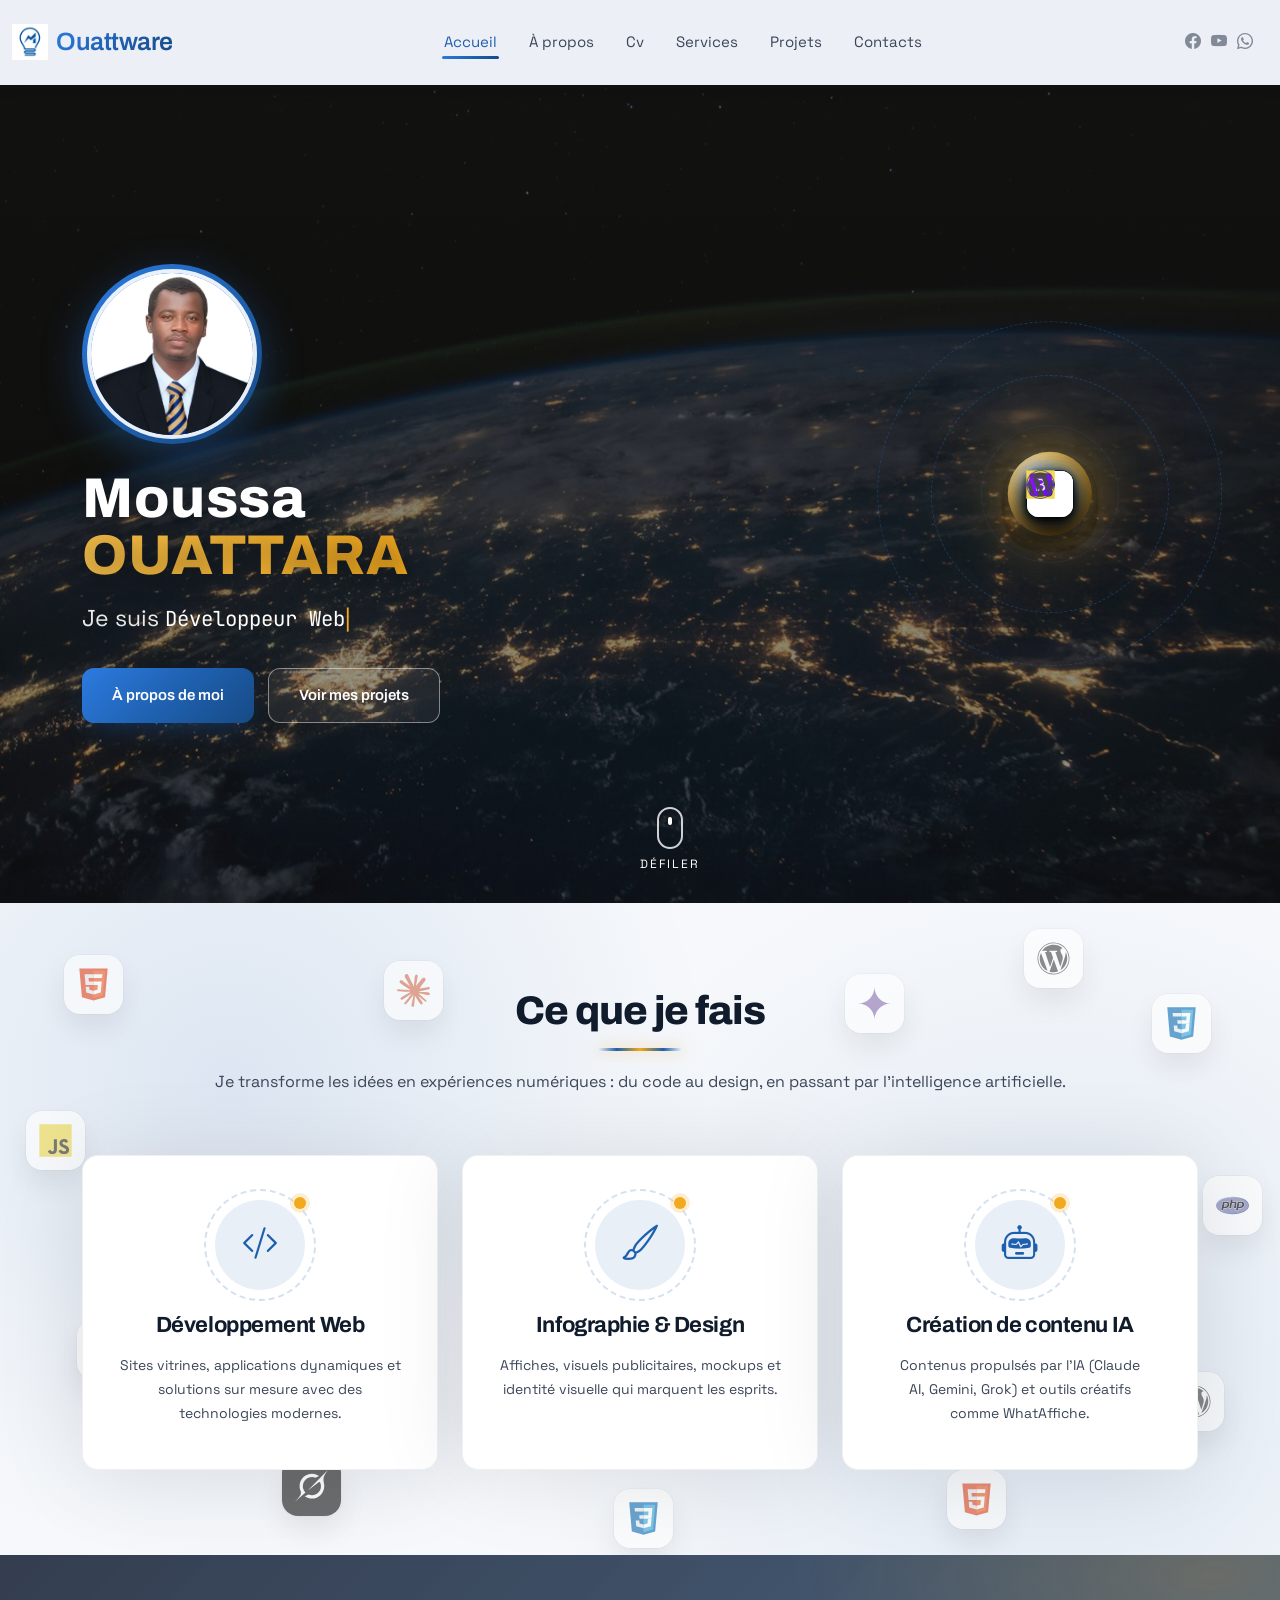
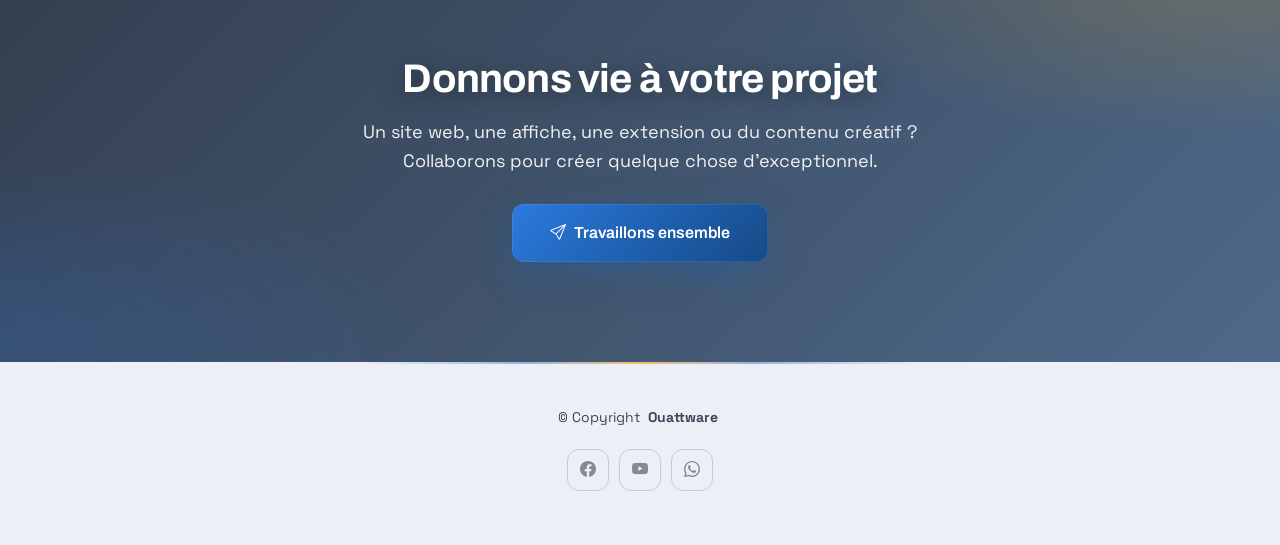
==== commit 8f5d880c: "Amélioration design" ====
--- a/index.html
+++ b/index.html
@@ -90,8 +90,10 @@
       <div class="container hero-split" data-aos="zoom-out" data-aos-delay="100">
         <div class="row justify-content-center">
           <div class="col-lg-9">
-            <div class="hero-avatar" data-aos="zoom-in" data-aos-delay="200">
-              <img src="assets/img/Moi.jpg" alt="Moussa OUATTARA">
+            <div class="hero-avatar-tilt">
+              <div class="hero-avatar" data-aos="zoom-in" data-aos-delay="200">
+                <img src="assets/img/Moi.jpg" alt="Moussa OUATTARA">
+              </div>
             </div>
             <h2>Moussa <span class="accent-text">OUATTARA</span></h2>
             <p>Je suis <span data-typed-items="Développeur Web,Infographiste,Créateur de contenu IA,Designer,Formateur"></span><span class="typed-cursor">|</span></p>
--- a/assets/css/main.css
+++ b/assets/css/main.css
@@ -2388,15 +2388,28 @@
   z-index: 1;
 }
 
-/* A faint amber glow bleeds in from a corner — the bulb behind the ink */
+/* Living light: amber + cobalt glows drifting slowly behind the ink —
+   the same "aurora" language as the mobile nav, now on every parallax band */
 .parallax-band::after {
   content: "";
   position: absolute;
-  inset: 0;
+  inset: -20%;
   z-index: 1;
-  background: radial-gradient(60% 80% at 85% 15%,
-    color-mix(in srgb, var(--glow-color), transparent 82%), transparent 60%);
+  background:
+    radial-gradient(38% 46% at 82% 18%, color-mix(in srgb, var(--glow-color), transparent 80%), transparent 62%),
+    radial-gradient(42% 50% at 12% 82%, color-mix(in srgb, #2c7be0, transparent 78%), transparent 64%);
+  animation: bandAurora 18s ease-in-out infinite;
   pointer-events: none;
+}
+
+@keyframes bandAurora {
+  0%   { transform: translate(0, 0) scale(1); }
+  50%  { transform: translate(-3%, 3%) scale(1.12); }
+  100% { transform: translate(0, 0) scale(1); }
+}
+
+@media (prefers-reduced-motion: reduce) {
+  .parallax-band::after { animation: none; }
 }
 
 .parallax-band .container {
@@ -2477,6 +2490,44 @@
   }
 }
 
+/* ---------- Hero avatar tilt wrapper (desktop cursor parallax) ----------
+   JS sets the tilt transform on THIS wrapper, never on .hero-avatar itself —
+   that inner element already owns its transform via the avatarFloat keyframe,
+   and the two would fight over the same CSS property if combined. */
+.hero-avatar-tilt {
+  perspective: 700px;
+  transition: transform 0.35s cubic-bezier(0.2, 0.7, 0.2, 1);
+  will-change: transform;
+}
+@media (prefers-reduced-motion: reduce) {
+  .hero-avatar-tilt { transition: none; }
+}
+
+/* ---------- Hero cursor glow — the pointer becomes a light source ---------- */
+.hero-cursor-glow {
+  position: absolute;
+  top: 0;
+  left: 0;
+  width: 420px;
+  height: 420px;
+  margin: -210px 0 0 -210px;
+  border-radius: 50%;
+  background: radial-gradient(circle, color-mix(in srgb, var(--glow-color), transparent 78%) 0%, transparent 68%);
+  /* Above the dark vignette (z-index:3) so it actually reads as light,
+     not just a faint tint smothered underneath it; screen blend keeps
+     it additive so text and buttons stay legible where it passes over them. */
+  z-index: 4;
+  mix-blend-mode: screen;
+  opacity: 0;
+  transition: opacity 0.4s ease;
+  pointer-events: none;
+  will-change: transform;
+}
+
+@media (max-width: 991px), (pointer: coarse) {
+  .hero-cursor-glow { display: none; }
+}
+
 /* ---------- Hero avatar (portrait photo) ---------- */
 .hero .hero-avatar {
   width: 180px;
@@ -2522,10 +2573,46 @@
 }
 
 /* ---------- Contact page polish (custom) ---------- */
+
+/* Ambient aurora behind the whole section — soft cobalt + amber light
+   washes drifting on the pale background, tuned much fainter than the
+   dark-mode version so it reads as atmosphere, not a color splash. */
+.contact.section {
+  position: relative;
+}
+.contact.section::before {
+  content: "";
+  position: absolute;
+  inset: -15%;
+  z-index: 0;
+  background:
+    radial-gradient(36% 40% at 12% 8%, color-mix(in srgb, var(--accent-color), transparent 92%), transparent 70%),
+    radial-gradient(32% 36% at 90% 88%, color-mix(in srgb, var(--glow-color), transparent 93%), transparent 70%);
+  animation: bandAurora 24s ease-in-out infinite;
+  pointer-events: none;
+}
+.contact.section > .container {
+  position: relative;
+  z-index: 1;
+}
+@media (prefers-reduced-motion: reduce) {
+  .contact.section::before { animation: none; }
+}
+
+/* The whole info card breathes gently — alive without touching any
+   hover-driven transform on its child .info-item rows */
 .contact .info-wrap {
   border-radius: 18px;
   border: 1px solid color-mix(in srgb, var(--default-color), transparent 92%);
   box-shadow: 0 14px 40px rgba(0, 0, 0, 0.08);
+  animation: infoWrapBreathe 7s ease-in-out infinite;
+}
+@keyframes infoWrapBreathe {
+  0%, 100% { transform: translateY(0); }
+  50% { transform: translateY(-5px); }
+}
+@media (prefers-reduced-motion: reduce) {
+  .contact .info-wrap { animation: none; }
 }
 
 .contact .info-item {
@@ -2559,7 +2646,8 @@
   margin-top: 6px;
 }
 
-/* Form card */
+/* Form card — glows softly the moment any field inside gets focus,
+   reinforcing that the conversation has started */
 .contact form {
   background-color: var(--surface-color);
   height: 100%;
@@ -2567,6 +2655,12 @@
   border-radius: 18px;
   border: 1px solid color-mix(in srgb, var(--default-color), transparent 92%);
   box-shadow: 0 14px 40px rgba(0, 0, 0, 0.08);
+  transition: box-shadow 0.5s ease, border-color 0.5s ease;
+}
+.contact form:focus-within {
+  border-color: color-mix(in srgb, var(--accent-color), transparent 65%);
+  box-shadow: 0 20px 55px rgba(10, 18, 32, 0.12),
+              0 0 0 5px color-mix(in srgb, var(--accent-color), transparent 90%);
 }
 
 @media (max-width: 575px) {
@@ -2610,8 +2704,14 @@
 }
 
 .contact form textarea.form-control {
-  min-height: 150px;
+  min-height: 172px;
+  line-height: 1.6;
   resize: vertical;
+  cursor: text;
+}
+/* The icon marks the first line; wrapped lines return to a comfortable indent */
+.contact form .field-wrap--area .form-control {
+  padding-top: 14px;
 }
 
 .contact form .field-wrap--area .field-icon {
@@ -2669,9 +2769,15 @@
 .contact form button[type=submit]:hover i {
   transform: translateX(3px) rotate(-12deg);
 }
+/* Instant tactile response: the press wins over hover and lands in ~60ms */
 .contact form button[type=submit]:active {
-  transform: scale(0.97);
-  transition-duration: 0.08s;
+  transform: scale(0.95);
+  box-shadow: 0 6px 16px rgba(30, 95, 173, 0.4);
+  transition: transform 0.06s ease, box-shadow 0.06s ease;
+}
+.contact form button[type=submit]:active i {
+  transform: scale(0.9);
+  transition: transform 0.06s ease;
 }
 
 .contact form button[type=submit]::after {
@@ -2769,12 +2875,107 @@
   transform: scale(1.1);
 }
 
+/* Hidden by default at every width; only shown for the open mobile overlay
+   (inside the max-width:1199px block below) — defense in depth so the
+   injected field can never affect the desktop dropdown nav. */
+.nav-tech-field { display: none; }
+
 /* ---------- Mobile navigation menu redesign (custom) ---------- */
 @media (max-width: 1199px) {
-  /* Full-screen elegant dark overlay (blur is on the overlay itself = safe) */
+  /* Full-screen overlay with a living "aurora" backdrop (blur on the overlay = safe) */
   .mobile-nav-active .navmenu {
-    background: linear-gradient(160deg, rgba(12, 32, 60, 0.97), rgba(6, 15, 28, 0.98)) !important;
+    background: linear-gradient(160deg, #0c2440 0%, #081426 55%, #060f1c 100%) !important;
     backdrop-filter: blur(8px);
+    overflow: hidden;
+  }
+  /* Slowly drifting cobalt + amber light blobs */
+  .mobile-nav-active .navmenu::before {
+    content: "";
+    position: absolute;
+    inset: -25%;
+    z-index: 0;
+    background:
+      radial-gradient(42% 42% at 22% 26%, color-mix(in srgb, #2c7be0, transparent 52%), transparent 70%),
+      radial-gradient(36% 36% at 82% 76%, color-mix(in srgb, var(--glow-color), transparent 66%), transparent 70%),
+      radial-gradient(46% 46% at 70% 12%, color-mix(in srgb, #1e5fad, transparent 55%), transparent 72%);
+    filter: blur(34px);
+    animation: navAurora 16s ease-in-out infinite;
+    pointer-events: none;
+  }
+  /* Faint blueprint grid that pans, masked to fade at the edges */
+  .mobile-nav-active .navmenu::after {
+    content: "";
+    position: absolute;
+    inset: 0;
+    z-index: 0;
+    background-image:
+      linear-gradient(rgba(255, 255, 255, 0.05) 1px, transparent 1px),
+      linear-gradient(90deg, rgba(255, 255, 255, 0.05) 1px, transparent 1px);
+    background-size: 34px 34px;
+    -webkit-mask-image: radial-gradient(120% 92% at 50% 40%, #000 52%, transparent 92%);
+            mask-image: radial-gradient(120% 92% at 50% 40%, #000 52%, transparent 92%);
+    animation: navGridPan 12s linear infinite;
+    pointer-events: none;
+  }
+  /* Keep the links above the animated backdrop */
+  .mobile-nav-active .navmenu > ul { z-index: 1; }
+
+  @keyframes navAurora {
+    0%   { transform: translate(0, 0) scale(1); }
+    33%  { transform: translate(5%, -4%) scale(1.14); }
+    66%  { transform: translate(-4%, 5%) scale(1.05); }
+    100% { transform: translate(0, 0) scale(1); }
+  }
+  @keyframes navGridPan { to { background-position: 34px 34px; } }
+
+  @media (prefers-reduced-motion: reduce) {
+    .mobile-nav-active .navmenu::before,
+    .mobile-nav-active .navmenu::after { animation: none; }
+  }
+
+  /* Drifting tech / AI badges — a third, deeper layer behind the links,
+     naming the stack this developer actually works in. Reuses the same
+     glass-chip look and float keyframes as the homepage's #intro field. */
+  .mobile-nav-active .nav-tech-field {
+    display: block;
+    position: absolute;
+    inset: 0;
+    z-index: 0;
+    pointer-events: none;
+  }
+  .nav-tech-ball {
+    position: absolute;
+    width: clamp(30px, 7vw, 42px);
+    height: clamp(30px, 7vw, 42px);
+    border-radius: 11px;
+    display: grid;
+    place-items: center;
+    background: rgba(255, 255, 255, 0.1);
+    border: 1px solid rgba(255, 255, 255, 0.16);
+    opacity: 0.55;
+    will-change: transform;
+  }
+  .nav-tech-ball img { width: 58%; height: 58%; object-fit: contain; }
+  /* Grok's mark is white-on-transparent — give it a dark chip to stay visible */
+  .nav-tech-ball.ntb-dark { background: rgba(0, 0, 0, 0.4); }
+
+  /* Two safe columns hugging the edges — the centred link pills own the
+     middle of the screen, so every badge sits in the margin, never behind text. */
+  .ntb1, .ntb3, .ntb5, .ntb7, .ntb9 { left: 7%; }
+  .ntb2, .ntb4, .ntb6, .ntb8       { right: 7%; }
+
+  .ntb1 { top: 8%;  animation: techFloatA 13s ease-in-out -2s infinite; }
+  .ntb2 { top: 14%; animation: techFloatB 15s ease-in-out -5s infinite; }
+  .ntb3 { top: 28%; animation: techFloatC 14s ease-in-out -1s infinite; }
+  .ntb4 { top: 38%; animation: techFloatA 16s ease-in-out -7s infinite; }
+  .ntb5 { top: 48%; animation: techFloatB 12s ease-in-out -3s infinite; }
+  .ntb6 { top: 62%; animation: techFloatC 15s ease-in-out -6s infinite; }
+  .ntb7 { top: 68%; animation: techFloatA 13s ease-in-out -4s infinite; }
+  .ntb8 { top: 84%; animation: techFloatB 14s ease-in-out -8s infinite; }
+  .ntb9 { top: 90%; animation: techFloatC 17s ease-in-out -9s infinite; opacity: 0.4; }
+
+  @media (prefers-reduced-motion: reduce) {
+    .nav-tech-ball { animation: none !important; }
   }
 
   /* Centered list, no more big white box */
@@ -3283,12 +3484,13 @@
 /* ---- Project tiles ---- */
 .portfolio .portfolio-item {
   border-radius: 18px;
-  box-shadow: 0 10px 30px rgba(0, 0, 0, 0.08);
+  /* Navy-tinted shadow (matches the brand ink, not a neutral grey) */
+  box-shadow: 0 1px 1px rgba(10, 18, 32, 0.04), 0 10px 30px -6px rgba(10, 18, 32, 0.18);
   transition: box-shadow 0.45s ease;
 }
 
 .portfolio .portfolio-item:hover {
-  box-shadow: 0 26px 55px rgba(0, 0, 0, 0.22);
+  box-shadow: 0 2px 3px rgba(10, 18, 32, 0.05), 0 30px 60px -12px rgba(10, 18, 32, 0.32);
 }
 
 /* Uniform, clean tiles */
@@ -3323,7 +3525,8 @@
   opacity: 1;
 }
 
-/* Category badge (glassmorphism, always visible) */
+/* Category badge (glassmorphism, always visible) — text-shadow guarantees
+   legibility no matter how light the underlying screenshot is */
 .portfolio .portfolio-item::after {
   position: absolute;
   top: 16px;
@@ -3333,13 +3536,14 @@
   border-radius: 50px;
   font-family: var(--heading-font);
   font-size: 12px;
-  font-weight: 600;
-  letter-spacing: 0.3px;
+  font-weight: 700;
+  letter-spacing: 0.4px;
   color: #fff;
-  background: rgba(6, 18, 31, 0.5);
+  text-shadow: 0 1px 2px rgba(0, 0, 0, 0.35);
+  background: rgba(6, 18, 31, 0.55);
   backdrop-filter: blur(8px);
   border: 1px solid rgba(255, 255, 255, 0.22);
-  box-shadow: 0 6px 18px rgba(0, 0, 0, 0.25);
+  box-shadow: 0 6px 18px rgba(10, 18, 32, 0.3);
 }
 
 .portfolio .portfolio-item.filter-web::after { content: "Web"; }
@@ -3359,6 +3563,7 @@
 
 .portfolio .portfolio-item .portfolio-info h4 {
   color: #fff;
+  text-shadow: 0 1px 3px rgba(0, 0, 0, 0.4);
   padding-right: 60px;      /* leave room for the zoom button */
   margin-bottom: 4px;
   transform: translateY(6px);
@@ -3392,8 +3597,8 @@
 .portfolio .portfolio-item .portfolio-info .preview-link {
   position: absolute;
   top: auto;
-  bottom: 20px;
-  right: 22px;
+  bottom: 18px;
+  right: 18px;
   left: auto;
   width: 50px;
   height: 50px;
@@ -3782,11 +3987,12 @@
   right: 22px;
   bottom: 22px;
   z-index: 9998;
-  display: flex;
-  flex-direction: column;
-  align-items: flex-end;
-  gap: 14px;
-}
+  width: 60px;   /* the widget's hit area is just the launcher; the panel floats above */
+  height: 60px;
+}
+
+/* While the mobile menu is open, the launcher must not sit over the links */
+.mobile-nav-active .wa-widget { display: none; }
 
 /* Floating launcher */
 .wa-fab {
@@ -3830,9 +4036,14 @@
 }
 .wa-widget.is-open .wa-fab-badge { display: none; }
 
-/* Chat panel */
+/* Chat panel — floats above the launcher (absolute), so it never inflates
+   the widget's clickable box when closed (that box would otherwise swallow
+   clicks on the form and, on mobile, on the open nav menu). */
 .wa-panel {
-  width: min(88vw, 330px);
+  position: absolute;
+  right: 0;
+  bottom: calc(100% + 14px);
+  width: min(86vw, 330px);
   border-radius: 16px;
   overflow: hidden;
   background: #ece5dd;
@@ -3841,12 +4052,14 @@
   transform: translateY(16px) scale(0.9);
   opacity: 0;
   visibility: hidden;
+  pointer-events: none;
   transition: transform 0.3s cubic-bezier(0.2, 0.7, 0.2, 1), opacity 0.3s ease, visibility 0.3s ease;
 }
 .wa-widget.is-open .wa-panel {
   transform: translateY(0) scale(1);
   opacity: 1;
   visibility: visible;
+  pointer-events: auto;
 }
 
 /* Header */
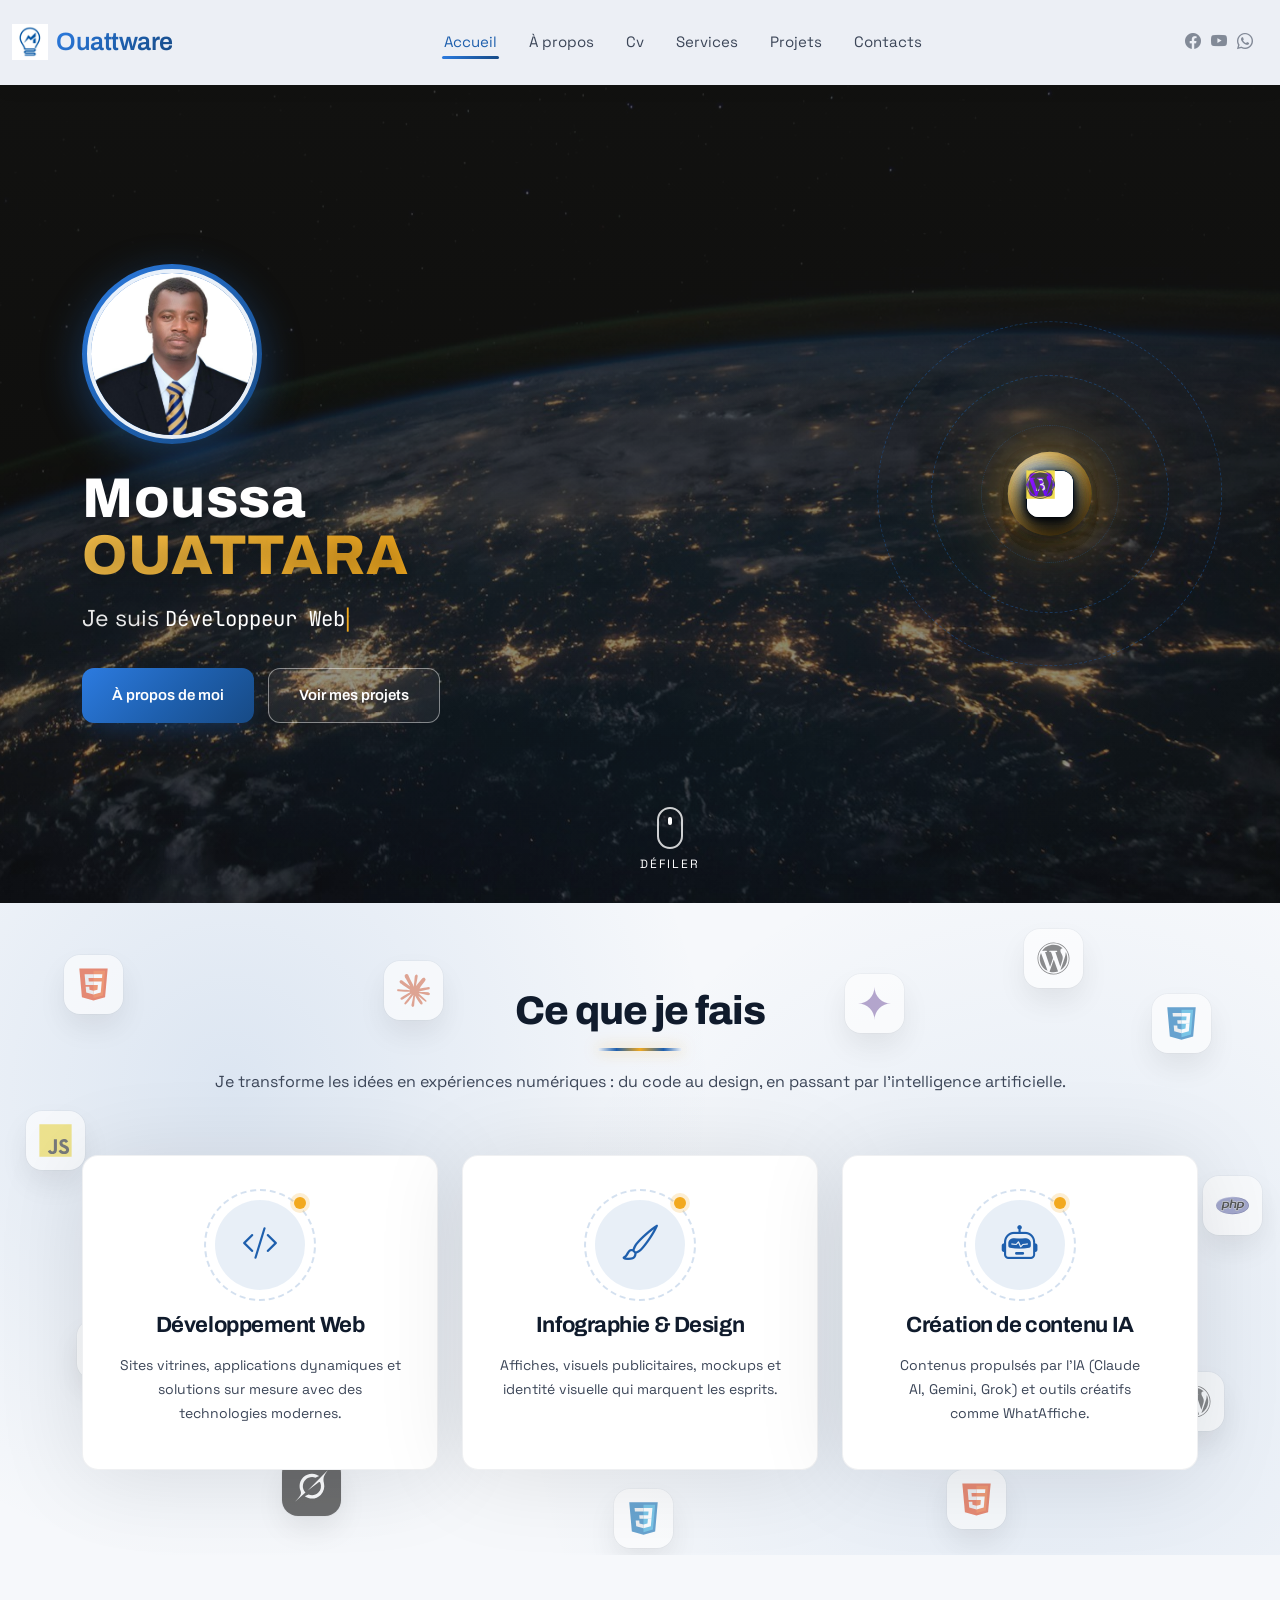
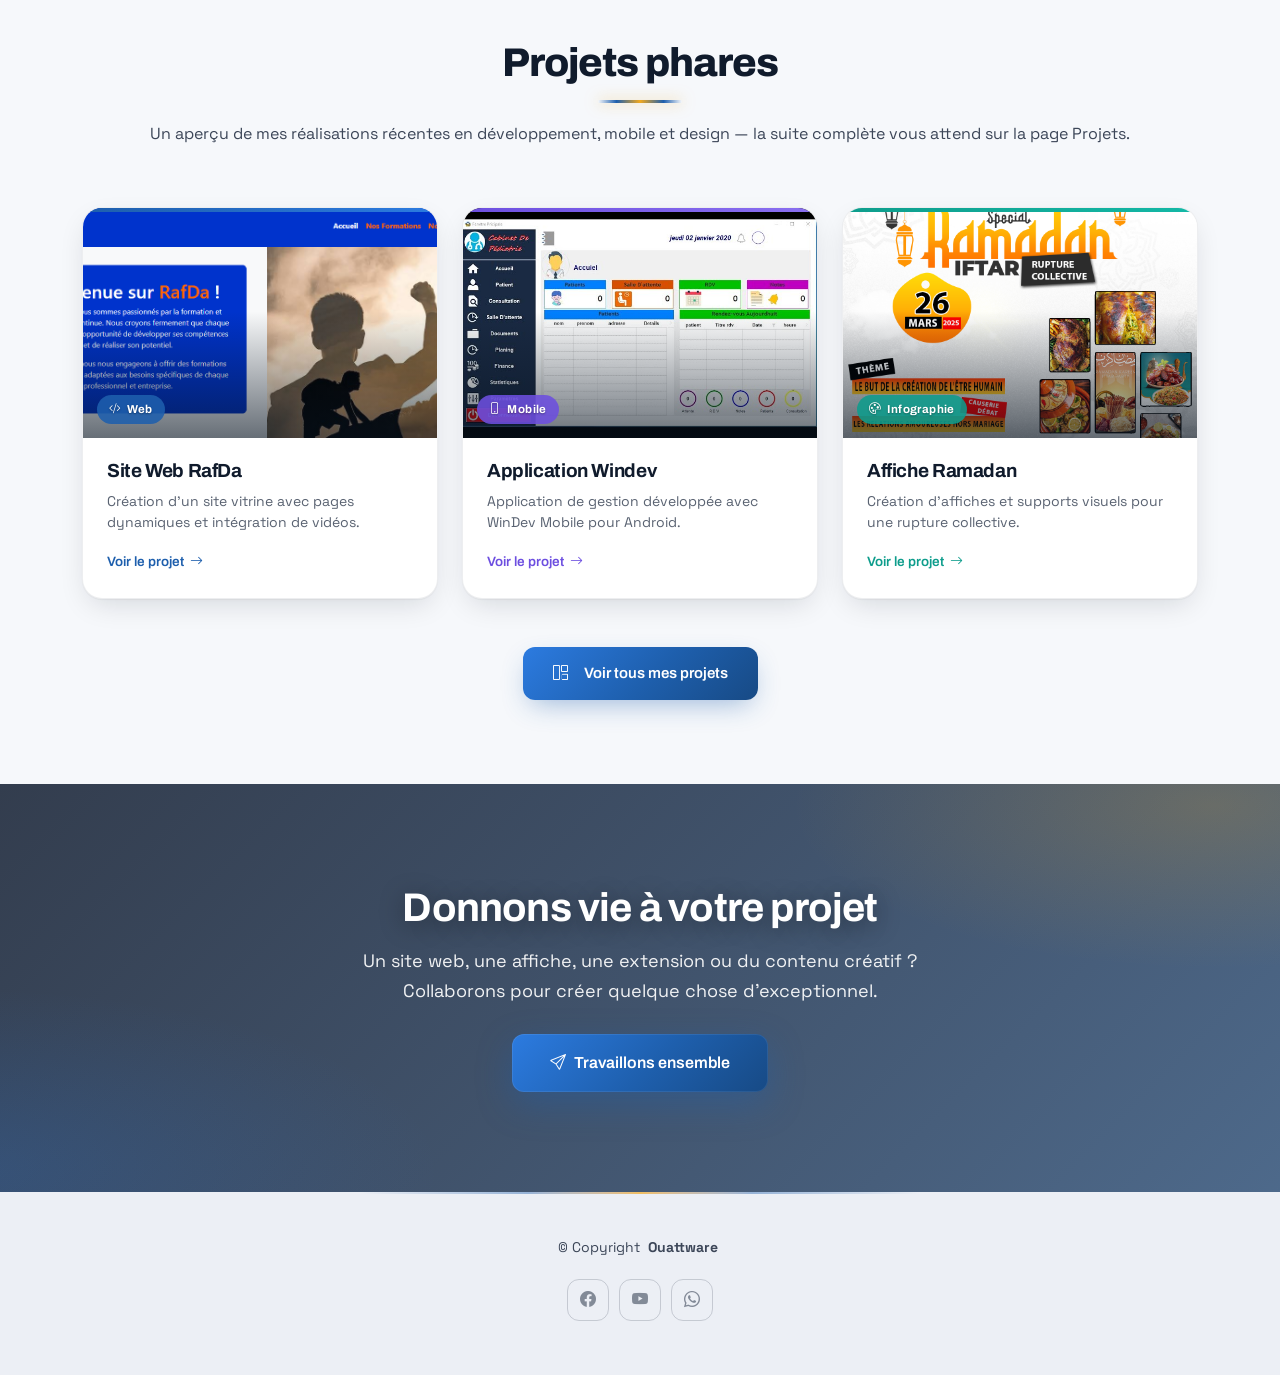
==== commit a32038b7: "design refait" ====
--- a/index.html
+++ b/index.html
@@ -164,6 +164,68 @@
       </div>
     </section>
 
+    <!-- Featured Work -->
+    <section id="featured-work" class="featured-work section">
+
+      <div class="container section-title" data-aos="fade-up">
+        <h2>Projets phares</h2>
+        <p>Un aperçu de mes réalisations récentes en développement, mobile et design — la suite complète vous attend sur la page Projets.</p>
+      </div>
+
+      <div class="container">
+        <div class="row gy-4">
+
+          <div class="col-lg-4 col-md-6 pf-feature-item filter-web" data-aos="fade-up" data-aos-delay="100">
+            <a href="portfolio.html" class="pf-feature">
+              <div class="pf-feature__media">
+                <img src="assets/img/masonry-portfolio/site.png" alt="Site Web RafDa" loading="lazy" decoding="async">
+                <span class="pf-feature__cat"><i class="bi bi-code-slash"></i> Web</span>
+              </div>
+              <div class="pf-feature__body">
+                <h3>Site Web RafDa</h3>
+                <p>Création d’un site vitrine avec pages dynamiques et intégration de vidéos.</p>
+                <span class="pf-feature__link">Voir le projet <i class="bi bi-arrow-right"></i></span>
+              </div>
+            </a>
+          </div>
+
+          <div class="col-lg-4 col-md-6 pf-feature-item filter-mobile" data-aos="fade-up" data-aos-delay="200">
+            <a href="portfolio.html" class="pf-feature">
+              <div class="pf-feature__media">
+                <img src="assets/img/masonry-portfolio/windev2.jpg" alt="Application Windev" loading="lazy" decoding="async">
+                <span class="pf-feature__cat"><i class="bi bi-phone"></i> Mobile</span>
+              </div>
+              <div class="pf-feature__body">
+                <h3>Application Windev</h3>
+                <p>Application de gestion développée avec WinDev Mobile pour Android.</p>
+                <span class="pf-feature__link">Voir le projet <i class="bi bi-arrow-right"></i></span>
+              </div>
+            </a>
+          </div>
+
+          <div class="col-lg-4 col-md-6 pf-feature-item filter-design" data-aos="fade-up" data-aos-delay="300">
+            <a href="portfolio.html" class="pf-feature">
+              <div class="pf-feature__media">
+                <img src="assets/img/masonry-portfolio/post1.png" alt="Affiche Ramadan" loading="lazy" decoding="async">
+                <span class="pf-feature__cat"><i class="bi bi-palette"></i> Infographie</span>
+              </div>
+              <div class="pf-feature__body">
+                <h3>Affiche Ramadan</h3>
+                <p>Création d’affiches et supports visuels pour une rupture collective.</p>
+                <span class="pf-feature__link">Voir le projet <i class="bi bi-arrow-right"></i></span>
+              </div>
+            </a>
+          </div>
+
+        </div>
+
+        <div class="text-center mt-5" data-aos="fade-up" data-aos-delay="400">
+          <a href="portfolio.html" class="btn-get-started"><i class="bi bi-grid-1x2 me-2"></i>Voir tous mes projets</a>
+        </div>
+      </div>
+
+    </section><!-- /Featured Work -->
+
     <!-- Immersive parallax CTA band -->
     <section class="parallax-band cta-band" style="background-image: url('assets/img/bg/dark-tech.jpg');">
       <div class="container" data-aos="fade-up">
--- a/assets/css/main.css
+++ b/assets/css/main.css
@@ -949,7 +949,10 @@
   color: var(--heading-color);
 }
 
-.hero .btn-get-started {
+/* A reusable primary pill button — not hero-specific, even though it was
+   born there (also used e.g. on the home "Projets phares" CTA and the
+   portfolio page's Pinterest link). */
+.btn-get-started {
   display: inline-flex;
   align-items: center;
   gap: 8px;
@@ -962,11 +965,14 @@
   padding: 14px 30px;
   border-radius: var(--radius-btn);
   transition: transform 0.35s var(--ease-out), box-shadow 0.35s var(--ease-out);
+}
+
+.btn-get-started:hover {
+  background: color-mix(in srgb, var(--accent-color) 90%, white 20%);
+}
+
+.hero .btn-get-started {
   margin-top: 30px;
-}
-
-.hero .btn-get-started:hover {
-  background: color-mix(in srgb, var(--accent-color) 90%, white 20%);
 }
 
 @media (max-width: 768px) {
@@ -1416,61 +1422,8 @@
   }
 }
 
-.portfolio .portfolio-item {
-  position: relative;
-  overflow: hidden;
-}
-
-.portfolio .portfolio-item .portfolio-info {
-  opacity: 0;
-  position: absolute;
-  left: 12px;
-  right: 12px;
-  bottom: -100%;
-  z-index: 3;
-  transition: all ease-in-out 0.5s;
-  background: color-mix(in srgb, var(--surface-color), transparent 10%);
-  padding: 15px;
-}
-
-.portfolio .portfolio-item .portfolio-info h4 {
-  font-size: 18px;
-  font-weight: 600;
-  padding-right: 50px;
-}
-
-.portfolio .portfolio-item .portfolio-info p {
-  color: color-mix(in srgb, var(--default-color), transparent 30%);
-  font-size: 14px;
-  margin-bottom: 0;
-  padding-right: 50px;
-}
-
-.portfolio .portfolio-item .portfolio-info .preview-link,
-.portfolio .portfolio-item .portfolio-info .details-link {
-  position: absolute;
-  right: 50px;
-  font-size: 24px;
-  top: calc(50% - 14px);
-  color: color-mix(in srgb, var(--default-color), transparent 30%);
-  transition: 0.3s;
-  line-height: 0;
-}
-
-.portfolio .portfolio-item .portfolio-info .preview-link:hover,
-.portfolio .portfolio-item .portfolio-info .details-link:hover {
-  color: var(--accent-color);
-}
-
-.portfolio .portfolio-item .portfolio-info .details-link {
-  right: 14px;
-  font-size: 28px;
-}
-
-.portfolio .portfolio-item:hover .portfolio-info {
-  opacity: 1;
-  bottom: 0;
-}
+/* Portfolio card markup/design lives in the "case-file cards" section
+   further down this file (search "pf-card"). */
 
 /*--------------------------------------------------------------
 # Portfolio Details Section
@@ -1799,14 +1752,14 @@
   .hero .hero-cta .btn-outline { justify-content: center; width: 100%; }
 }
 
-.hero .btn-get-started {
+.btn-get-started {
   position: relative;
   overflow: hidden;
   background: var(--accent-gradient);
   box-shadow: var(--shadow-accent);
 }
 
-.hero .btn-get-started::after {
+.btn-get-started::after {
   content: "";
   position: absolute;
   top: 0;
@@ -1818,7 +1771,7 @@
   animation: shine 3.5s ease-in-out infinite;
 }
 
-.hero .btn-get-started:hover {
+.btn-get-started:hover {
   transform: translateY(-3px);
   box-shadow: 0 16px 40px rgba(30, 95, 173, 0.45);
 }
@@ -2669,65 +2622,130 @@
   }
 }
 
-.contact form label {
-  display: block;
-  margin-bottom: 8px;
-  font-family: var(--heading-font);
-  font-weight: 600;
-  font-size: 14px;
-  color: var(--heading-color);
-}
-
-/* Field with a leading icon that reacts to focus */
-.contact form .field-wrap {
+/*--------------------------------------------------------------
+# Contact form — floating-label fields (redesign #2)
+# The label lives inside the field at rest and rises into a small
+# caption the instant it's focused or filled — no separate static
+# label line above the box anymore. A center-out gradient underline
+# draws in on focus, and a valid, non-empty value pops a check mark.
+--------------------------------------------------------------*/
+.pf-field {
   position: relative;
 }
 
-.contact form .field-icon {
-  position: absolute;
-  left: 15px;
-  top: 15px;
-  font-size: 17px;
+.pf-field__icon {
+  position: absolute;
+  left: 16px;
+  top: 21px;
+  font-size: 16px;
   line-height: 1;
   color: color-mix(in srgb, var(--default-color), transparent 45%);
   pointer-events: none;
   transition: color 0.3s ease, transform 0.35s var(--ease-spring);
-}
-
-.contact form .form-control {
+  z-index: 2;
+}
+.pf-field--area .pf-field__icon {
+  top: 18px;
+}
+.pf-field:focus-within .pf-field__icon {
+  color: var(--accent-color);
+  transform: scale(1.1);
+}
+
+.pf-field__input {
+  width: 100%;
   font-size: 15px;
-  padding: 13px 16px 13px 44px;   /* room for the icon */
+  font-family: var(--default-font);
+  color: var(--heading-color);
+  padding: 25px 16px 9px 44px;
   border-radius: 12px;
   border: 1px solid color-mix(in srgb, var(--default-color), transparent 80%);
   background-color: color-mix(in srgb, var(--default-color), transparent 97%);
   transition: border-color 0.3s ease, box-shadow 0.3s ease, background 0.3s ease;
 }
-
-.contact form textarea.form-control {
+textarea.pf-field__input {
   min-height: 172px;
   line-height: 1.6;
+  padding-top: 30px;
   resize: vertical;
   cursor: text;
 }
-/* The icon marks the first line; wrapped lines return to a comfortable indent */
-.contact form .field-wrap--area .form-control {
-  padding-top: 14px;
-}
-
-.contact form .field-wrap--area .field-icon {
-  top: 16px;
-}
-
-.contact form .form-control:focus {
+
+.pf-field__input:focus {
+  outline: none;
   border-color: var(--accent-color);
   background-color: var(--surface-color);
   box-shadow: 0 0 0 4px color-mix(in srgb, var(--accent-color), transparent 82%);
 }
 
-/* Icon lights up cobalt and nudges when its field is focused */
-.contact form .field-wrap:focus-within .field-icon {
+/* The floating label: resting at the input's own text baseline, it rises
+   into a small caption above once the field is focused or has a value.
+   `:not(:placeholder-shown)` is what detects "has a value" — every field
+   carries placeholder=" " (a lone space) specifically to make that work. */
+.pf-field__label {
+  position: absolute;
+  left: 44px;
+  top: 17px;
+  font-size: 15px;
+  color: color-mix(in srgb, var(--default-color), transparent 30%);
+  transform-origin: left top;
+  transition: top 0.25s var(--ease-out), font-size 0.25s var(--ease-out),
+              color 0.25s ease, font-weight 0.25s ease;
+  pointer-events: none;
+}
+.pf-field--area .pf-field__label {
+  top: 19px;
+}
+
+.pf-field__input:focus + .pf-field__label,
+.pf-field__input:not(:placeholder-shown) + .pf-field__label {
+  top: 7px;
+  font-size: 11px;
+  font-weight: 700;
+  letter-spacing: 0.3px;
   color: var(--accent-color);
-  transform: scale(1.12);
+}
+
+/* Gradient underline that draws in from the center on focus */
+.pf-field__bar {
+  position: absolute;
+  left: 50%;
+  right: 50%;
+  bottom: 0;
+  height: 2px;
+  border-radius: 2px;
+  background: var(--accent-gradient);
+  transition: left 0.35s var(--ease-out), right 0.35s var(--ease-out);
+  pointer-events: none;
+}
+.pf-field__input:focus ~ .pf-field__bar {
+  left: 3px;
+  right: 3px;
+}
+
+/* A quiet checkmark pops in once the value actually validates (email
+   pattern, required-not-empty…) — meaningful feedback, not decoration */
+.pf-field__valid {
+  position: absolute;
+  right: 14px;
+  top: 21px;
+  font-size: 16px;
+  color: #1a9d5a;
+  opacity: 0;
+  transform: scale(0.4);
+  transition: opacity 0.3s ease, transform 0.35s var(--ease-spring);
+  pointer-events: none;
+}
+.pf-field__input:not(:placeholder-shown):valid ~ .pf-field__valid {
+  opacity: 1;
+  transform: scale(1);
+}
+
+@media (prefers-reduced-motion: reduce) {
+  .pf-field__label,
+  .pf-field__bar,
+  .pf-field__valid,
+  .pf-field__icon { transition: none; }
 }
 
 /* Reassurance line under the submit button */
@@ -2822,16 +2840,17 @@
   to { opacity: 1; transform: none; }
 }
 
-/* The whole field lifts a touch when focused, and its label lights up */
-.contact form .field-wrap {
+/* The whole field lifts a touch when focused (the label's own colour
+   change is handled directly by .pf-field__label's :focus-within rule) */
+.pf-field {
   border-radius: 12px;
   transition: transform 0.3s var(--ease-out);
 }
-.contact form .field-wrap:focus-within {
+.pf-field:focus-within {
   transform: translateY(-2px);
 }
-.contact form .row > [class*="col-"]:has(.field-wrap:focus-within) label {
-  color: var(--accent-color);
+@media (prefers-reduced-motion: reduce) {
+  .pf-field { transition: none; }
 }
 
 /* Quick actions get a shine sweep on hover */
@@ -3481,180 +3500,9 @@
   color: #fff;
 }
 
-/* ---- Project tiles ---- */
-.portfolio .portfolio-item {
-  border-radius: 18px;
-  /* Navy-tinted shadow (matches the brand ink, not a neutral grey) */
-  box-shadow: 0 1px 1px rgba(10, 18, 32, 0.04), 0 10px 30px -6px rgba(10, 18, 32, 0.18);
-  transition: box-shadow 0.45s ease;
-}
-
-.portfolio .portfolio-item:hover {
-  box-shadow: 0 2px 3px rgba(10, 18, 32, 0.05), 0 30px 60px -12px rgba(10, 18, 32, 0.32);
-}
-
-/* Uniform, clean tiles */
-.portfolio .portfolio-item img {
-  width: 100%;
-  height: 260px;
-  object-fit: cover;
-  display: block;
-  transition: transform 0.7s cubic-bezier(0.2, 0.7, 0.2, 1);
-}
-
-.portfolio .portfolio-item:hover img {
-  transform: scale(1.1);
-}
-
-/* Gradient overlay: a subtle base so the title is always legible,
-   deepening on hover to reveal the description. */
-.portfolio .portfolio-item::before {
-  content: "";
-  position: absolute;
-  inset: 0;
-  z-index: 2;
-  background: linear-gradient(to top,
-    rgba(6, 18, 31, 0.92) 0%,
-    rgba(6, 18, 31, 0.4) 45%,
-    transparent 72%);
-  opacity: 0.72;
-  transition: opacity 0.5s ease;
-}
-
-.portfolio .portfolio-item:hover::before {
-  opacity: 1;
-}
-
-/* Category badge (glassmorphism, always visible) — text-shadow guarantees
-   legibility no matter how light the underlying screenshot is */
-.portfolio .portfolio-item::after {
-  position: absolute;
-  top: 16px;
-  left: 16px;
-  z-index: 4;
-  padding: 6px 14px;
-  border-radius: 50px;
-  font-family: var(--heading-font);
-  font-size: 12px;
-  font-weight: 700;
-  letter-spacing: 0.4px;
-  color: #fff;
-  text-shadow: 0 1px 2px rgba(0, 0, 0, 0.35);
-  background: rgba(6, 18, 31, 0.55);
-  backdrop-filter: blur(8px);
-  border: 1px solid rgba(255, 255, 255, 0.22);
-  box-shadow: 0 6px 18px rgba(10, 18, 32, 0.3);
-}
-
-.portfolio .portfolio-item.filter-web::after { content: "Web"; }
-.portfolio .portfolio-item.filter-mobile::after { content: "Mobile"; }
-.portfolio .portfolio-item.filter-design::after { content: "Infographie"; }
-
-/* Info panel: title always visible; description reveals on hover */
-.portfolio .portfolio-item .portfolio-info {
-  left: 0;
-  right: 0;
-  bottom: 0;
-  padding: 22px 24px;
-  background: transparent;
-  opacity: 1;
-  transform: translateY(0);
-}
-
-.portfolio .portfolio-item .portfolio-info h4 {
-  color: #fff;
-  text-shadow: 0 1px 3px rgba(0, 0, 0, 0.4);
-  padding-right: 60px;      /* leave room for the zoom button */
-  margin-bottom: 4px;
-  transform: translateY(6px);
-  transition: transform 0.45s cubic-bezier(0.2, 0.7, 0.2, 1);
-}
-
-.portfolio .portfolio-item:hover .portfolio-info h4 {
-  transform: translateY(0);
-}
-
-/* Description is hidden until hover, then eases open */
-.portfolio .portfolio-item .portfolio-info p {
-  color: rgba(255, 255, 255, 0.85);
-  padding-right: 60px;
-  font-size: 13.5px;
-  margin-bottom: 0;
-  max-height: 0;
-  opacity: 0;
-  overflow: hidden;
-  transform: translateY(8px);
-  transition: max-height 0.5s ease, opacity 0.4s ease, transform 0.5s cubic-bezier(0.2, 0.7, 0.2, 1);
-}
-
-.portfolio .portfolio-item:hover .portfolio-info p {
-  max-height: 90px;
-  opacity: 1;
-  transform: translateY(0);
-}
-
-/* Circular glass "zoom" button, top-right, pops in on hover */
-.portfolio .portfolio-item .portfolio-info .preview-link {
-  position: absolute;
-  top: auto;
-  bottom: 18px;
-  right: 18px;
-  left: auto;
-  width: 50px;
-  height: 50px;
-  border-radius: 50%;
-  display: flex;
-  align-items: center;
-  justify-content: center;
-  font-size: 22px;
-  color: #fff;
-  background: rgba(255, 255, 255, 0.16);
-  backdrop-filter: blur(8px);
-  border: 1px solid rgba(255, 255, 255, 0.35);
-  opacity: 0;
-  transform: scale(0.4);
-  transition: transform 0.45s cubic-bezier(0.2, 0.8, 0.2, 1), opacity 0.4s ease, background 0.3s ease;
-}
-
-.portfolio .portfolio-item:hover .portfolio-info .preview-link {
-  opacity: 1;
-  transform: scale(1);
-}
-
-.portfolio .portfolio-item .portfolio-info .preview-link:hover {
-  background: var(--accent-gradient);
-  color: #fff;
-  border-color: transparent;
-}
-
-@media (max-width: 575px) {
-  .portfolio .portfolio-item img {
-    height: 220px;
-  }
-}
-
-/* Keep project text clear of the zoom button */
-.portfolio .portfolio-item .portfolio-info {
-  padding-right: 84px;
-}
-
-/* On touch devices there is no hover, so reveal anything that would otherwise
-   be hidden behind :hover. Targets real touch inputs at any width. */
+/* ---- Project tiles: see the "pf-card" case-file system further down ---- */
+
 @media (hover: none) {
-  /* Projects: show category, title, description and the zoom button by default */
-  .portfolio .portfolio-item::before { opacity: 1; }
-  .portfolio .portfolio-item .portfolio-info h4 { transform: none; }
-  .portfolio .portfolio-item .portfolio-info p {
-    max-height: 90px;
-    opacity: 1;
-    transform: none;
-  }
-  .portfolio .portfolio-item .portfolio-info .preview-link {
-    opacity: 1;
-    transform: scale(1);
-  }
-  .portfolio .portfolio-item:hover img { transform: none; }
-
   /* Services: the "En savoir plus" link is hover-revealed → show it on touch */
   .services .service-item .learn-more {
     opacity: 1;
@@ -3662,19 +3510,7 @@
   }
 }
 
-/* Narrow-width fallback in case hover media isn't honoured */
 @media (max-width: 768px) {
-  .portfolio .portfolio-item::before { opacity: 1; }
-  .portfolio .portfolio-item .portfolio-info h4 { transform: none; }
-  .portfolio .portfolio-item .portfolio-info p {
-    max-height: 90px;
-    opacity: 1;
-    transform: none;
-  }
-  .portfolio .portfolio-item .portfolio-info .preview-link {
-    opacity: 1;
-    transform: scale(1);
-  }
   .services .service-item .learn-more {
     opacity: 1;
     transform: none;
@@ -3687,9 +3523,10 @@
 
 /* Scale on press: subtle tactile feedback on every primary action.
    0.96 is the sweet spot — anything lower feels exaggerated. */
-.hero .btn-get-started:active,
+.btn-get-started:active,
 .hero .btn-outline:active,
 .btn-cta:active,
+.pf-feature:active,
 .services .learn-more:active,
 .php-email-form button[type="submit"]:active,
 .skill-card:active {
@@ -3720,7 +3557,7 @@
 /* Subtle 1px outline gives content images consistent edge depth.
    Pure black in light, pure white in dark — never a tinted neutral. */
 .about .col-lg-4 img,
-.portfolio .portfolio-item img,
+.portfolio .pf-card__media img,
 .resume .resume-item img {
   outline: 1px solid rgba(0, 0, 0, 0.1);
   outline-offset: -1px;
@@ -3728,7 +3565,7 @@
 
 @media (prefers-color-scheme: dark) {
   .about .col-lg-4 img,
-  .portfolio .portfolio-item img,
+  .portfolio .pf-card__media img,
   .resume .resume-item img {
     outline-color: rgba(255, 255, 255, 0.1);
   }
@@ -4388,89 +4225,332 @@
   .services-page .svc-illus__sweep { animation: none; }
 }
 
+/* Shared pulse keyframe — used by the little "alive" details inside every
+   bespoke SVG scene, both here and on the Services page illustrations. */
+@keyframes artPulse {
+  0%, 100% { opacity: 0.55; }
+  50% { opacity: 1; }
+}
+
 /*--------------------------------------------------------------
-# Projects — personalised image box + branded "cover" tiles
+# Projects — case-file cards (redesign #2)
+# A horizontal split card (media | body) with the description always
+# visible — no more hover-to-reveal. Each category carries its own
+# accent (cobalt/Web, violet/Mobile, teal/Infographie) through three
+# custom properties, so one ruleset serves all three palettes.
 --------------------------------------------------------------*/
-
-/* A refined frame: cobalt ring that lights up on hover, plus a corner index */
-.portfolio .portfolio-item {
-  border: 1px solid color-mix(in srgb, var(--default-color), transparent 90%);
-  transition: box-shadow 0.45s ease, transform 0.45s var(--ease-out), border-color 0.45s ease;
-}
-.portfolio .portfolio-item:hover {
+.portfolio-item.filter-web,    .pf-feature-item.filter-web    { --pf-accent: #1e5fad; --pf-accent-2: #2c7be0; }
+.portfolio-item.filter-mobile, .pf-feature-item.filter-mobile { --pf-accent: #6d4fe0; --pf-accent-2: #8a6ff0; }
+.portfolio-item.filter-design, .pf-feature-item.filter-design { --pf-accent: #0e9d8c; --pf-accent-2: #14b8a6; }
+
+.pf-card {
+  position: relative;
+  display: flex;
+  flex-direction: column;
+  height: 100%;
+  background: var(--surface-color);
+  border-radius: 20px;
+  border: 1px solid color-mix(in srgb, var(--default-color), transparent 91%);
+  box-shadow: 0 1px 1px rgba(10, 18, 32, 0.04), 0 10px 30px -8px rgba(10, 18, 32, 0.16);
+  overflow: hidden;
+  transition: transform 0.45s var(--ease-out), box-shadow 0.45s ease, border-color 0.45s ease;
+}
+@media (min-width: 576px) {
+  .pf-card { flex-direction: row; }
+}
+.pf-card:hover {
   transform: translateY(-6px);
-  border-color: color-mix(in srgb, var(--accent-color), transparent 55%);
-}
-
-/* Branded cover tile for projects that have no screenshot (yet) */
-.portfolio .portfolio-item .portfolio-cover {
+  border-color: color-mix(in srgb, var(--pf-accent), transparent 55%);
+  box-shadow: 0 2px 3px rgba(10, 18, 32, 0.05),
+              0 26px 55px -16px color-mix(in srgb, var(--pf-accent), transparent 35%);
+}
+
+/* Colored spine — the one signature element, always on the left edge
+   whether the card is stacked (mobile) or split (desktop) */
+.pf-card::before {
+  content: "";
+  position: absolute;
+  inset: 0 auto 0 0;
+  width: 4px;
+  z-index: 3;
+  background: linear-gradient(180deg, var(--pf-accent), var(--pf-accent-2));
+}
+
+.pf-card__media {
   position: relative;
-  height: 260px;
+  flex: 0 0 auto;
+  width: 100%;
+  height: 220px;   /* stacked mobile: explicit, since the img below is out of flow */
+  overflow: hidden;
+}
+@media (min-width: 576px) {
+  .pf-card__media {
+    width: 42%;
+    flex-basis: 42%;
+    height: auto;      /* row mode: stretches to match .pf-card__body's own height */
+    min-height: 200px; /* floor, in case the description is a single short line */
+  }
+}
+/* Absolutely positioned (out of normal flow) so a source image's native
+   aspect ratio — some are wide banners, some are tall portrait kakemonos —
+   never dictates the row's height. Without this, flexbox's hypothetical
+   sizing pass reads the (still in-flow) image's intrinsic ratio *before*
+   stretch is applied, so one tall photo would inflate the whole card and
+   leave the neighbouring short description stranded in empty space. */
+.pf-card__media img {
+  position: absolute;
+  inset: 0;
+  width: 100%;
+  height: 100%;
+  object-fit: cover;
+  display: block;
+  transition: transform 0.7s cubic-bezier(0.2, 0.7, 0.2, 1);
+}
+.pf-card:hover .pf-card__media img {
+  transform: scale(1.08);
+}
+
+/* Zoom-to-lightbox control — small, explicit, always reachable (no more
+   hover-only affordance that touch devices could never see) */
+.pf-card__zoom {
+  position: absolute;
+  right: 12px;
+  bottom: 12px;
+  z-index: 4;
+  width: 42px;
+  height: 42px;
+  display: flex;
+  align-items: center;
+  justify-content: center;
+  border-radius: 50%;
+  color: #fff;
+  font-size: 18px;
+  background: rgba(10, 18, 32, 0.55);
+  backdrop-filter: blur(6px);
+  border: 1px solid rgba(255, 255, 255, 0.28);
+  opacity: 0;
+  transform: scale(0.5);
+  transition: opacity 0.35s ease, transform 0.35s var(--ease-spring), background 0.3s ease;
+}
+.pf-card:hover .pf-card__zoom {
+  opacity: 1;
+  transform: scale(1);
+}
+.pf-card__zoom:hover {
+  background: var(--pf-accent);
+  border-color: transparent;
+}
+@media (hover: none) {
+  .pf-card__zoom { opacity: 1; transform: scale(1); }
+}
+
+.pf-card__body {
+  position: relative;
+  flex: 1 1 auto;
+  padding: 22px 24px;
+  display: flex;
+  flex-direction: column;
+  gap: 8px;
+}
+
+.pf-card__cat {
+  display: inline-flex;
+  align-items: center;
+  gap: 6px;
+  align-self: flex-start;
+  font-family: var(--heading-font);
+  font-size: 11.5px;
+  font-weight: 700;
+  letter-spacing: 0.4px;
+  color: var(--pf-accent);
+  background: color-mix(in srgb, var(--pf-accent), transparent 90%);
+  padding: 5px 12px;
+  border-radius: 50px;
+}
+.pf-card__cat i {
+  font-size: 12px;
+}
+
+.pf-card__body h4 {
+  margin: 2px 0 0;
+  font-size: 19px;
+  font-weight: 700;
+  color: var(--heading-color);
+}
+.pf-card__body p {
+  margin: 0;
+  font-size: 14px;
+  line-height: 1.55;
+  color: color-mix(in srgb, var(--default-color), transparent 15%);
+  flex: 1;
+}
+
+/* Cover (SVG scene) tiles reuse the same media slot */
+.pf-card__cover {
+  position: relative;
+  width: 100%;
+  height: 100%;
+  min-height: 200px;
   display: grid;
   place-items: center;
   overflow: hidden;
-  background: radial-gradient(130% 140% at 18% 0%, #2c7be0 0%, #1e5fad 50%, #123869 100%);
-}
-@media (max-width: 575px) {
-  .portfolio .portfolio-item .portfolio-cover { height: 220px; }
-}
-.portfolio .portfolio-cover__grid {
+  background: radial-gradient(130% 140% at 20% 0%, var(--pf-accent-2) 0%, var(--pf-accent) 55%, color-mix(in srgb, var(--pf-accent), #000 32%) 100%);
+}
+.pf-card__cover-grid {
   position: absolute;
   inset: 0;
   background-image:
-    linear-gradient(rgba(255, 255, 255, 0.10) 1px, transparent 1px),
-    linear-gradient(90deg, rgba(255, 255, 255, 0.10) 1px, transparent 1px);
-  background-size: 30px 30px;
-  -webkit-mask-image: radial-gradient(120% 120% at 50% 30%, #000 45%, transparent 82%);
-          mask-image: radial-gradient(120% 120% at 50% 30%, #000 45%, transparent 82%);
+    linear-gradient(rgba(255, 255, 255, 0.1) 1px, transparent 1px),
+    linear-gradient(90deg, rgba(255, 255, 255, 0.1) 1px, transparent 1px);
+  background-size: 28px 28px;
+  -webkit-mask-image: radial-gradient(120% 120% at 50% 40%, #000 45%, transparent 82%);
+          mask-image: radial-gradient(120% 120% at 50% 40%, #000 45%, transparent 82%);
   animation: svcGridPan 22s linear infinite;
 }
-/* Bespoke SVG scene depicting the project */
-.portfolio .portfolio-cover__art {
+.pf-card__art {
   position: relative;
   z-index: 2;
-  width: 80%;
-  max-width: 262px;
+  width: 78%;
+  max-width: 220px;
   height: auto;
-  margin-top: -8px;              /* lift clear of the title area below */
-  filter: drop-shadow(0 20px 34px rgba(6, 16, 32, 0.42));
+  filter: drop-shadow(0 16px 28px rgba(6, 16, 32, 0.4));
   transition: transform 0.55s var(--ease-spring);
 }
-.portfolio .portfolio-item:hover .portfolio-cover__art {
-  transform: translateY(-6px) scale(1.03);
-}
-/* Subtle life inside the scene */
-.portfolio .portfolio-cover__art .art-pulse {
+.pf-card:hover .pf-card__art {
+  transform: translateY(-5px) scale(1.04);
+}
+.pf-card__art .art-pulse {
   transform-origin: center;
   animation: artPulse 3.2s ease-in-out infinite;
 }
-@keyframes artPulse {
-  0%, 100% { opacity: 0.55; }
-  50% { opacity: 1; }
-}
+
+/* Filter pills pick up the matching category gradient once selected */
+.portfolio-filters li[data-filter=".filter-web"].filter-active {
+  background: linear-gradient(135deg, #2c7be0, #1e5fad);
+  box-shadow: 0 10px 24px rgba(30, 95, 173, 0.32);
+}
+.portfolio-filters li[data-filter=".filter-mobile"].filter-active {
+  background: linear-gradient(135deg, #8a6ff0, #6d4fe0);
+  box-shadow: 0 10px 24px rgba(109, 79, 224, 0.32);
+}
+.portfolio-filters li[data-filter=".filter-design"].filter-active {
+  background: linear-gradient(135deg, #14b8a6, #0e9d8c);
+  box-shadow: 0 10px 24px rgba(14, 157, 140, 0.32);
+}
+
 @media (prefers-reduced-motion: reduce) {
-  .portfolio .portfolio-cover__art .art-pulse { animation: none; }
-}
-/* Floating amber orb echoing the bulb */
-.portfolio .portfolio-cover::after {
+  .pf-card__cover-grid,
+  .pf-card__art .art-pulse { animation: none; }
+}
+
+/*--------------------------------------------------------------
+# Home — "Projets phares" feature cards
+# A vertical sibling of the pf-card system (image on top, full width):
+# more spacious for a 3-up showcase than the dense case-file layout,
+# but sharing the same per-category accent variables.
+--------------------------------------------------------------*/
+.pf-feature {
+  display: block;
+  position: relative;
+  height: 100%;
+  background: var(--surface-color);
+  border-radius: 20px;
+  border: 1px solid color-mix(in srgb, var(--default-color), transparent 91%);
+  box-shadow: 0 1px 1px rgba(10, 18, 32, 0.04), 0 10px 30px -8px rgba(10, 18, 32, 0.16);
+  overflow: hidden;
+  text-decoration: none;
+  transition: transform 0.45s var(--ease-out), box-shadow 0.45s ease, border-color 0.45s ease;
+}
+.pf-feature:hover {
+  transform: translateY(-8px);
+  border-color: color-mix(in srgb, var(--pf-accent), transparent 55%);
+  box-shadow: 0 2px 3px rgba(10, 18, 32, 0.05),
+              0 30px 60px -16px color-mix(in srgb, var(--pf-accent), transparent 35%);
+  color: inherit;
+  text-decoration: none;
+}
+
+/* Top spine — the same signature, rotated to run along the top edge */
+.pf-feature::before {
   content: "";
   position: absolute;
-  top: 34px;
-  right: 40px;
+  top: 0; left: 0; right: 0;
+  height: 4px;
+  z-index: 3;
+  background: linear-gradient(90deg, var(--pf-accent), var(--pf-accent-2));
+}
+
+.pf-feature__media {
+  position: relative;
+  height: 230px;
+  overflow: hidden;
+}
+.pf-feature__media img {
+  position: absolute;
+  inset: 0;
+  width: 100%;
+  height: 100%;
+  object-fit: cover;
+  transition: transform 0.7s cubic-bezier(0.2, 0.7, 0.2, 1);
+}
+.pf-feature:hover .pf-feature__media img {
+  transform: scale(1.08);
+}
+/* Dark wash at the base so the category chip stays legible over any photo */
+.pf-feature__media::after {
+  content: "";
+  position: absolute;
+  inset: 0;
+  background: linear-gradient(to top, rgba(6, 18, 31, 0.6), transparent 55%);
+}
+
+.pf-feature__cat {
+  position: absolute;
+  left: 14px;
+  bottom: 14px;
   z-index: 2;
-  width: 14px;
-  height: 14px;
-  border-radius: 50%;
-  background: var(--glow-color);
-  box-shadow: 0 0 0 5px color-mix(in srgb, var(--glow-color), transparent 80%);
-  animation: svcDotFloat 4.5s ease-in-out infinite;
-}
-/* Cover tiles keep the navy overlay only faint (the gradient already carries it) */
-.portfolio .portfolio-item.is-cover::before {
-  background: linear-gradient(to top, rgba(6, 18, 31, 0.85) 0%, rgba(6, 18, 31, 0.15) 48%, transparent 72%);
-}
-
-@media (prefers-reduced-motion: reduce) {
-  .portfolio .portfolio-cover__grid,
-  .portfolio .portfolio-cover::after { animation: none; }
-}
+  display: inline-flex;
+  align-items: center;
+  gap: 6px;
+  font-family: var(--heading-font);
+  font-size: 11.5px;
+  font-weight: 700;
+  letter-spacing: 0.4px;
+  color: #fff;
+  text-shadow: 0 1px 2px rgba(0, 0, 0, 0.35);
+  background: color-mix(in srgb, var(--pf-accent), transparent 12%);
+  padding: 5px 12px;
+  border-radius: 50px;
+}
+
+.pf-feature__body {
+  padding: 22px 24px 24px;
+}
+.pf-feature__body h3 {
+  margin: 0 0 8px;
+  font-size: 19px;
+  font-weight: 700;
+  color: var(--heading-color);
+}
+.pf-feature__body p {
+  margin: 0 0 14px;
+  font-size: 14px;
+  line-height: 1.55;
+  color: color-mix(in srgb, var(--default-color), transparent 15%);
+}
+.pf-feature__link {
+  display: inline-flex;
+  align-items: center;
+  gap: 6px;
+  font-family: var(--heading-font);
+  font-weight: 600;
+  font-size: 13.5px;
+  color: var(--pf-accent);
+}
+.pf-feature__link i {
+  font-size: 13px;
+  transition: transform 0.3s ease;
+}
+.pf-feature:hover .pf-feature__link i {
+  transform: translateX(4px);
+}
